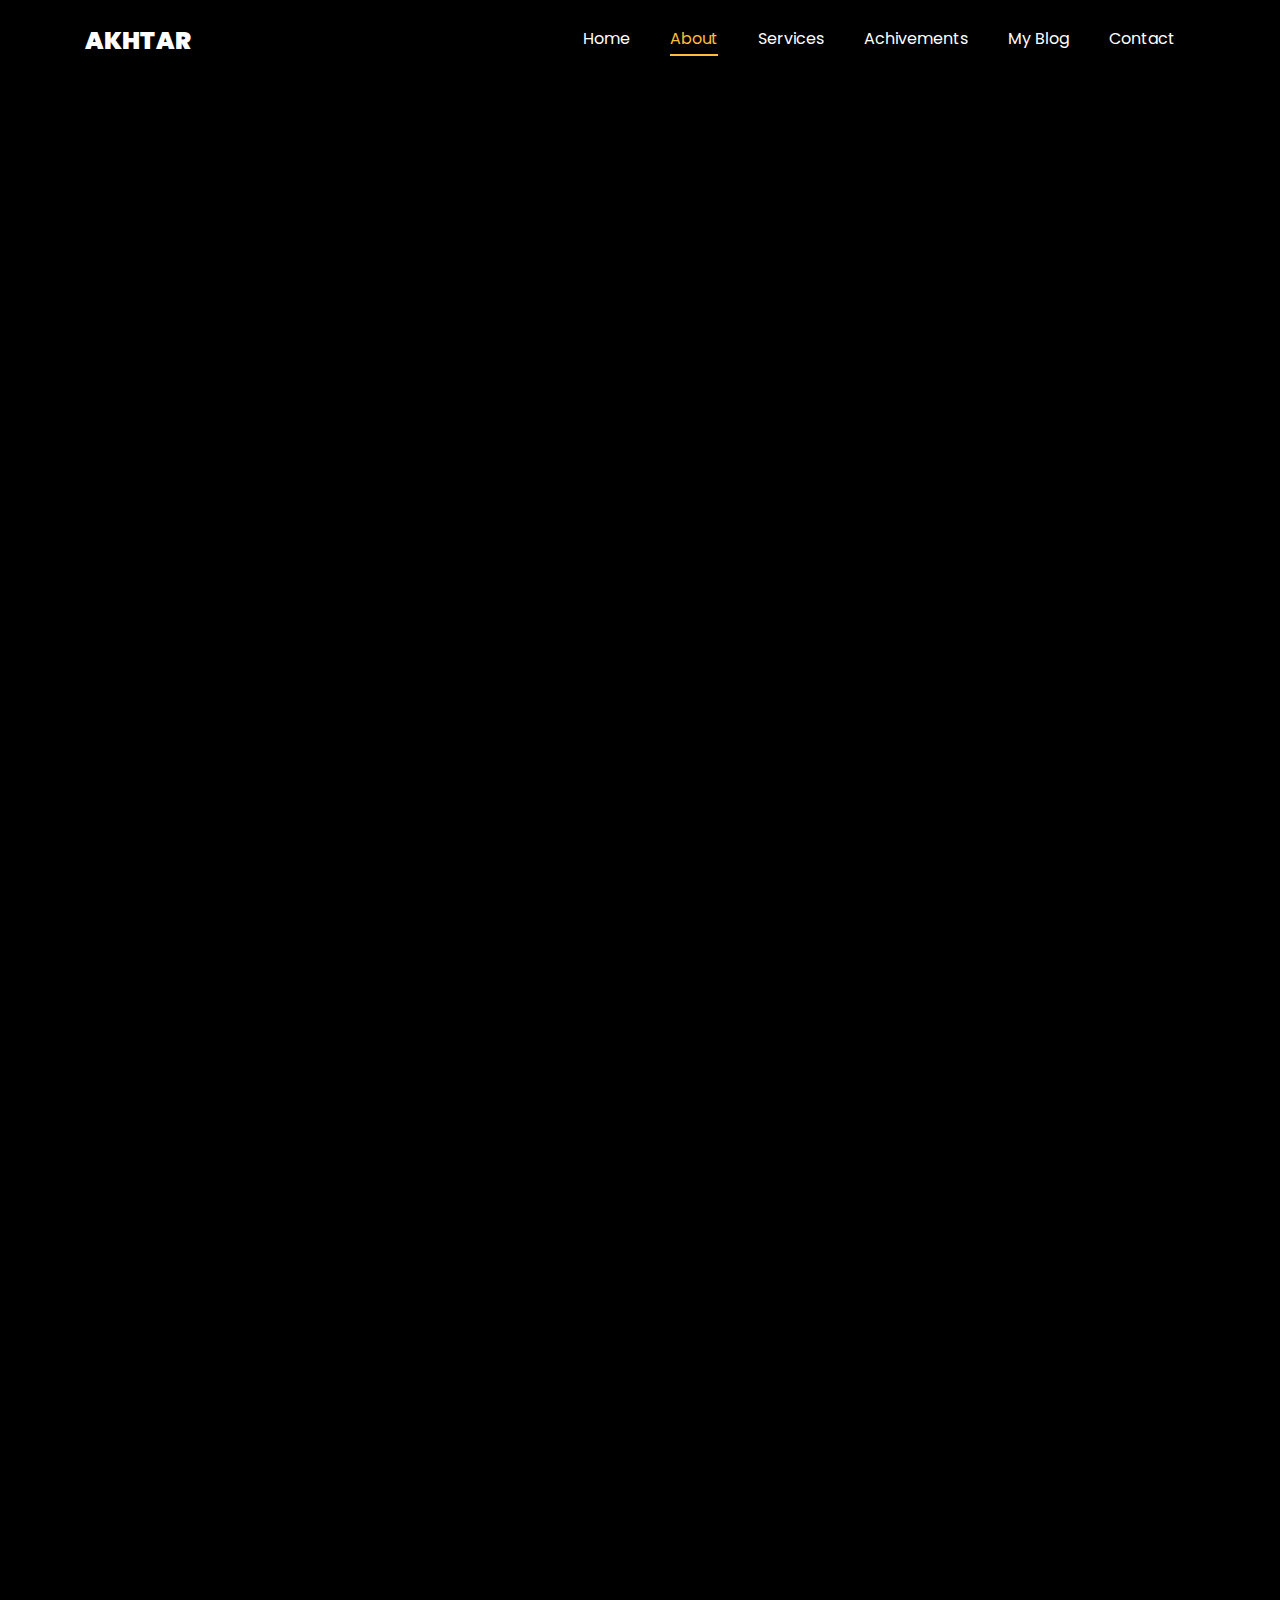
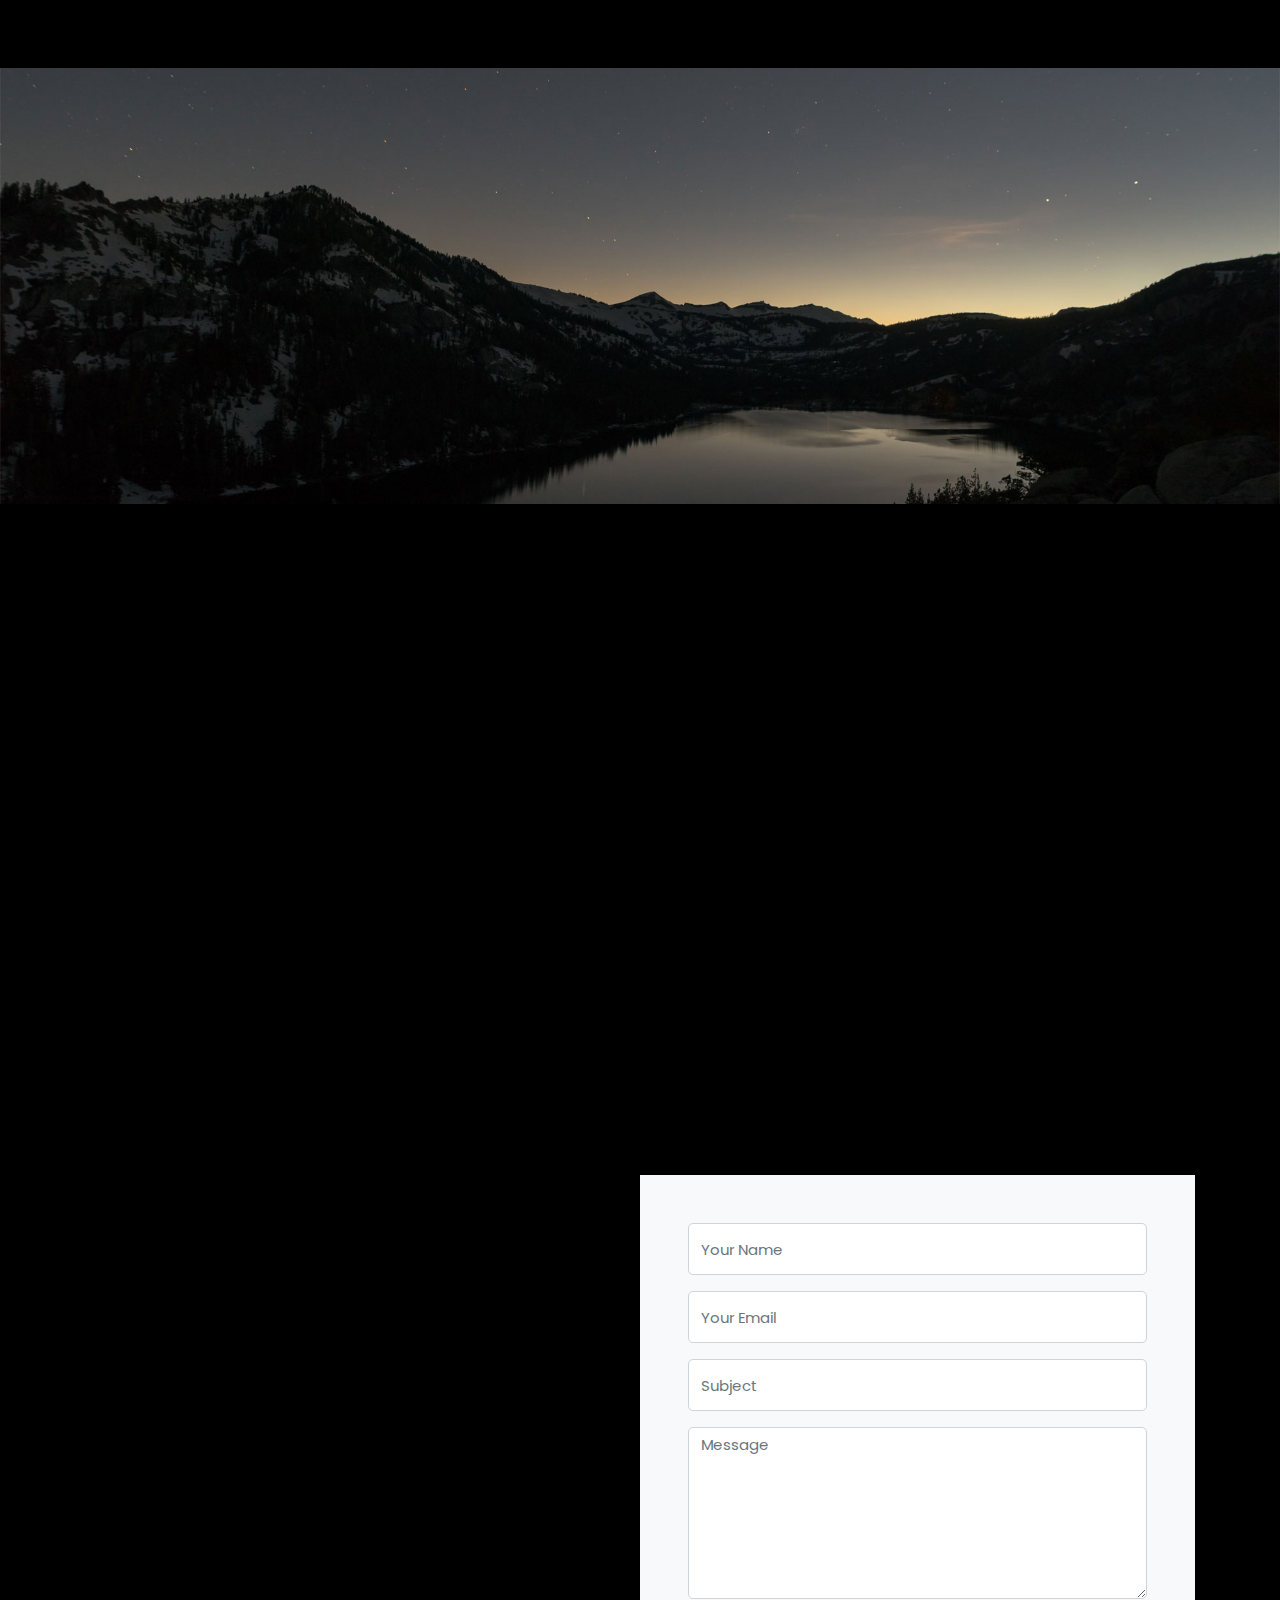
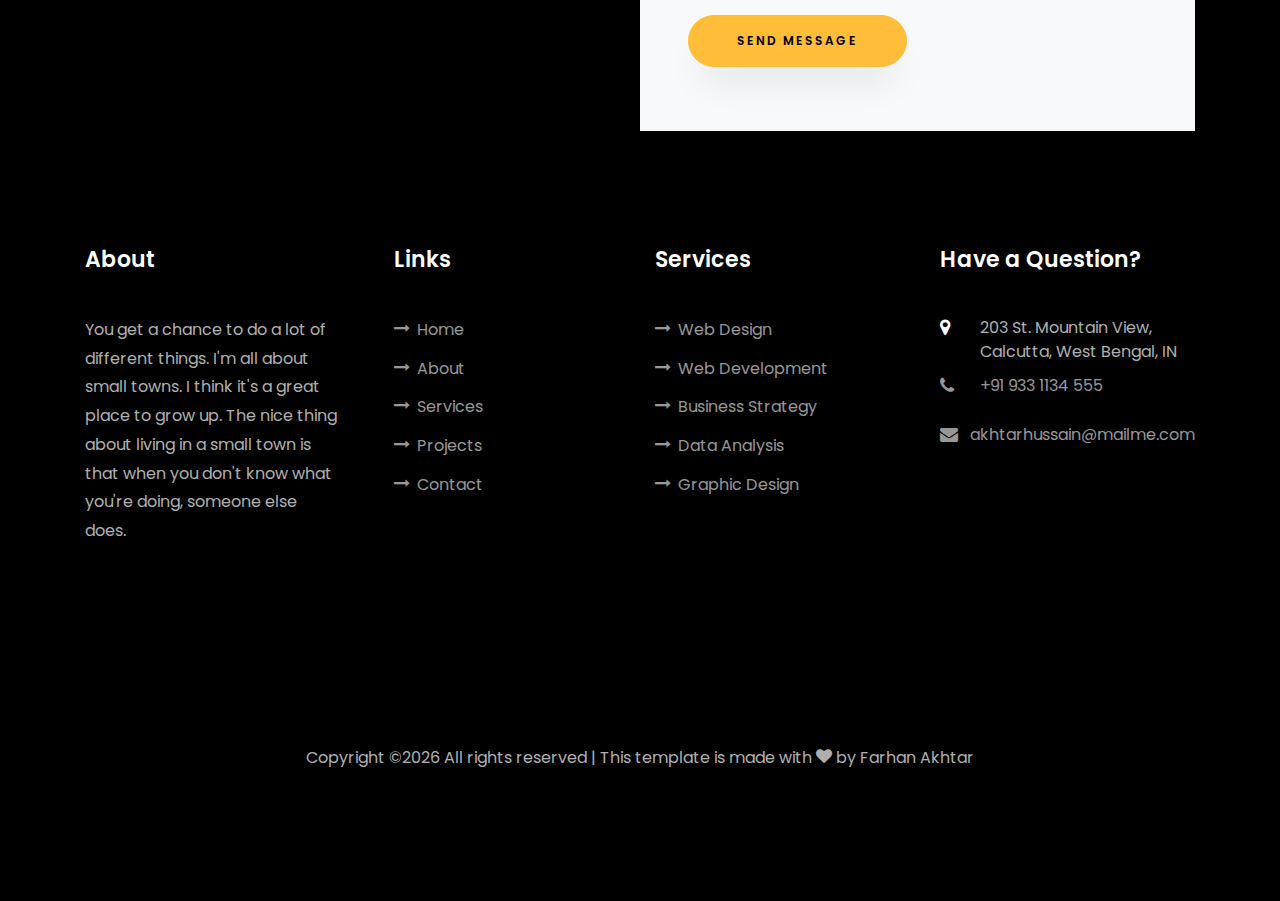
==== mobile.html @ 5d3485f4 "added mobile site" ====
<!DOCTYPE html>
<html lang="en">
  <head>
  	<script language="javascript">
  <!--
  if(!window.location.search.substring(1) == "full=true") { // do not redirect if querystring is ?full=true
    if (navigator.userAgent.match(/iPhone/i) || navigator.userAgent.match(/iPad/i) || navigator.userAgent.match(/Android/i) || navigator.userAgent.match(/Blackberry/i) || navigator.userAgent.match(/WebOs/i)) { // detect mobile browser
      window.location.replace(mobile.html); // redirect if mobile browser detected
    }
  }
  -->
</script>
    <title>Akhtar Hussain</title>
    <meta charset="utf-8">
    <meta name="viewport" content="width=device-width, initial-scale=1, shrink-to-fit=no">
    
<link rel = "icon" href = images/favicon.ico
        type = "image/x-icon"> 

    <link href="https://fonts.googleapis.com/css?family=Poppins:100,200,300,400,500,600,700,800,900" rel="stylesheet">

    <link rel="stylesheet" href="css/open-iconic-bootstrap.min.css">
    <link rel="stylesheet" href="css/animate.css">
    
    <link rel="stylesheet" href="css/owl.carousel.min.css">
    <link rel="stylesheet" href="css/owl.theme.default.min.css">
    <link rel="stylesheet" href="css/magnific-popup.css">

    <link rel="stylesheet" href="css/aos.css">

    <link rel="stylesheet" href="css/ionicons.min.css">
    
    <link rel="stylesheet" href="css/flaticon.css">
    <link rel="stylesheet" href="css/icomoon.css">
    <link rel="stylesheet" href="css/style.css">
  </head>
  <body data-spy="scroll" data-target=".site-navbar-target" data-offset="300">
	  
	  
    <nav class="navbar navbar-expand-lg navbar-dark ftco_navbar ftco-navbar-light site-navbar-target" id="ftco-navbar">
	    <div class="container">
	      <a class="navbar-brand" href="index.html">Akhtar</a>
	      <button class="navbar-toggler js-fh5co-nav-toggle fh5co-nav-toggle" type="button" data-toggle="collapse" data-target="#ftco-nav" aria-controls="ftco-nav" aria-expanded="false" aria-label="Toggle navigation">
	        <span class="oi oi-menu"></span> Menu
	      </button>

	      <div class="collapse navbar-collapse" id="ftco-nav">
	        <ul class="navbar-nav nav ml-auto">
	          <li class="nav-item"><a href="#home-section" class="nav-link"><span>Home</span></a></li>
	          <li class="nav-item"><a href="#about-section" class="nav-link"><span>About</span></a></li>
	          <!--li class="nav-item"><a href="#resume-section" class="nav-link"><span>Resume</span></a></li-->
	          <li class="nav-item"><a href="#services-section" class="nav-link"><span>Services</span></a></li>
	          <!--li class="nav-item"><a href="#skills-section" class="nav-link"><span>Skills</span></a></li-->
	          <li class="nav-item"><a href="#projects-section" class="nav-link"><span>Achivements</span></a></li>
	          <li class="nav-item"><a href="#blog-section" class="nav-link"><span>My Blog</span></a></li>
	          <li class="nav-item"><a href="#contact-section" class="nav-link"><span>Contact</span></a></li>
	        </ul>
	      </div>
	    </div>
	  </nav>
	  <section id="home-section" class="hero">
		          <div class="one-forth d-flex  align-items-center ftco-animate" data-scrollax=" properties: { translateY: '70%' }">
		          	<div class="text">
		          		<span class="subheading">Hello!</span>
			            <h1 class="mb-4 mt-3">I'm <span>Akhtar Hussain</span></h1>
			            <h2 class="mb-4">An Entrepreneur and also a Motivational Speaker</h2>
			            <p><a href="#" class="btn btn-primary py-3 px-4">Contact me</a> <a href="#" class="btn btn-white btn-outline-white py-3 px-4">My works</a></p>
		            </div>

		          </div>
		          <div class="overlay"></div>
	          	</div>

    </section>

    <section class="ftco-about img ftco-section ftco-no-pb" id="about-section">
    	<div class="container">
    		<div class="row d-flex">
    			<div class="col-md-6 col-lg-5 d-flex">
    				<div class="img-about img d-flex align-items-stretch">
    					<div class="overlay"></div>
	    				<div class="img d-flex align-self-stretch align-items-center" style="background-image:url(images/bg_1.png);">
	    				</div>
    				</div>
    			</div>
    			<div class="col-md-6 col-lg-7 pl-lg-5 pb-5">
    				<div class="row justify-content-start pb-3">
		          <div class="col-md-12 heading-section ftco-animate">
		          	<h1 class="big">About</h1>
		            <h2 class="mb-4">About Me</h2>
		            <p>Moved to a Metropolition city from a small town in India to achieve my dreams and am now helping others to achieve their's so they can live a life of financial freedom.</p>
		            <ul class="about-info mt-4 px-md-0 px-2">
		            	<li class="d-flex"><span>Name:</span> <span>Akhtar Hussain</li>
		            	<li class="d-flex"><span>Date of birth:</span> <span>November 21, 1975</span></li>
		            	<li class="d-flex"><span>Address:</span> <span>Calcutta WB, IN</span></li>
		            	<li class="d-flex"><span>Zip code:</span> <span>700023</span></li>
		            	<li class="d-flex"><span>Email:</span> <span>akhtarhussain@mail-me.com</span></li>
		            	<li class="d-flex"><span>Phone: </span> <span>+91-9433113980</span></li>
		            	<li class="d-flex"><span>Whatsapp: </span> <span>+91-9331134555</span></li>
		            </ul>
		          </div>
		        </div>
	          <div class="counter-wrap ftco-animate d-flex mt-md-3">
              <div class="text">
              	<p class="mb-4">
	                <span class="number" data-number="20"></span>
	                <span>Years Of Experience</span>
                </p>
                <p><a href="https://www.facebook.com/i.akhtarhussain" class="btn btn-primary py-3 px-3">Know More</a></p>
              </div>
	          </div>
	        </div>
        </div>
    	</div>
    </section>

    <!-- section class="ftco-section ftco-no-pb" id="resume-section">
    	<div class="container">
    		<div class="row justify-content-center pb-5">
          <div class="col-md-10 heading-section text-center ftco-animate">
          	<h1 class="big big-2">Resume</h1>
            <h2 class="mb-4">Resume</h2>
            <p>"Empty pockets never held anyone back."</p>
          </div>
        </div>
    		<div class="row">
    			<div class="col-md-6">
    				<div class="resume-wrap ftco-animate">
    					<span class="date">2014-2015</span>
    					<h2>Master Degree of Design</h2>
    					<span class="position">Cambridge University</span>
    					<p class="mt-4">A small river named Duden flows by their place and supplies it with the necessary regelialia. It is a paradisematic country, in which roasted parts of sentences fly into your mouth.</p>
    				</div>
    				<div class="resume-wrap ftco-animate">
    					<span class="date">2014-2015</span>
    					<h2>Bachelor's Degree of C.A</h2>
    					<span class="position">Cambridge University</span>
    					<p class="mt-4">A small river named Duden flows by their place and supplies it with the necessary regelialia. It is a paradisematic country, in which roasted parts of sentences fly into your mouth.</p>
    				</div>
    				<div class="resume-wrap ftco-animate">
    					<span class="date">2014-2015</span>
    					<h2>Diploma in Computer</h2>
    					<span class="position">Cambridge University</span>
    					<p class="mt-4">A small river named Duden flows by their place and supplies it with the necessary regelialia. It is a paradisematic country, in which roasted parts of sentences fly into your mouth.</p>
    				</div>
    			</div>

    			<div class="col-md-6">
    				<div class="resume-wrap ftco-animate">
    					<span class="date">2014-2015</span>
    					<h2>Art &amp; Creative Director</h2>
    					<span class="position">Cambridge University</span>
    					<p class="mt-4">A small river named Duden flows by their place and supplies it with the necessary regelialia. It is a paradisematic country, in which roasted parts of sentences fly into your mouth.</p>
    				</div>
    				<div class="resume-wrap ftco-animate">
    					<span class="date">2014-2015</span>
    					<h2>Wordpress Developer</h2>
    					<span class="position">Cambridge University</span>
    					<p class="mt-4">A small river named Duden flows by their place and supplies it with the necessary regelialia. It is a paradisematic country, in which roasted parts of sentences fly into your mouth.</p>
    				</div>
    				<div class="resume-wrap ftco-animate">
    					<span class="date">2017-2018</span>
    					<h2>UI/UX Designer</h2>
    					<span class="position">Cambridge University</span>
    					<p class="mt-4">A small river named Duden flows by their place and supplies it with the necessary regelialia. It is a paradisematic country, in which roasted parts of sentences fly into your mouth.</p>
    				</div>
    			</div>
    		</div>
    		<div class="row justify-content-center mt-5">
    			<div class="col-md-6 text-center ftco-animate">
    				<p><a href="https://www.facebook.com/i.akhtarhussain" class="btn btn-primary py-4 px-5">Get to know me</a></p>
    			</div>
    		</div>
    	</div>
    </section -->

    <section class="ftco-section" id="services-section">
    	<div class="container">
    		<div class="row justify-content-center py-5 mt-5">
          <div class="col-md-12 heading-section text-center ftco-animate">
          	<h1 class="big big-2">Services</h1>
            <h2 class="mb-4">Services</h2>
            <p>Far far away, behind the word mountains, far from the countries Vokalia and Consonantia</p>
          </div>
        </div>
    		<div class="row">
					<div class="col-md-4 text-center d-flex ftco-animate">
						<a href="#" class="services-1">
							<span class="icon">
								<i class="flaticon-analysis"></i>
							</span>
							<div class="desc">
								<h3 class="mb-5">Web Design</h3>
							</div>
						</a>
					</div>
					<div class="col-md-4 text-center d-flex ftco-animate">
						<a href="#" class="services-1">
							<span class="icon">
								<i class="flaticon-flasks"></i>
							</span>
							<div class="desc">
								<h3 class="mb-5">Phtography</h3>
							</div>
						</a>
					</div>
					<div class="col-md-4 text-center d-flex ftco-animate">
						<a href="#" class="services-1">
							<span class="icon">
								<i class="flaticon-ideas"></i>
							</span>
							<div class="desc">
								<h3 class="mb-5">Web Developer</h3>
							</div>
						</a>
					</div>

					<div class="col-md-4 text-center d-flex ftco-animate">
						<a href="#" class="services-1">
							<span class="icon">
								<i class="flaticon-analysis"></i>
							</span>
							<div class="desc">
								<h3 class="mb-5">App Developing</h3>
							</div>
						</a>
					</div>
					<div class="col-md-4 text-center d-flex ftco-animate">
						<a href="#" class="services-1">
							<span class="icon">
								<i class="flaticon-flasks"></i>
							</span>
							<div class="desc">
								<h3 class="mb-5">Branding</h3>
							</div>
						</a>
					</div>
					<div class="col-md-4 text-center d-flex ftco-animate">
						<a href="#" class="services-1">
							<span class="icon">
								<i class="flaticon-ideas"></i>
							</span>
							<div class="desc">
								<h3 class="mb-5">Product Strategy</h3>
							</div>
						</a>
					</div>
				</div>
    	</div>
    </section>

		
	<!--section class="ftco-section" id="skills-section">
			<div class="container">
				<div class="row justify-content-center pb-5">
          <div class="col-md-12 heading-section text-center ftco-animate">
          	<h1 class="big big-2">Skills</h1>
            <h2 class="mb-4">My Skills</h2>
            <p>Far far away, behind the word mountains, far from the countries Vokalia and Consonantia</p>
          </div>
        </div>
				<div class="row">
					<div class="col-md-6 animate-box">
						<div class="progress-wrap ftco-animate">
							<h3>Photoshop</h3>
							<div class="progress">
							 	<div class="progress-bar color-1" role="progressbar" aria-valuenow="90"
							  	aria-valuemin="0" aria-valuemax="100" style="width:90%">
							    <span>90%</span>
							  	</div>
							</div>
						</div>
					</div>
					<div class="col-md-6 animate-box">
						<div class="progress-wrap ftco-animate">
							<h3>jQuery</h3>
							<div class="progress">
							 	<div class="progress-bar color-2" role="progressbar" aria-valuenow="85"
							  	aria-valuemin="0" aria-valuemax="100" style="width:85%">
							    <span>85%</span>
							  	</div>
							</div>
						</div>
					</div>
					<div class="col-md-6 animate-box">
						<div class="progress-wrap ftco-animate">
							<h3>HTML5</h3>
							<div class="progress">
							 	<div class="progress-bar color-3" role="progressbar" aria-valuenow="95"
							  	aria-valuemin="0" aria-valuemax="100" style="width:95%">
							    <span>95%</span>
							  	</div>
							</div>
						</div>
					</div>
					<div class="col-md-6 animate-box">
						<div class="progress-wrap ftco-animate">
							<h3>CSS3</h3>
							<div class="progress">
							 	<div class="progress-bar color-4" role="progressbar" aria-valuenow="90"
							  	aria-valuemin="0" aria-valuemax="100" style="width:90%">
							    <span>90%</span>
							  	</div>
							</div>
						</div>
					</div>
					<div class="col-md-6 animate-box">
						<div class="progress-wrap ftco-animate">
							<h3>WordPress</h3>
							<div class="progress">
							 	<div class="progress-bar color-5" role="progressbar" aria-valuenow="70"
							  	aria-valuemin="0" aria-valuemax="100" style="width:70%">
							    <span>70%</span>
							  	</div>
							</div>
						</div>
					</div>
					<div class="col-md-6 animate-box">
						<div class="progress-wrap ftco-animate">
							<h3>SEO</h3>
							<div class="progress">
							 	<div class="progress-bar color-6" role="progressbar" aria-valuenow="80"
							  	aria-valuemin="0" aria-valuemax="100" style="width:80%">
							    <span>80%</span>
							  	</div>
							</div>
						</div>
					</div>
				</div>
			</div>
		</section-->
 

    <!--section class="ftco-section ftco-project" id="projects-section">
    	<div class="container">
    		<div class="row justify-content-center pb-5">
          <div class="col-md-12 heading-section text-center ftco-animate">
          	<h1 class="big big-2">Achivements</h1>
            <h2 class="mb-4">Our Achivements</h2>
            <p>Happiness is that state of consciousness which proceeds from the achievement of one's values.</p>
          </div>
        </div>
    		<div class="row">
    			<div class="col-md-4">
    				<div class="project img ftco-animate d-flex justify-content-center align-items-center" style="background-image: url(images/project-4.jpg);">
    					<div class="overlay"></div>
	    				<div class="text text-center p-4">
	    					<h3><a href="#">Branding &amp; Illustration Design</a></h3>
	    					<span>Web Design</span>
	    				</div>
    				</div>
  				</div>
  				<div class="col-md-8">
    				<div class="project img ftco-animate d-flex justify-content-center align-items-center" style="background-image: url(images/project-5.jpg);">
    					<div class="overlay"></div>
	    				<div class="text text-center p-4">
	    					<h3><a href="#">Branding &amp; Illustration Design</a></h3>
	    					<span>Web Design</span>
	    				</div>
    				</div>
  				</div>

    			<div class="col-md-8">
    				<div class="project img ftco-animate d-flex justify-content-center align-items-center" style="background-image: url(images/project-1.jpg);">
    					<div class="overlay"></div>
	    				<div class="text text-center p-4">
	    					<h3><a href="#">Branding &amp; Illustration Design</a></h3>
	    					<span>Web Design</span>
	    				</div>
    				</div>

    				<div class="project img ftco-animate d-flex justify-content-center align-items-center" style="background-image: url(images/project-6.jpg);">
    					<div class="overlay"></div>
	    				<div class="text text-center p-4">
	    					<h3><a href="#">Branding &amp; Illustration Design</a></h3>
	    					<span>Web Design</span>
	    				</div>
    				</div>
    			</div>
    			<div class="col-md-4">
    				<div class="row">
    					<div class="col-md-12">
		    				<div class="project img ftco-animate d-flex justify-content-center align-items-center" style="background-image: url(images/project-2.jpg);">
		    					<div class="overlay"></div>
			    				<div class="text text-center p-4">
			    					<h3><a href="#">Branding &amp; Illustration Design</a></h3>
			    					<span>Web Design</span>
			    				</div>
		    				</div>
	    				</div>
	    				<div class="col-md-12">
		    				<div class="project img ftco-animate d-flex justify-content-center align-items-center" style="background-image: url(images/project-3.jpg);">
		    					<div class="overlay"></div>
			    				<div class="text text-center p-4">
			    					<h3><a href="#">Branding &amp; Illustration Design</a></h3>
			    					<span>Web Design</span>
			    				</div>
		    				</div>
	    				</div>
    				</div>
    			</div>
    		</div>
    	</div>
    </section-->


    <section class="ftco-section" id="blog-section">
      <div class="container">
        <div class="row justify-content-center mb-5 pb-5">
          <div class="col-md-7 heading-section text-center ftco-animate">
            <h1 class="big big-2">Blog</h1>
            <h2 class="mb-4">Our Blog</h2>
            <p>Just a simple Blog for my fellow asociates to learn from</p>
          </div>
        </div>
        <div class="row d-flex">
          <div class="col-md-4 d-flex ftco-animate">
          	<div class="blog-entry justify-content-end">
              <a href="single.html" class="block-20" style="background-image: url('images/image_1.jpg');">
              </a>
              <div class="text mt-3 float-right d-block">
              	<div class="d-flex align-items-center mb-3 meta">
	                <p class="mb-0">
	                	<span class="mr-2">June 21, 2019</span>
	                	<a href="#" class="mr-2">Admin</a>
	                	<a href="#" class="meta-chat"><span class="icon-chat"></span> 3</a>
	                </p>
                </div>
                <h3 class="heading"><a href="single.html">Why Lead Generation is Key for Business Growth</a></h3>
                <p>A small river named Duden flows by their place and supplies it with the necessary regelialia.</p>
              </div>
            </div>
          </div>
          <div class="col-md-4 d-flex ftco-animate">
          	<div class="blog-entry justify-content-end">
              <a href="single.html" class="block-20" style="background-image: url('images/image_2.jpg');">
              </a>
              <div class="text mt-3 float-right d-block">
              	<div class="d-flex align-items-center mb-3 meta">
	                <p class="mb-0">
	                	<span class="mr-2">June 21, 2019</span>
	                	<a href="#" class="mr-2">Admin</a>
	                	<a href="#" class="meta-chat"><span class="icon-chat"></span> 3</a>
	                </p>
                </div>
                <h3 class="heading"><a href="single.html">Helping people in achieving financial independence</a></h3>
                <p>A small river named Duden flows by their place and supplies it with the necessary regelialia.</p>
              </div>
            </div>
          </div>
          <div class="col-md-4 d-flex ftco-animate">
          	<div class="blog-entry">
              <a href="single.html" class="block-20" style="background-image: url('images/image_3.jpg');">
              </a>
              <div class="text mt-3 float-right d-block">
              	<div class="d-flex align-items-center mb-3 meta">
	                <p class="mb-0">
	                	<span class="mr-2">June 21, 2019</span>
	                	<a href="#" class="mr-2">Admin</a>
	                	<a href="#" class="meta-chat"><span class="icon-chat"></span> 3</a>
	                </p>
                </div>
                <h3 class="heading"><a href="single.html">How to communicate with people</a></h3>
                <p>A small river named Duden flows by their place and supplies it with the necessary regelialia.</p>
              </div>
            </div>
          </div>
        </div>
      </div>
    </section>

    <section class="ftco-section ftco-no-pt ftco-no-pb ftco-counter img" id="section-counter">
    	<div class="container">
				<div class="row d-md-flex align-items-center">
          <div class="col-md d-flex justify-content-center counter-wrap ftco-animate">
            <div class="block-18">
              <div class="text">
                <strong class="number" data-number="20">0</strong>
                <span>Awards</span>
              </div>
            </div>
          </div>
          <div class="col-md d-flex justify-content-center counter-wrap ftco-animate">
            <div class="block-18">
              <div class="text">
                <strong class="number" data-number="108">0</strong>
                <span>Proud Directors</span>
              </div>
            </div>
          </div>
          <div class="col-md d-flex justify-content-center counter-wrap ftco-animate">
            <div class="block-18">
              <div class="text">
                <strong class="number" data-number="1200">0</strong>
                <span>Happy Associates</span>
              </div>
            </div>
          </div>
          <div class="col-md d-flex justify-content-center counter-wrap ftco-animate">
            <div class="block-18">
              <div class="text">
                <strong class="number" data-number="15000">0</strong>
                <span>Cups of coffee</span>
              </div>
            </div>
          </div>
        </div>
      </div>
    </section>

    <section class="ftco-section ftco-hireme img margin-top" style="background-image: url(images/bg_1.jpg)">
			<div class="container">
				<div class="row justify-content-center">
					<div class="col-md-7 ftco-animate text-center">
						<h2>I'm <span>Here</span> At Your Service.</h2>
						<p>Get in touch now to join with me and start the journey that will change your life.</p>
						<p class="mb-0"><a href="#" class="btn btn-primary py-3 px-5">Look at or meetings on our yt channel</a></p>
					</div>
				</div>
			</div>
		</section>

    <section class="ftco-section contact-section ftco-no-pb" id="contact-section">
      <div class="container">
      	<div class="row justify-content-center mb-5 pb-3">
          <div class="col-md-7 heading-section text-center ftco-animate">
            <h1 class="big big-2">Contact</h1>
            <h2 class="mb-4">Contact Me</h2>
            <p>There is no key to open the heart of another - except curiosity.</p>
          </div>
        </div>

        <div class="row d-flex contact-info mb-5">
          <div class="col-md-6 col-lg-3 d-flex ftco-animate">
          	<div class="align-self-stretch box p-4 text-center">
          		<div class="icon d-flex align-items-center justify-content-center">
          			<span class="icon-map-signs"></span>
          		</div>
          		<h3 class="mb-4">Address</h3>
	            <p>CA, West Bengal, IN</p>
	          </div>
          </div>
          <div class="col-md-6 col-lg-3 d-flex ftco-animate">
          	<div class="align-self-stretch box p-4 text-center">
          		<div class="icon d-flex align-items-center justify-content-center">
          			<span class="icon-phone2"></span>
          		</div>
          		<h3 class="mb-4">Contact Number</h3>
	            <p><a href="tel://9433113980">+91 943 3113 980</a></p>
	          </div>
          </div>
          <div class="col-md-6 col-lg-3 d-flex ftco-animate">
          	<div class="align-self-stretch box p-4 text-center">
          		<div class="icon d-flex align-items-center justify-content-center">
          			<span class="icon-paper-plane"></span>
          		</div>
          		<h3 class="mb-4">Email Address</h3>
	            <p><a href="mailto:akhtarhussain@mail-me.com">akhtarhussain@mail-me.com</a></p>
	          </div>
          </div>
          <div class="col-md-6 col-lg-3 d-flex ftco-animate">
          	<div class="align-self-stretch box p-4 text-center">
          		<div class="icon d-flex align-items-center justify-content-center">
          			<span class="icon-globe"></span>
          		</div>
          		<h3 class="mb-4">Blog</h3>
	            <p><a href="https://akhtarhussain.blogspot.com">akhtarhussain.com</a></p>
	          </div>
          </div>
        </div>

        <div class="row no-gutters block-9">
          <div class="col-md-6 order-md-last d-flex">
            <form action="#" class="bg-light p-4 p-md-5 contact-form">
              <div class="form-group">
                <input type="text" class="form-control" placeholder="Your Name">
              </div>
              <div class="form-group">
                <input type="text" class="form-control" placeholder="Your Email">
              </div>
              <div class="form-group">
                <input type="text" class="form-control" placeholder="Subject">
              </div>
              <div class="form-group">
                <textarea name="" id="" cols="30" rows="7" class="form-control" placeholder="Message"></textarea>
              </div>
              <div class="form-group">
                <input type="submit" value="Send Message" class="btn btn-primary py-3 px-5">
              </div>
            </form>
          
          </div>

          <div class="col-md-6 d-flex">
          	<div class="img" style="background-image: url(images/about.png);"></div>
          </div>
        </div>
      </div>
    </section>
		

    <footer class="ftco-footer ftco-section">
      <div class="container">
        <div class="row mb-5">
          <div class="col-md">
            <div class="ftco-footer-widget mb-4">
              <h2 class="ftco-heading-2">About</h2>
              <p>You get a chance to do a lot of different things. I'm all about small towns. I think it's a great place to grow up. The nice thing about living in a small town is that when you don't know what you're doing, someone else does.</p>
              <ul class="ftco-footer-social list-unstyled float-md-left float-lft mt-5">
                <li class="ftco-animate"><a href="#"><span class="icon-twitter"></span></a></li>
                <li class="ftco-animate"><a href="https://www.facebook.com/i.akhtarhussain" target="_blank"><span class="icon-facebook"></span></a></li>
                <li class="ftco-animate"><a href="https://www.instagram.com/iakhtarhussain"><span class="icon-instagram"></span></a></li>
              </ul>
            </div>
          </div>
          <div class="col-md">
            <div class="ftco-footer-widget mb-4 ml-md-4">
              <h2 class="ftco-heading-2">Links</h2>
              <ul class="list-unstyled">
                <li><a href="#"><span class="icon-long-arrow-right mr-2"></span>Home</a></li>
                <li><a href="#"><span class="icon-long-arrow-right mr-2"></span>About</a></li>
                <li><a href="#"><span class="icon-long-arrow-right mr-2"></span>Services</a></li>
                <li><a href="#"><span class="icon-long-arrow-right mr-2"></span>Projects</a></li>
                <li><a href="#"><span class="icon-long-arrow-right mr-2"></span>Contact</a></li>
              </ul>
            </div>
          </div>
          <div class="col-md">
             <div class="ftco-footer-widget mb-4">
              <h2 class="ftco-heading-2">Services</h2>
              <ul class="list-unstyled">
                <li><a href="#"><span class="icon-long-arrow-right mr-2"></span>Web Design</a></li>
                <li><a href="#"><span class="icon-long-arrow-right mr-2"></span>Web Development</a></li>
                <li><a href="#"><span class="icon-long-arrow-right mr-2"></span>Business Strategy</a></li>
                <li><a href="#"><span class="icon-long-arrow-right mr-2"></span>Data Analysis</a></li>
                <li><a href="#"><span class="icon-long-arrow-right mr-2"></span>Graphic Design</a></li>
              </ul>
            </div>
          </div>
          <div class="col-md">
            <div class="ftco-footer-widget mb-4">
            	<h2 class="ftco-heading-2">Have a Question?</h2>
            	<div class="block-23 mb-3">
	              <ul>
	                <li><span class="icon icon-map-marker"></span><span class="text">203 St. Mountain View, Calcutta, West Bengal, IN</span></li>
	                <li><a href="#"><span class="icon icon-phone"></span><span class="text">+91 933 1134 555</span></a></li>
	                <li><a href="#"><span class="icon icon-envelope"></span><span class="text">akhtarhussain@mailme.com</span></a></li>
	              </ul>
	            </div>
            </div>
          </div>
        </div>
        <div class="row">
          <div class="col-md-12 text-center">

            <p>
  Copyright &copy;<script>document.write(new Date().getFullYear());</script> All rights reserved | This template is made with <i class="icon-heart color-danger" aria-hidden="true"></i> by <a href="https://farhancode.github.io" target="_blank">Farhan Akhtar</a>
  <!-</p>
          </div>
        </div>
      </div>
    </footer>
    
  

  <!-- loader -->
  <div id="ftco-loader" class="show fullscreen"><svg class="circular" width="48px" height="48px"><circle class="path-bg" cx="24" cy="24" r="22" fill="none" stroke-width="4" stroke="#eeeeee"/><circle class="path" cx="24" cy="24" r="22" fill="none" stroke-width="4" stroke-miterlimit="10" stroke="#F96D00"/></svg></div>


  <script src="js/jquery.min.js"></script>
  <script src="js/jquery-migrate-3.0.1.min.js"></script>
  <script src="js/popper.min.js"></script>
  <script src="js/bootstrap.min.js"></script>
  <script src="js/jquery.easing.1.3.js"></script>
  <script src="js/jquery.waypoints.min.js"></script>
  <script src="js/jquery.stellar.min.js"></script>
  <script src="js/owl.carousel.min.js"></script>
  <script src="js/jquery.magnific-popup.min.js"></script>
  <script src="js/aos.js"></script>
  <script src="js/jquery.animateNumber.min.js"></script>
  <script src="js/scrollax.min.js"></script>
  
  <script src="js/main.js"></script>
    
  </body>
</html>
---- css/flaticon.css ----
/*
  	Flaticon icon font: Flaticon
  	Creation date: 04/01/2019 13:45
  	*/


@font-face {
  font-family: "Flaticon";
  src: url("../fonts/flaticon/font/Flaticon.eot");
  src: url("../fonts/flaticon/font/Flaticon.eot?#iefix") format("embedded-opentype"),
       url("../fonts/flaticon/font/Flaticon.woff") format("woff"),
       url("../fonts/flaticon/font/Flaticon.ttf") format("truetype"),
       url("../fonts/flaticon/font/Flaticon.svg#Flaticon") format("svg");
  font-weight: normal;
  font-style: normal;
}

@media screen and (-webkit-min-device-pixel-ratio:0) {
  @font-face {
    font-family: "Flaticon";
    src: url("../fonts/flaticon/font/Flaticon.svg#Flaticon") format("svg");
  }
}

[class^="flaticon-"]:before, [class*=" flaticon-"]:before,
[class^="flaticon-"]:after, [class*=" flaticon-"]:after {   
  font-family: Flaticon;
  font-style: normal;
  font-weight: normal;
  font-variant: normal;
  text-transform: none;
  line-height: 1;

  /* Better Font Rendering =========== */
  -webkit-font-smoothing: antialiased;
  -moz-osx-font-smoothing: grayscale;
}

.flaticon-ideas:before { content: "\f100"; }
.flaticon-flasks:before { content: "\f101"; }
.flaticon-analysis:before { content: "\f102"; }
.flaticon-ux-design:before { content: "\f103"; }
.flaticon-web-design:before { content: "\f104"; }
.flaticon-idea:before { content: "\f105"; }
.flaticon-innovation:before { content: "\f106"; }
---- css/icomoon.css ----
@font-face {
  font-family: 'icomoon';
  src:  url('../fonts/icomoon/icomoon.eot?6tt51o');
  src:  url('../fonts/icomoon/icomoon.eot?6tt51o#iefix') format('embedded-opentype'),
    url('../fonts/icomoon/icomoon.ttf?6tt51o') format('truetype'),
    url('../fonts/icomoon/icomoon.woff?6tt51o') format('woff'),
    url('../fonts/icomoon/icomoon.svg?6tt51o#icomoon') format('svg');
  font-weight: normal;
  font-style: normal;
}

[class^="icon-"], [class*=" icon-"] {
  /* use !important to prevent issues with browser extensions that change fonts */
  font-family: 'icomoon' !important;
  speak: none;
  font-style: normal;
  font-weight: normal;
  font-variant: normal;
  text-transform: none;
  line-height: 1;

  /* Better Font Rendering =========== */
  -webkit-font-smoothing: antialiased;
  -moz-osx-font-smoothing: grayscale;
}

.icon-asterisk:before {
  content: "\f069";
}
.icon-plus:before {
  content: "\f067";
}
.icon-question:before {
  content: "\f128";
}
.icon-minus:before {
  content: "\f068";
}
.icon-glass:before {
  content: "\f000";
}
.icon-music:before {
  content: "\f001";
}
.icon-search:before {
  content: "\f002";
}
.icon-envelope-o:before {
  content: "\f003";
}
.icon-heart:before {
  content: "\f004";
}
.icon-star:before {
  content: "\f005";
}
.icon-star-o:before {
  content: "\f006";
}
.icon-user:before {
  content: "\f007";
}
.icon-film:before {
  content: "\f008";
}
.icon-th-large:before {
  content: "\f009";
}
.icon-th:before {
  content: "\f00a";
}
.icon-th-list:before {
  content: "\f00b";
}
.icon-check:before {
  content: "\f00c";
}
.icon-close:before {
  content: "\f00d";
}
.icon-remove:before {
  content: "\f00d";
}
.icon-times:before {
  content: "\f00d";
}
.icon-search-plus:before {
  content: "\f00e";
}
.icon-search-minus:before {
  content: "\f010";
}
.icon-power-off:before {
  content: "\f011";
}
.icon-signal:before {
  content: "\f012";
}
.icon-cog:before {
  content: "\f013";
}
.icon-gear:before {
  content: "\f013";
}
.icon-trash-o:before {
  content: "\f014";
}
.icon-home:before {
  content: "\f015";
}
.icon-file-o:before {
  content: "\f016";
}
.icon-clock-o:before {
  content: "\f017";
}
.icon-road:before {
  content: "\f018";
}
.icon-download:before {
  content: "\f019";
}
.icon-arrow-circle-o-down:before {
  content: "\f01a";
}
.icon-arrow-circle-o-up:before {
  content: "\f01b";
}
.icon-inbox:before {
  content: "\f01c";
}
.icon-play-circle-o:before {
  content: "\f01d";
}
.icon-repeat:before {
  content: "\f01e";
}
.icon-rotate-right:before {
  content: "\f01e";
}
.icon-refresh:before {
  content: "\f021";
}
.icon-list-alt:before {
  content: "\f022";
}
.icon-lock:before {
  content: "\f023";
}
.icon-flag:before {
  content: "\f024";
}
.icon-headphones:before {
  content: "\f025";
}
.icon-volume-off:before {
  content: "\f026";
}
.icon-volume-down:before {
  content: "\f027";
}
.icon-volume-up:before {
  content: "\f028";
}
.icon-qrcode:before {
  content: "\f029";
}
.icon-barcode:before {
  content: "\f02a";
}
.icon-tag:before {
  content: "\f02b";
}
.icon-tags:before {
  content: "\f02c";
}
.icon-book:before {
  content: "\f02d";
}
.icon-bookmark:before {
  content: "\f02e";
}
.icon-print:before {
  content: "\f02f";
}
.icon-camera:before {
  content: "\f030";
}
.icon-font:before {
  content: "\f031";
}
.icon-bold:before {
  content: "\f032";
}
.icon-italic:before {
  content: "\f033";
}
.icon-text-height:before {
  content: "\f034";
}
.icon-text-width:before {
  content: "\f035";
}
.icon-align-left:before {
  content: "\f036";
}
.icon-align-center:before {
  content: "\f037";
}
.icon-align-right:before {
  content: "\f038";
}
.icon-align-justify:before {
  content: "\f039";
}
.icon-list:before {
  content: "\f03a";
}
.icon-dedent:before {
  content: "\f03b";
}
.icon-outdent:before {
  content: "\f03b";
}
.icon-indent:before {
  content: "\f03c";
}
.icon-video-camera:before {
  content: "\f03d";
}
.icon-image:before {
  content: "\f03e";
}
.icon-photo:before {
  content: "\f03e";
}
.icon-picture-o:before {
  content: "\f03e";
}
.icon-pencil:before {
  content: "\f040";
}
.icon-map-marker:before {
  content: "\f041";
}
.icon-adjust:before {
  content: "\f042";
}
.icon-tint:before {
  content: "\f043";
}
.icon-edit:before {
  content: "\f044";
}
.icon-pencil-square-o:before {
  content: "\f044";
}
.icon-share-square-o:before {
  content: "\f045";
}
.icon-check-square-o:before {
  content: "\f046";
}
.icon-arrows:before {
  content: "\f047";
}
.icon-step-backward:before {
  content: "\f048";
}
.icon-fast-backward:before {
  content: "\f049";
}
.icon-backward:before {
  content: "\f04a";
}
.icon-play:before {
  content: "\f04b";
}
.icon-pause:before {
  content: "\f04c";
}
.icon-stop:before {
  content: "\f04d";
}
.icon-forward:before {
  content: "\f04e";
}
.icon-fast-forward:before {
  content: "\f050";
}
.icon-step-forward:before {
  content: "\f051";
}
.icon-eject:before {
  content: "\f052";
}
.icon-chevron-left:before {
  content: "\f053";
}
.icon-chevron-right:before {
  content: "\f054";
}
.icon-plus-circle:before {
  content: "\f055";
}
.icon-minus-circle:before {
  content: "\f056";
}
.icon-times-circle:before {
  content: "\f057";
}
.icon-check-circle:before {
  content: "\f058";
}
.icon-question-circle:before {
  content: "\f059";
}
.icon-info-circle:before {
  content: "\f05a";
}
.icon-crosshairs:before {
  content: "\f05b";
}
.icon-times-circle-o:before {
  content: "\f05c";
}
.icon-check-circle-o:before {
  content: "\f05d";
}
.icon-ban:before {
  content: "\f05e";
}
.icon-arrow-left:before {
  content: "\f060";
}
.icon-arrow-right:before {
  content: "\f061";
}
.icon-arrow-up:before {
  content: "\f062";
}
.icon-arrow-down:before {
  content: "\f063";
}
.icon-mail-forward:before {
  content: "\f064";
}
.icon-share:before {
  content: "\f064";
}
.icon-expand:before {
  content: "\f065";
}
.icon-compress:before {
  content: "\f066";
}
.icon-exclamation-circle:before {
  content: "\f06a";
}
.icon-gift:before {
  content: "\f06b";
}
.icon-leaf:before {
  content: "\f06c";
}
.icon-fire:before {
  content: "\f06d";
}
.icon-eye:before {
  content: "\f06e";
}
.icon-eye-slash:before {
  content: "\f070";
}
.icon-exclamation-triangle:before {
  content: "\f071";
}
.icon-warning:before {
  content: "\f071";
}
.icon-plane:before {
  content: "\f072";
}
.icon-calendar:before {
  content: "\f073";
}
.icon-random:before {
  content: "\f074";
}
.icon-comment:before {
  content: "\f075";
}
.icon-magnet:before {
  content: "\f076";
}
.icon-chevron-up:before {
  content: "\f077";
}
.icon-chevron-down:before {
  content: "\f078";
}
.icon-retweet:before {
  content: "\f079";
}
.icon-shopping-cart:before {
  content: "\f07a";
}
.icon-folder:before {
  content: "\f07b";
}
.icon-folder-open:before {
  content: "\f07c";
}
.icon-arrows-v:before {
  content: "\f07d";
}
.icon-arrows-h:before {
  content: "\f07e";
}
.icon-bar-chart:before {
  content: "\f080";
}
.icon-bar-chart-o:before {
  content: "\f080";
}
.icon-twitter-square:before {
  content: "\f081";
}
.icon-facebook-square:before {
  content: "\f082";
}
.icon-camera-retro:before {
  content: "\f083";
}
.icon-key:before {
  content: "\f084";
}
.icon-cogs:before {
  content: "\f085";
}
.icon-gears:before {
  content: "\f085";
}
.icon-comments:before {
  content: "\f086";
}
.icon-thumbs-o-up:before {
  content: "\f087";
}
.icon-thumbs-o-down:before {
  content: "\f088";
}
.icon-star-half:before {
  content: "\f089";
}
.icon-heart-o:before {
  content: "\f08a";
}
.icon-sign-out:before {
  content: "\f08b";
}
.icon-linkedin-square:before {
  content: "\f08c";
}
.icon-thumb-tack:before {
  content: "\f08d";
}
.icon-external-link:before {
  content: "\f08e";
}
.icon-sign-in:before {
  content: "\f090";
}
.icon-trophy:before {
  content: "\f091";
}
.icon-github-square:before {
  content: "\f092";
}
.icon-upload:before {
  content: "\f093";
}
.icon-lemon-o:before {
  content: "\f094";
}
.icon-phone:before {
  content: "\f095";
}
.icon-square-o:before {
  content: "\f096";
}
.icon-bookmark-o:before {
  content: "\f097";
}
.icon-phone-square:before {
  content: "\f098";
}
.icon-twitter:before {
  content: "\f099";
}
.icon-facebook:before {
  content: "\f09a";
}
.icon-facebook-f:before {
  content: "\f09a";
}
.icon-github:before {
  content: "\f09b";
}
.icon-unlock:before {
  content: "\f09c";
}
.icon-credit-card:before {
  content: "\f09d";
}
.icon-feed:before {
  content: "\f09e";
}
.icon-rss:before {
  content: "\f09e";
}
.icon-hdd-o:before {
  content: "\f0a0";
}
.icon-bullhorn:before {
  content: "\f0a1";
}
.icon-bell-o:before {
  content: "\f0a2";
}
.icon-certificate:before {
  content: "\f0a3";
}
.icon-hand-o-right:before {
  content: "\f0a4";
}
.icon-hand-o-left:before {
  content: "\f0a5";
}
.icon-hand-o-up:before {
  content: "\f0a6";
}
.icon-hand-o-down:before {
  content: "\f0a7";
}
.icon-arrow-circle-left:before {
  content: "\f0a8";
}
.icon-arrow-circle-right:before {
  content: "\f0a9";
}
.icon-arrow-circle-up:before {
  content: "\f0aa";
}
.icon-arrow-circle-down:before {
  content: "\f0ab";
}
.icon-globe:before {
  content: "\f0ac";
}
.icon-wrench:before {
  content: "\f0ad";
}
.icon-tasks:before {
  content: "\f0ae";
}
.icon-filter:before {
  content: "\f0b0";
}
.icon-briefcase:before {
  content: "\f0b1";
}
.icon-arrows-alt:before {
  content: "\f0b2";
}
.icon-group:before {
  content: "\f0c0";
}
.icon-users:before {
  content: "\f0c0";
}
.icon-chain:before {
  content: "\f0c1";
}
.icon-link:before {
  content: "\f0c1";
}
.icon-cloud:before {
  content: "\f0c2";
}
.icon-flask:before {
  content: "\f0c3";
}
.icon-cut:before {
  content: "\f0c4";
}
.icon-scissors:before {
  content: "\f0c4";
}
.icon-copy:before {
  content: "\f0c5";
}
.icon-files-o:before {
  content: "\f0c5";
}
.icon-paperclip:before {
  content: "\f0c6";
}
.icon-floppy-o:before {
  content: "\f0c7";
}
.icon-save:before {
  content: "\f0c7";
}
.icon-square:before {
  content: "\f0c8";
}
.icon-bars:before {
  content: "\f0c9";
}
.icon-navicon:before {
  content: "\f0c9";
}
.icon-reorder:before {
  content: "\f0c9";
}
.icon-list-ul:before {
  content: "\f0ca";
}
.icon-list-ol:before {
  content: "\f0cb";
}
.icon-strikethrough:before {
  content: "\f0cc";
}
.icon-underline:before {
  content: "\f0cd";
}
.icon-table:before {
  content: "\f0ce";
}
.icon-magic:before {
  content: "\f0d0";
}
.icon-truck:before {
  content: "\f0d1";
}
.icon-pinterest:before {
  content: "\f0d2";
}
.icon-pinterest-square:before {
  content: "\f0d3";
}
.icon-google-plus-square:before {
  content: "\f0d4";
}
.icon-google-plus:before {
  content: "\f0d5";
}
.icon-money:before {
  content: "\f0d6";
}
.icon-caret-down:before {
  content: "\f0d7";
}
.icon-caret-up:before {
  content: "\f0d8";
}
.icon-caret-left:before {
  content: "\f0d9";
}
.icon-caret-right:before {
  content: "\f0da";
}
.icon-columns:before {
  content: "\f0db";
}
.icon-sort:before {
  content: "\f0dc";
}
.icon-unsorted:before {
  content: "\f0dc";
}
.icon-sort-desc:before {
  content: "\f0dd";
}
.icon-sort-down:before {
  content: "\f0dd";
}
.icon-sort-asc:before {
  content: "\f0de";
}
.icon-sort-up:before {
  content: "\f0de";
}
.icon-envelope:before {
  content: "\f0e0";
}
.icon-linkedin:before {
  content: "\f0e1";
}
.icon-rotate-left:before {
  content: "\f0e2";
}
.icon-undo:before {
  content: "\f0e2";
}
.icon-gavel:before {
  content: "\f0e3";
}
.icon-legal:before {
  content: "\f0e3";
}
.icon-dashboard:before {
  content: "\f0e4";
}
.icon-tachometer:before {
  content: "\f0e4";
}
.icon-comment-o:before {
  content: "\f0e5";
}
.icon-comments-o:before {
  content: "\f0e6";
}
.icon-bolt:before {
  content: "\f0e7";
}
.icon-flash:before {
  content: "\f0e7";
}
.icon-sitemap:before {
  content: "\f0e8";
}
.icon-umbrella:before {
  content: "\f0e9";
}
.icon-clipboard:before {
  content: "\f0ea";
}
.icon-paste:before {
  content: "\f0ea";
}
.icon-lightbulb-o:before {
  content: "\f0eb";
}
.icon-exchange:before {
  content: "\f0ec";
}
.icon-cloud-download:before {
  content: "\f0ed";
}
.icon-cloud-upload:before {
  content: "\f0ee";
}
.icon-user-md:before {
  content: "\f0f0";
}
.icon-stethoscope:before {
  content: "\f0f1";
}
.icon-suitcase:before {
  content: "\f0f2";
}
.icon-bell:before {
  content: "\f0f3";
}
.icon-coffee:before {
  content: "\f0f4";
}
.icon-cutlery:before {
  content: "\f0f5";
}
.icon-file-text-o:before {
  content: "\f0f6";
}
.icon-building-o:before {
  content: "\f0f7";
}
.icon-hospital-o:before {
  content: "\f0f8";
}
.icon-ambulance:before {
  content: "\f0f9";
}
.icon-medkit:before {
  content: "\f0fa";
}
.icon-fighter-jet:before {
  content: "\f0fb";
}
.icon-beer:before {
  content: "\f0fc";
}
.icon-h-square:before {
  content: "\f0fd";
}
.icon-plus-square:before {
  content: "\f0fe";
}
.icon-angle-double-left:before {
  content: "\f100";
}
.icon-angle-double-right:before {
  content: "\f101";
}
.icon-angle-double-up:before {
  content: "\f102";
}
.icon-angle-double-down:before {
  content: "\f103";
}
.icon-angle-left:before {
  content: "\f104";
}
.icon-angle-right:before {
  content: "\f105";
}
.icon-angle-up:before {
  content: "\f106";
}
.icon-angle-down:before {
  content: "\f107";
}
.icon-desktop:before {
  content: "\f108";
}
.icon-laptop:before {
  content: "\f109";
}
.icon-tablet:before {
  content: "\f10a";
}
.icon-mobile:before {
  content: "\f10b";
}
.icon-mobile-phone:before {
  content: "\f10b";
}
.icon-circle-o:before {
  content: "\f10c";
}
.icon-quote-left:before {
  content: "\f10d";
}
.icon-quote-right:before {
  content: "\f10e";
}
.icon-spinner:before {
  content: "\f110";
}
.icon-circle:before {
  content: "\f111";
}
.icon-mail-reply:before {
  content: "\f112";
}
.icon-reply:before {
  content: "\f112";
}
.icon-github-alt:before {
  content: "\f113";
}
.icon-folder-o:before {
  content: "\f114";
}
.icon-folder-open-o:before {
  content: "\f115";
}
.icon-smile-o:before {
  content: "\f118";
}
.icon-frown-o:before {
  content: "\f119";
}
.icon-meh-o:before {
  content: "\f11a";
}
.icon-gamepad:before {
  content: "\f11b";
}
.icon-keyboard-o:before {
  content: "\f11c";
}
.icon-flag-o:before {
  content: "\f11d";
}
.icon-flag-checkered:before {
  content: "\f11e";
}
.icon-terminal:before {
  content: "\f120";
}
.icon-code:before {
  content: "\f121";
}
.icon-mail-reply-all:before {
  content: "\f122";
}
.icon-reply-all:before {
  content: "\f122";
}
.icon-star-half-empty:before {
  content: "\f123";
}
.icon-star-half-full:before {
  content: "\f123";
}
.icon-star-half-o:before {
  content: "\f123";
}
.icon-location-arrow:before {
  content: "\f124";
}
.icon-crop:before {
  content: "\f125";
}
.icon-code-fork:before {
  content: "\f126";
}
.icon-chain-broken:before {
  content: "\f127";
}
.icon-unlink:before {
  content: "\f127";
}
.icon-info:before {
  content: "\f129";
}
.icon-exclamation:before {
  content: "\f12a";
}
.icon-superscript:before {
  content: "\f12b";
}
.icon-subscript:before {
  content: "\f12c";
}
.icon-eraser:before {
  content: "\f12d";
}
.icon-puzzle-piece:before {
  content: "\f12e";
}
.icon-microphone:before {
  content: "\f130";
}
.icon-microphone-slash:before {
  content: "\f131";
}
.icon-shield:before {
  content: "\f132";
}
.icon-calendar-o:before {
  content: "\f133";
}
.icon-fire-extinguisher:before {
  content: "\f134";
}
.icon-rocket:before {
  content: "\f135";
}
.icon-maxcdn:before {
  content: "\f136";
}
.icon-chevron-circle-left:before {
  content: "\f137";
}
.icon-chevron-circle-right:before {
  content: "\f138";
}
.icon-chevron-circle-up:before {
  content: "\f139";
}
.icon-chevron-circle-down:before {
  content: "\f13a";
}
.icon-html5:before {
  content: "\f13b";
}
.icon-css3:before {
  content: "\f13c";
}
.icon-anchor:before {
  content: "\f13d";
}
.icon-unlock-alt:before {
  content: "\f13e";
}
.icon-bullseye:before {
  content: "\f140";
}
.icon-ellipsis-h:before {
  content: "\f141";
}
.icon-ellipsis-v:before {
  content: "\f142";
}
.icon-rss-square:before {
  content: "\f143";
}
.icon-play-circle:before {
  content: "\f144";
}
.icon-ticket:before {
  content: "\f145";
}
.icon-minus-square:before {
  content: "\f146";
}
.icon-minus-square-o:before {
  content: "\f147";
}
.icon-level-up:before {
  content: "\f148";
}
.icon-level-down:before {
  content: "\f149";
}
.icon-check-square:before {
  content: "\f14a";
}
.icon-pencil-square:before {
  content: "\f14b";
}
.icon-external-link-square:before {
  content: "\f14c";
}
.icon-share-square:before {
  content: "\f14d";
}
.icon-compass:before {
  content: "\f14e";
}
.icon-caret-square-o-down:before {
  content: "\f150";
}
.icon-toggle-down:before {
  content: "\f150";
}
.icon-caret-square-o-up:before {
  content: "\f151";
}
.icon-toggle-up:before {
  content: "\f151";
}
.icon-caret-square-o-right:before {
  content: "\f152";
}
.icon-toggle-right:before {
  content: "\f152";
}
.icon-eur:before {
  content: "\f153";
}
.icon-euro:before {
  content: "\f153";
}
.icon-gbp:before {
  content: "\f154";
}
.icon-dollar:before {
  content: "\f155";
}
.icon-usd:before {
  content: "\f155";
}
.icon-inr:before {
  content: "\f156";
}
.icon-rupee:before {
  content: "\f156";
}
.icon-cny:before {
  content: "\f157";
}
.icon-jpy:before {
  content: "\f157";
}
.icon-rmb:before {
  content: "\f157";
}
.icon-yen:before {
  content: "\f157";
}
.icon-rouble:before {
  content: "\f158";
}
.icon-rub:before {
  content: "\f158";
}
.icon-ruble:before {
  content: "\f158";
}
.icon-krw:before {
  content: "\f159";
}
.icon-won:before {
  content: "\f159";
}
.icon-bitcoin:before {
  content: "\f15a";
}
.icon-btc:before {
  content: "\f15a";
}
.icon-file:before {
  content: "\f15b";
}
.icon-file-text:before {
  content: "\f15c";
}
.icon-sort-alpha-asc:before {
  content: "\f15d";
}
.icon-sort-alpha-desc:before {
  content: "\f15e";
}
.icon-sort-amount-asc:before {
  content: "\f160";
}
.icon-sort-amount-desc:before {
  content: "\f161";
}
.icon-sort-numeric-asc:before {
  content: "\f162";
}
.icon-sort-numeric-desc:before {
  content: "\f163";
}
.icon-thumbs-up:before {
  content: "\f164";
}
.icon-thumbs-down:before {
  content: "\f165";
}
.icon-youtube-square:before {
  content: "\f166";
}
.icon-youtube:before {
  content: "\f167";
}
.icon-xing:before {
  content: "\f168";
}
.icon-xing-square:before {
  content: "\f169";
}
.icon-youtube-play:before {
  content: "\f16a";
}
.icon-dropbox:before {
  content: "\f16b";
}
.icon-stack-overflow:before {
  content: "\f16c";
}
.icon-instagram:before {
  content: "\f16d";
}
.icon-flickr:before {
  content: "\f16e";
}
.icon-adn:before {
  content: "\f170";
}
.icon-bitbucket:before {
  content: "\f171";
}
.icon-bitbucket-square:before {
  content: "\f172";
}
.icon-tumblr:before {
  content: "\f173";
}
.icon-tumblr-square:before {
  content: "\f174";
}
.icon-long-arrow-down:before {
  content: "\f175";
}
.icon-long-arrow-up:before {
  content: "\f176";
}
.icon-long-arrow-left:before {
  content: "\f177";
}
.icon-long-arrow-right:before {
  content: "\f178";
}
.icon-apple:before {
  content: "\f179";
}
.icon-windows:before {
  content: "\f17a";
}
.icon-android:before {
  content: "\f17b";
}
.icon-linux:before {
  content: "\f17c";
}
.icon-dribbble:before {
  content: "\f17d";
}
.icon-skype:before {
  content: "\f17e";
}
.icon-foursquare:before {
  content: "\f180";
}
.icon-trello:before {
  content: "\f181";
}
.icon-female:before {
  content: "\f182";
}
.icon-male:before {
  content: "\f183";
}
.icon-gittip:before {
  content: "\f184";
}
.icon-gratipay:before {
  content: "\f184";
}
.icon-sun-o:before {
  content: "\f185";
}
.icon-moon-o:before {
  content: "\f186";
}
.icon-archive:before {
  content: "\f187";
}
.icon-bug:before {
  content: "\f188";
}
.icon-vk:before {
  content: "\f189";
}
.icon-weibo:before {
  content: "\f18a";
}
.icon-renren:before {
  content: "\f18b";
}
.icon-pagelines:before {
  content: "\f18c";
}
.icon-stack-exchange:before {
  content: "\f18d";
}
.icon-arrow-circle-o-right:before {
  content: "\f18e";
}
.icon-arrow-circle-o-left:before {
  content: "\f190";
}
.icon-caret-square-o-left:before {
  content: "\f191";
}
.icon-toggle-left:before {
  content: "\f191";
}
.icon-dot-circle-o:before {
  content: "\f192";
}
.icon-wheelchair:before {
  content: "\f193";
}
.icon-vimeo-square:before {
  content: "\f194";
}
.icon-try:before {
  content: "\f195";
}
.icon-turkish-lira:before {
  content: "\f195";
}
.icon-plus-square-o:before {
  content: "\f196";
}
.icon-space-shuttle:before {
  content: "\f197";
}
.icon-slack:before {
  content: "\f198";
}
.icon-envelope-square:before {
  content: "\f199";
}
.icon-wordpress:before {
  content: "\f19a";
}
.icon-openid:before {
  content: "\f19b";
}
.icon-bank:before {
  content: "\f19c";
}
.icon-institution:before {
  content: "\f19c";
}
.icon-university:before {
  content: "\f19c";
}
.icon-graduation-cap:before {
  content: "\f19d";
}
.icon-mortar-board:before {
  content: "\f19d";
}
.icon-yahoo:before {
  content: "\f19e";
}
.icon-google:before {
  content: "\f1a0";
}
.icon-reddit:before {
  content: "\f1a1";
}
.icon-reddit-square:before {
  content: "\f1a2";
}
.icon-stumbleupon-circle:before {
  content: "\f1a3";
}
.icon-stumbleupon:before {
  content: "\f1a4";
}
.icon-delicious:before {
  content: "\f1a5";
}
.icon-digg:before {
  content: "\f1a6";
}
.icon-pied-piper-pp:before {
  content: "\f1a7";
}
.icon-pied-piper-alt:before {
  content: "\f1a8";
}
.icon-drupal:before {
  content: "\f1a9";
}
.icon-joomla:before {
  content: "\f1aa";
}
.icon-language:before {
  content: "\f1ab";
}
.icon-fax:before {
  content: "\f1ac";
}
.icon-building:before {
  content: "\f1ad";
}
.icon-child:before {
  content: "\f1ae";
}
.icon-paw:before {
  content: "\f1b0";
}
.icon-spoon:before {
  content: "\f1b1";
}
.icon-cube:before {
  content: "\f1b2";
}
.icon-cubes:before {
  content: "\f1b3";
}
.icon-behance:before {
  content: "\f1b4";
}
.icon-behance-square:before {
  content: "\f1b5";
}
.icon-steam:before {
  content: "\f1b6";
}
.icon-steam-square:before {
  content: "\f1b7";
}
.icon-recycle:before {
  content: "\f1b8";
}
.icon-automobile:before {
  content: "\f1b9";
}
.icon-car:before {
  content: "\f1b9";
}
.icon-cab:before {
  content: "\f1ba";
}
.icon-taxi:before {
  content: "\f1ba";
}
.icon-tree:before {
  content: "\f1bb";
}
.icon-spotify:before {
  content: "\f1bc";
}
.icon-deviantart:before {
  content: "\f1bd";
}
.icon-soundcloud:before {
  content: "\f1be";
}
.icon-database:before {
  content: "\f1c0";
}
.icon-file-pdf-o:before {
  content: "\f1c1";
}
.icon-file-word-o:before {
  content: "\f1c2";
}
.icon-file-excel-o:before {
  content: "\f1c3";
}
.icon-file-powerpoint-o:before {
  content: "\f1c4";
}
.icon-file-image-o:before {
  content: "\f1c5";
}
.icon-file-photo-o:before {
  content: "\f1c5";
}
.icon-file-picture-o:before {
  content: "\f1c5";
}
.icon-file-archive-o:before {
  content: "\f1c6";
}
.icon-file-zip-o:before {
  content: "\f1c6";
}
.icon-file-audio-o:before {
  content: "\f1c7";
}
.icon-file-sound-o:before {
  content: "\f1c7";
}
.icon-file-movie-o:before {
  content: "\f1c8";
}
.icon-file-video-o:before {
  content: "\f1c8";
}
.icon-file-code-o:before {
  content: "\f1c9";
}
.icon-vine:before {
  content: "\f1ca";
}
.icon-codepen:before {
  content: "\f1cb";
}
.icon-jsfiddle:before {
  content: "\f1cc";
}
.icon-life-bouy:before {
  content: "\f1cd";
}
.icon-life-buoy:before {
  content: "\f1cd";
}
.icon-life-ring:before {
  content: "\f1cd";
}
.icon-life-saver:before {
  content: "\f1cd";
}
.icon-support:before {
  content: "\f1cd";
}
.icon-circle-o-notch:before {
  content: "\f1ce";
}
.icon-ra:before {
  content: "\f1d0";
}
.icon-rebel:before {
  content: "\f1d0";
}
.icon-resistance:before {
  content: "\f1d0";
}
.icon-empire:before {
  content: "\f1d1";
}
.icon-ge:before {
  content: "\f1d1";
}
.icon-git-square:before {
  content: "\f1d2";
}
.icon-git:before {
  content: "\f1d3";
}
.icon-hacker-news:before {
  content: "\f1d4";
}
.icon-y-combinator-square:before {
  content: "\f1d4";
}
.icon-yc-square:before {
  content: "\f1d4";
}
.icon-tencent-weibo:before {
  content: "\f1d5";
}
.icon-qq:before {
  content: "\f1d6";
}
.icon-wechat:before {
  content: "\f1d7";
}
.icon-weixin:before {
  content: "\f1d7";
}
.icon-paper-plane:before {
  content: "\f1d8";
}
.icon-send:before {
  content: "\f1d8";
}
.icon-paper-plane-o:before {
  content: "\f1d9";
}
.icon-send-o:before {
  content: "\f1d9";
}
.icon-history:before {
  content: "\f1da";
}
.icon-circle-thin:before {
  content: "\f1db";
}
.icon-header:before {
  content: "\f1dc";
}
.icon-paragraph:before {
  content: "\f1dd";
}
.icon-sliders:before {
  content: "\f1de";
}
.icon-share-alt:before {
  content: "\f1e0";
}
.icon-share-alt-square:before {
  content: "\f1e1";
}
.icon-bomb:before {
  content: "\f1e2";
}
.icon-futbol-o:before {
  content: "\f1e3";
}
.icon-soccer-ball-o:before {
  content: "\f1e3";
}
.icon-tty:before {
  content: "\f1e4";
}
.icon-binoculars:before {
  content: "\f1e5";
}
.icon-plug:before {
  content: "\f1e6";
}
.icon-slideshare:before {
  content: "\f1e7";
}
.icon-twitch:before {
  content: "\f1e8";
}
.icon-yelp:before {
  content: "\f1e9";
}
.icon-newspaper-o:before {
  content: "\f1ea";
}
.icon-wifi:before {
  content: "\f1eb";
}
.icon-calculator:before {
  content: "\f1ec";
}
.icon-paypal:before {
  content: "\f1ed";
}
.icon-google-wallet:before {
  content: "\f1ee";
}
.icon-cc-visa:before {
  content: "\f1f0";
}
.icon-cc-mastercard:before {
  content: "\f1f1";
}
.icon-cc-discover:before {
  content: "\f1f2";
}
.icon-cc-amex:before {
  content: "\f1f3";
}
.icon-cc-paypal:before {
  content: "\f1f4";
}
.icon-cc-stripe:before {
  content: "\f1f5";
}
.icon-bell-slash:before {
  content: "\f1f6";
}
.icon-bell-slash-o:before {
  content: "\f1f7";
}
.icon-trash:before {
  content: "\f1f8";
}
.icon-copyright:before {
  content: "\f1f9";
}
.icon-at:before {
  content: "\f1fa";
}
.icon-eyedropper:before {
  content: "\f1fb";
}
.icon-paint-brush:before {
  content: "\f1fc";
}
.icon-birthday-cake:before {
  content: "\f1fd";
}
.icon-area-chart:before {
  content: "\f1fe";
}
.icon-pie-chart:before {
  content: "\f200";
}
.icon-line-chart:before {
  content: "\f201";
}
.icon-lastfm:before {
  content: "\f202";
}
.icon-lastfm-square:before {
  content: "\f203";
}
.icon-toggle-off:before {
  content: "\f204";
}
.icon-toggle-on:before {
  content: "\f205";
}
.icon-bicycle:before {
  content: "\f206";
}
.icon-bus:before {
  content: "\f207";
}
.icon-ioxhost:before {
  content: "\f208";
}
.icon-angellist:before {
  content: "\f209";
}
.icon-cc:before {
  content: "\f20a";
}
.icon-ils:before {
  content: "\f20b";
}
.icon-shekel:before {
  content: "\f20b";
}
.icon-sheqel:before {
  content: "\f20b";
}
.icon-meanpath:before {
  content: "\f20c";
}
.icon-buysellads:before {
  content: "\f20d";
}
.icon-connectdevelop:before {
  content: "\f20e";
}
.icon-dashcube:before {
  content: "\f210";
}
.icon-forumbee:before {
  content: "\f211";
}
.icon-leanpub:before {
  content: "\f212";
}
.icon-sellsy:before {
  content: "\f213";
}
.icon-shirtsinbulk:before {
  content: "\f214";
}
.icon-simplybuilt:before {
  content: "\f215";
}
.icon-skyatlas:before {
  content: "\f216";
}
.icon-cart-plus:before {
  content: "\f217";
}
.icon-cart-arrow-down:before {
  content: "\f218";
}
.icon-diamond:before {
  content: "\f219";
}
.icon-ship:before {
  content: "\f21a";
}
.icon-user-secret:before {
  content: "\f21b";
}
.icon-motorcycle:before {
  content: "\f21c";
}
.icon-street-view:before {
  content: "\f21d";
}
.icon-heartbeat:before {
  content: "\f21e";
}
.icon-venus:before {
  content: "\f221";
}
.icon-mars:before {
  content: "\f222";
}
.icon-mercury:before {
  content: "\f223";
}
.icon-intersex:before {
  content: "\f224";
}
.icon-transgender:before {
  content: "\f224";
}
.icon-transgender-alt:before {
  content: "\f225";
}
.icon-venus-double:before {
  content: "\f226";
}
.icon-mars-double:before {
  content: "\f227";
}
.icon-venus-mars:before {
  content: "\f228";
}
.icon-mars-stroke:before {
  content: "\f229";
}
.icon-mars-stroke-v:before {
  content: "\f22a";
}
.icon-mars-stroke-h:before {
  content: "\f22b";
}
.icon-neuter:before {
  content: "\f22c";
}
.icon-genderless:before {
  content: "\f22d";
}
.icon-facebook-official:before {
  content: "\f230";
}
.icon-pinterest-p:before {
  content: "\f231";
}
.icon-whatsapp:before {
  content: "\f232";
}
.icon-server:before {
  content: "\f233";
}
.icon-user-plus:before {
  content: "\f234";
}
.icon-user-times:before {
  content: "\f235";
}
.icon-bed:before {
  content: "\f236";
}
.icon-hotel:before {
  content: "\f236";
}
.icon-viacoin:before {
  content: "\f237";
}
.icon-train:before {
  content: "\f238";
}
.icon-subway:before {
  content: "\f239";
}
.icon-medium:before {
  content: "\f23a";
}
.icon-y-combinator:before {
  content: "\f23b";
}
.icon-yc:before {
  content: "\f23b";
}
.icon-optin-monster:before {
  content: "\f23c";
}
.icon-opencart:before {
  content: "\f23d";
}
.icon-expeditedssl:before {
  content: "\f23e";
}
.icon-battery:before {
  content: "\f240";
}
.icon-battery-4:before {
  content: "\f240";
}
.icon-battery-full:before {
  content: "\f240";
}
.icon-battery-3:before {
  content: "\f241";
}
.icon-battery-three-quarters:before {
  content: "\f241";
}
.icon-battery-2:before {
  content: "\f242";
}
.icon-battery-half:before {
  content: "\f242";
}
.icon-battery-1:before {
  content: "\f243";
}
.icon-battery-quarter:before {
  content: "\f243";
}
.icon-battery-0:before {
  content: "\f244";
}
.icon-battery-empty:before {
  content: "\f244";
}
.icon-mouse-pointer:before {
  content: "\f245";
}
.icon-i-cursor:before {
  content: "\f246";
}
.icon-object-group:before {
  content: "\f247";
}
.icon-object-ungroup:before {
  content: "\f248";
}
.icon-sticky-note:before {
  content: "\f249";
}
.icon-sticky-note-o:before {
  content: "\f24a";
}
.icon-cc-jcb:before {
  content: "\f24b";
}
.icon-cc-diners-club:before {
  content: "\f24c";
}
.icon-clone:before {
  content: "\f24d";
}
.icon-balance-scale:before {
  content: "\f24e";
}
.icon-hourglass-o:before {
  content: "\f250";
}
.icon-hourglass-1:before {
  content: "\f251";
}
.icon-hourglass-start:before {
  content: "\f251";
}
.icon-hourglass-2:before {
  content: "\f252";
}
.icon-hourglass-half:before {
  content: "\f252";
}
.icon-hourglass-3:before {
  content: "\f253";
}
.icon-hourglass-end:before {
  content: "\f253";
}
.icon-hourglass:before {
  content: "\f254";
}
.icon-hand-grab-o:before {
  content: "\f255";
}
.icon-hand-rock-o:before {
  content: "\f255";
}
.icon-hand-paper-o:before {
  content: "\f256";
}
.icon-hand-stop-o:before {
  content: "\f256";
}
.icon-hand-scissors-o:before {
  content: "\f257";
}
.icon-hand-lizard-o:before {
  content: "\f258";
}
.icon-hand-spock-o:before {
  content: "\f259";
}
.icon-hand-pointer-o:before {
  content: "\f25a";
}
.icon-hand-peace-o:before {
  content: "\f25b";
}
.icon-trademark:before {
  content: "\f25c";
}
.icon-registered:before {
  content: "\f25d";
}
.icon-creative-commons:before {
  content: "\f25e";
}
.icon-gg:before {
  content: "\f260";
}
.icon-gg-circle:before {
  content: "\f261";
}
.icon-tripadvisor:before {
  content: "\f262";
}
.icon-odnoklassniki:before {
  content: "\f263";
}
.icon-odnoklassniki-square:before {
  content: "\f264";
}
.icon-get-pocket:before {
  content: "\f265";
}
.icon-wikipedia-w:before {
  content: "\f266";
}
.icon-safari:before {
  content: "\f267";
}
.icon-chrome:before {
  content: "\f268";
}
.icon-firefox:before {
  content: "\f269";
}
.icon-opera:before {
  content: "\f26a";
}
.icon-internet-explorer:before {
  content: "\f26b";
}
.icon-television:before {
  content: "\f26c";
}
.icon-tv:before {
  content: "\f26c";
}
.icon-contao:before {
  content: "\f26d";
}
.icon-500px:before {
  content: "\f26e";
}
.icon-amazon:before {
  content: "\f270";
}
.icon-calendar-plus-o:before {
  content: "\f271";
}
.icon-calendar-minus-o:before {
  content: "\f272";
}
.icon-calendar-times-o:before {
  content: "\f273";
}
.icon-calendar-check-o:before {
  content: "\f274";
}
.icon-industry:before {
  content: "\f275";
}
.icon-map-pin:before {
  content: "\f276";
}
.icon-map-signs:before {
  content: "\f277";
}
.icon-map-o:before {
  content: "\f278";
}
.icon-map:before {
  content: "\f279";
}
.icon-commenting:before {
  content: "\f27a";
}
.icon-commenting-o:before {
  content: "\f27b";
}
.icon-houzz:before {
  content: "\f27c";
}
.icon-vimeo:before {
  content: "\f27d";
}
.icon-black-tie:before {
  content: "\f27e";
}
.icon-fonticons:before {
  content: "\f280";
}
.icon-reddit-alien:before {
  content: "\f281";
}
.icon-edge:before {
  content: "\f282";
}
.icon-credit-card-alt:before {
  content: "\f283";
}
.icon-codiepie:before {
  content: "\f284";
}
.icon-modx:before {
  content: "\f285";
}
.icon-fort-awesome:before {
  content: "\f286";
}
.icon-usb:before {
  content: "\f287";
}
.icon-product-hunt:before {
  content: "\f288";
}
.icon-mixcloud:before {
  content: "\f289";
}
.icon-scribd:before {
  content: "\f28a";
}
.icon-pause-circle:before {
  content: "\f28b";
}
.icon-pause-circle-o:before {
  content: "\f28c";
}
.icon-stop-circle:before {
  content: "\f28d";
}
.icon-stop-circle-o:before {
  content: "\f28e";
}
.icon-shopping-bag:before {
  content: "\f290";
}
.icon-shopping-basket:before {
  content: "\f291";
}
.icon-hashtag:before {
  content: "\f292";
}
.icon-bluetooth:before {
  content: "\f293";
}
.icon-bluetooth-b:before {
  content: "\f294";
}
.icon-percent:before {
  content: "\f295";
}
.icon-gitlab:before {
  content: "\f296";
}
.icon-wpbeginner:before {
  content: "\f297";
}
.icon-wpforms:before {
  content: "\f298";
}
.icon-envira:before {
  content: "\f299";
}
.icon-universal-access:before {
  content: "\f29a";
}
.icon-wheelchair-alt:before {
  content: "\f29b";
}
.icon-question-circle-o:before {
  content: "\f29c";
}
.icon-blind:before {
  content: "\f29d";
}
.icon-audio-description:before {
  content: "\f29e";
}
.icon-volume-control-phone:before {
  content: "\f2a0";
}
.icon-braille:before {
  content: "\f2a1";
}
.icon-assistive-listening-systems:before {
  content: "\f2a2";
}
.icon-american-sign-language-interpreting:before {
  content: "\f2a3";
}
.icon-asl-interpreting:before {
  content: "\f2a3";
}
.icon-deaf:before {
  content: "\f2a4";
}
.icon-deafness:before {
  content: "\f2a4";
}
.icon-hard-of-hearing:before {
  content: "\f2a4";
}
.icon-glide:before {
  content: "\f2a5";
}
.icon-glide-g:before {
  content: "\f2a6";
}
.icon-sign-language:before {
  content: "\f2a7";
}
.icon-signing:before {
  content: "\f2a7";
}
.icon-low-vision:before {
  content: "\f2a8";
}
.icon-viadeo:before {
  content: "\f2a9";
}
.icon-viadeo-square:before {
  content: "\f2aa";
}
.icon-snapchat:before {
  content: "\f2ab";
}
.icon-snapchat-ghost:before {
  content: "\f2ac";
}
.icon-snapchat-square:before {
  content: "\f2ad";
}
.icon-pied-piper:before {
  content: "\f2ae";
}
.icon-first-order:before {
  content: "\f2b0";
}
.icon-yoast:before {
  content: "\f2b1";
}
.icon-themeisle:before {
  content: "\f2b2";
}
.icon-google-plus-circle:before {
  content: "\f2b3";
}
.icon-google-plus-official:before {
  content: "\f2b3";
}
.icon-fa:before {
  content: "\f2b4";
}
.icon-font-awesome:before {
  content: "\f2b4";
}
.icon-handshake-o:before {
  content: "\f2b5";
}
.icon-envelope-open:before {
  content: "\f2b6";
}
.icon-envelope-open-o:before {
  content: "\f2b7";
}
.icon-linode:before {
  content: "\f2b8";
}
.icon-address-book:before {
  content: "\f2b9";
}
.icon-address-book-o:before {
  content: "\f2ba";
}
.icon-address-card:before {
  content: "\f2bb";
}
.icon-vcard:before {
  content: "\f2bb";
}
.icon-address-card-o:before {
  content: "\f2bc";
}
.icon-vcard-o:before {
  content: "\f2bc";
}
.icon-user-circle:before {
  content: "\f2bd";
}
.icon-user-circle-o:before {
  content: "\f2be";
}
.icon-user-o:before {
  content: "\f2c0";
}
.icon-id-badge:before {
  content: "\f2c1";
}
.icon-drivers-license:before {
  content: "\f2c2";
}
.icon-id-card:before {
  content: "\f2c2";
}
.icon-drivers-license-o:before {
  content: "\f2c3";
}
.icon-id-card-o:before {
  content: "\f2c3";
}
.icon-quora:before {
  content: "\f2c4";
}
.icon-free-code-camp:before {
  content: "\f2c5";
}
.icon-telegram:before {
  content: "\f2c6";
}
.icon-thermometer:before {
  content: "\f2c7";
}
.icon-thermometer-4:before {
  content: "\f2c7";
}
.icon-thermometer-full:before {
  content: "\f2c7";
}
.icon-thermometer-3:before {
  content: "\f2c8";
}
.icon-thermometer-three-quarters:before {
  content: "\f2c8";
}
.icon-thermometer-2:before {
  content: "\f2c9";
}
.icon-thermometer-half:before {
  content: "\f2c9";
}
.icon-thermometer-1:before {
  content: "\f2ca";
}
.icon-thermometer-quarter:before {
  content: "\f2ca";
}
.icon-thermometer-0:before {
  content: "\f2cb";
}
.icon-thermometer-empty:before {
  content: "\f2cb";
}
.icon-shower:before {
  content: "\f2cc";
}
.icon-bath:before {
  content: "\f2cd";
}
.icon-bathtub:before {
  content: "\f2cd";
}
.icon-s15:before {
  content: "\f2cd";
}
.icon-podcast:before {
  content: "\f2ce";
}
.icon-window-maximize:before {
  content: "\f2d0";
}
.icon-window-minimize:before {
  content: "\f2d1";
}
.icon-window-restore:before {
  content: "\f2d2";
}
.icon-times-rectangle:before {
  content: "\f2d3";
}
.icon-window-close:before {
  content: "\f2d3";
}
.icon-times-rectangle-o:before {
  content: "\f2d4";
}
.icon-window-close-o:before {
  content: "\f2d4";
}
.icon-bandcamp:before {
  content: "\f2d5";
}
.icon-grav:before {
  content: "\f2d6";
}
.icon-etsy:before {
  content: "\f2d7";
}
.icon-imdb:before {
  content: "\f2d8";
}
.icon-ravelry:before {
  content: "\f2d9";
}
.icon-eercast:before {
  content: "\f2da";
}
.icon-microchip:before {
  content: "\f2db";
}
.icon-snowflake-o:before {
  content: "\f2dc";
}
.icon-superpowers:before {
  content: "\f2dd";
}
.icon-wpexplorer:before {
  content: "\f2de";
}
.icon-meetup:before {
  content: "\f2e0";
}
.icon-3d_rotation:before {
  content: "\e84d";
}
.icon-ac_unit:before {
  content: "\eb3b";
}
.icon-alarm:before {
  content: "\e855";
}
.icon-access_alarms:before {
  content: "\e191";
}
.icon-schedule:before {
  content: "\e8b5";
}
.icon-accessibility:before {
  content: "\e84e";
}
.icon-accessible:before {
  content: "\e914";
}
.icon-account_balance:before {
  content: "\e84f";
}
.icon-account_balance_wallet:before {
  content: "\e850";
}
.icon-account_box:before {
  content: "\e851";
}
.icon-account_circle:before {
  content: "\e853";
}
.icon-adb:before {
  content: "\e60e";
}
.icon-add:before {
  content: "\e145";
}
.icon-add_a_photo:before {
  content: "\e439";
}
.icon-alarm_add:before {
  content: "\e856";
}
.icon-add_alert:before {
  content: "\e003";
}
.icon-add_box:before {
  content: "\e146";
}
.icon-add_circle:before {
  content: "\e147";
}
.icon-control_point:before {
  content: "\e3ba";
}
.icon-add_location:before {
  content: "\e567";
}
.icon-add_shopping_cart:before {
  content: "\e854";
}
.icon-queue:before {
  content: "\e03c";
}
.icon-add_to_queue:before {
  content: "\e05c";
}
.icon-adjust2:before {
  content: "\e39e";
}
.icon-airline_seat_flat:before {
  content: "\e630";
}
.icon-airline_seat_flat_angled:before {
  content: "\e631";
}
.icon-airline_seat_individual_suite:before {
  content: "\e632";
}
.icon-airline_seat_legroom_extra:before {
  content: "\e633";
}
.icon-airline_seat_legroom_normal:before {
  content: "\e634";
}
.icon-airline_seat_legroom_reduced:before {
  content: "\e635";
}
.icon-airline_seat_recline_extra:before {
  content: "\e636";
}
.icon-airline_seat_recline_normal:before {
  content: "\e637";
}
.icon-flight:before {
  content: "\e539";
}
.icon-airplanemode_inactive:before {
  content: "\e194";
}
.icon-airplay:before {
  content: "\e055";
}
.icon-airport_shuttle:before {
  content: "\eb3c";
}
.icon-alarm_off:before {
  content: "\e857";
}
.icon-alarm_on:before {
  content: "\e858";
}
.icon-album:before {
  content: "\e019";
}
.icon-all_inclusive:before {
  content: "\eb3d";
}
.icon-all_out:before {
  content: "\e90b";
}
.icon-android2:before {
  content: "\e859";
}
.icon-announcement:before {
  content: "\e85a";
}
.icon-apps:before {
  content: "\e5c3";
}
.icon-archive2:before {
  content: "\e149";
}
.icon-arrow_back:before {
  content: "\e5c4";
}
.icon-arrow_downward:before {
  content: "\e5db";
}
.icon-arrow_drop_down:before {
  content: "\e5c5";
}
.icon-arrow_drop_down_circle:before {
  content: "\e5c6";
}
.icon-arrow_drop_up:before {
  content: "\e5c7";
}
.icon-arrow_forward:before {
  content: "\e5c8";
}
.icon-arrow_upward:before {
  content: "\e5d8";
}
.icon-art_track:before {
  content: "\e060";
}
.icon-aspect_ratio:before {
  content: "\e85b";
}
.icon-poll:before {
  content: "\e801";
}
.icon-assignment:before {
  content: "\e85d";
}
.icon-assignment_ind:before {
  content: "\e85e";
}
.icon-assignment_late:before {
  content: "\e85f";
}
.icon-assignment_return:before {
  content: "\e860";
}
.icon-assignment_returned:before {
  content: "\e861";
}
.icon-assignment_turned_in:before {
  content: "\e862";
}
.icon-assistant:before {
  content: "\e39f";
}
.icon-flag2:before {
  content: "\e153";
}
.icon-attach_file:before {
  content: "\e226";
}
.icon-attach_money:before {
  content: "\e227";
}
.icon-attachment:before {
  content: "\e2bc";
}
.icon-audiotrack:before {
  content: "\e3a1";
}
.icon-autorenew:before {
  content: "\e863";
}
.icon-av_timer:before {
  content: "\e01b";
}
.icon-backspace:before {
  content: "\e14a";
}
.icon-cloud_upload:before {
  content: "\e2c3";
}
.icon-battery_alert:before {
  content: "\e19c";
}
.icon-battery_charging_full:before {
  content: "\e1a3";
}
.icon-battery_std:before {
  content: "\e1a5";
}
.icon-battery_unknown:before {
  content: "\e1a6";
}
.icon-beach_access:before {
  content: "\eb3e";
}
.icon-beenhere:before {
  content: "\e52d";
}
.icon-block:before {
  content: "\e14b";
}
.icon-bluetooth2:before {
  content: "\e1a7";
}
.icon-bluetooth_searching:before {
  content: "\e1aa";
}
.icon-bluetooth_connected:before {
  content: "\e1a8";
}
.icon-bluetooth_disabled:before {
  content: "\e1a9";
}
.icon-blur_circular:before {
  content: "\e3a2";
}
.icon-blur_linear:before {
  content: "\e3a3";
}
.icon-blur_off:before {
  content: "\e3a4";
}
.icon-blur_on:before {
  content: "\e3a5";
}
.icon-class:before {
  content: "\e86e";
}
.icon-turned_in:before {
  content: "\e8e6";
}
.icon-turned_in_not:before {
  content: "\e8e7";
}
.icon-border_all:before {
  content: "\e228";
}
.icon-border_bottom:before {
  content: "\e229";
}
.icon-border_clear:before {
  content: "\e22a";
}
.icon-border_color:before {
  content: "\e22b";
}
.icon-border_horizontal:before {
  content: "\e22c";
}
.icon-border_inner:before {
  content: "\e22d";
}
.icon-border_left:before {
  content: "\e22e";
}
.icon-border_outer:before {
  content: "\e22f";
}
.icon-border_right:before {
  content: "\e230";
}
.icon-border_style:before {
  content: "\e231";
}
.icon-border_top:before {
  content: "\e232";
}
.icon-border_vertical:before {
  content: "\e233";
}
.icon-branding_watermark:before {
  content: "\e06b";
}
.icon-brightness_1:before {
  content: "\e3a6";
}
.icon-brightness_2:before {
  content: "\e3a7";
}
.icon-brightness_3:before {
  content: "\e3a8";
}
.icon-brightness_4:before {
  content: "\e3a9";
}
.icon-brightness_low:before {
  content: "\e1ad";
}
.icon-brightness_medium:before {
  content: "\e1ae";
}
.icon-brightness_high:before {
  content: "\e1ac";
}
.icon-brightness_auto:before {
  content: "\e1ab";
}
.icon-broken_image:before {
  content: "\e3ad";
}
.icon-brush:before {
  content: "\e3ae";
}
.icon-bubble_chart:before {
  content: "\e6dd";
}
.icon-bug_report:before {
  content: "\e868";
}
.icon-build:before {
  content: "\e869";
}
.icon-burst_mode:before {
  content: "\e43c";
}
.icon-domain:before {
  content: "\e7ee";
}
.icon-business_center:before {
  content: "\eb3f";
}
.icon-cached:before {
  content: "\e86a";
}
.icon-cake:before {
  content: "\e7e9";
}
.icon-phone2:before {
  content: "\e0cd";
}
.icon-call_end:before {
  content: "\e0b1";
}
.icon-call_made:before {
  content: "\e0b2";
}
.icon-merge_type:before {
  content: "\e252";
}
.icon-call_missed:before {
  content: "\e0b4";
}
.icon-call_missed_outgoing:before {
  content: "\e0e4";
}
.icon-call_received:before {
  content: "\e0b5";
}
.icon-call_split:before {
  content: "\e0b6";
}
.icon-call_to_action:before {
  content: "\e06c";
}
.icon-camera2:before {
  content: "\e3af";
}
.icon-photo_camera:before {
  content: "\e412";
}
.icon-camera_enhance:before {
  content: "\e8fc";
}
.icon-camera_front:before {
  content: "\e3b1";
}
.icon-camera_rear:before {
  content: "\e3b2";
}
.icon-camera_roll:before {
  content: "\e3b3";
}
.icon-cancel:before {
  content: "\e5c9";
}
.icon-redeem:before {
  content: "\e8b1";
}
.icon-card_membership:before {
  content: "\e8f7";
}
.icon-card_travel:before {
  content: "\e8f8";
}
.icon-casino:before {
  content: "\eb40";
}
.icon-cast:before {
  content: "\e307";
}
.icon-cast_connected:before {
  content: "\e308";
}
.icon-center_focus_strong:before {
  content: "\e3b4";
}
.icon-center_focus_weak:before {
  content: "\e3b5";
}
.icon-change_history:before {
  content: "\e86b";
}
.icon-chat:before {
  content: "\e0b7";
}
.icon-chat_bubble:before {
  content: "\e0ca";
}
.icon-chat_bubble_outline:before {
  content: "\e0cb";
}
.icon-check2:before {
  content: "\e5ca";
}
.icon-check_box:before {
  content: "\e834";
}
.icon-check_box_outline_blank:before {
  content: "\e835";
}
.icon-check_circle:before {
  content: "\e86c";
}
.icon-navigate_before:before {
  content: "\e408";
}
.icon-navigate_next:before {
  content: "\e409";
}
.icon-child_care:before {
  content: "\eb41";
}
.icon-child_friendly:before {
  content: "\eb42";
}
.icon-chrome_reader_mode:before {
  content: "\e86d";
}
.icon-close2:before {
  content: "\e5cd";
}
.icon-clear_all:before {
  content: "\e0b8";
}
.icon-closed_caption:before {
  content: "\e01c";
}
.icon-wb_cloudy:before {
  content: "\e42d";
}
.icon-cloud_circle:before {
  content: "\e2be";
}
.icon-cloud_done:before {
  content: "\e2bf";
}
.icon-cloud_download:before {
  content: "\e2c0";
}
.icon-cloud_off:before {
  content: "\e2c1";
}
.icon-cloud_queue:before {
  content: "\e2c2";
}
.icon-code2:before {
  content: "\e86f";
}
.icon-photo_library:before {
  content: "\e413";
}
.icon-collections_bookmark:before {
  content: "\e431";
}
.icon-palette:before {
  content: "\e40a";
}
.icon-colorize:before {
  content: "\e3b8";
}
.icon-comment2:before {
  content: "\e0b9";
}
.icon-compare:before {
  content: "\e3b9";
}
.icon-compare_arrows:before {
  content: "\e915";
}
.icon-laptop2:before {
  content: "\e31e";
}
.icon-confirmation_number:before {
  content: "\e638";
}
.icon-contact_mail:before {
  content: "\e0d0";
}
.icon-contact_phone:before {
  content: "\e0cf";
}
.icon-contacts:before {
  content: "\e0ba";
}
.icon-content_copy:before {
  content: "\e14d";
}
.icon-content_cut:before {
  content: "\e14e";
}
.icon-content_paste:before {
  content: "\e14f";
}
.icon-control_point_duplicate:before {
  content: "\e3bb";
}
.icon-copyright2:before {
  content: "\e90c";
}
.icon-mode_edit:before {
  content: "\e254";
}
.icon-create_new_folder:before {
  content: "\e2cc";
}
.icon-payment:before {
  content: "\e8a1";
}
.icon-crop2:before {
  content: "\e3be";
}
.icon-crop_16_9:before {
  content: "\e3bc";
}
.icon-crop_3_2:before {
  content: "\e3bd";
}
.icon-crop_landscape:before {
  content: "\e3c3";
}
.icon-crop_7_5:before {
  content: "\e3c0";
}
.icon-crop_din:before {
  content: "\e3c1";
}
.icon-crop_free:before {
  content: "\e3c2";
}
.icon-crop_original:before {
  content: "\e3c4";
}
.icon-crop_portrait:before {
  content: "\e3c5";
}
.icon-crop_rotate:before {
  content: "\e437";
}
.icon-crop_square:before {
  content: "\e3c6";
}
.icon-dashboard2:before {
  content: "\e871";
}
.icon-data_usage:before {
  content: "\e1af";
}
.icon-date_range:before {
  content: "\e916";
}
.icon-dehaze:before {
  content: "\e3c7";
}
.icon-delete:before {
  content: "\e872";
}
.icon-delete_forever:before {
  content: "\e92b";
}
.icon-delete_sweep:before {
  content: "\e16c";
}
.icon-description:before {
  content: "\e873";
}
.icon-desktop_mac:before {
  content: "\e30b";
}
.icon-desktop_windows:before {
  content: "\e30c";
}
.icon-details:before {
  content: "\e3c8";
}
.icon-developer_board:before {
  content: "\e30d";
}
.icon-developer_mode:before {
  content: "\e1b0";
}
.icon-device_hub:before {
  content: "\e335";
}
.icon-phonelink:before {
  content: "\e326";
}
.icon-devices_other:before {
  content: "\e337";
}
.icon-dialer_sip:before {
  content: "\e0bb";
}
.icon-dialpad:before {
  content: "\e0bc";
}
.icon-directions:before {
  content: "\e52e";
}
.icon-directions_bike:before {
  content: "\e52f";
}
.icon-directions_boat:before {
  content: "\e532";
}
.icon-directions_bus:before {
  content: "\e530";
}
.icon-directions_car:before {
  content: "\e531";
}
.icon-directions_railway:before {
  content: "\e534";
}
.icon-directions_run:before {
  content: "\e566";
}
.icon-directions_transit:before {
  content: "\e535";
}
.icon-directions_walk:before {
  content: "\e536";
}
.icon-disc_full:before {
  content: "\e610";
}
.icon-dns:before {
  content: "\e875";
}
.icon-not_interested:before {
  content: "\e033";
}
.icon-do_not_disturb_alt:before {
  content: "\e611";
}
.icon-do_not_disturb_off:before {
  content: "\e643";
}
.icon-remove_circle:before {
  content: "\e15c";
}
.icon-dock:before {
  content: "\e30e";
}
.icon-done:before {
  content: "\e876";
}
.icon-done_all:before {
  content: "\e877";
}
.icon-donut_large:before {
  content: "\e917";
}
.icon-donut_small:before {
  content: "\e918";
}
.icon-drafts:before {
  content: "\e151";
}
.icon-drag_handle:before {
  content: "\e25d";
}
.icon-time_to_leave:before {
  content: "\e62c";
}
.icon-dvr:before {
  content: "\e1b2";
}
.icon-edit_location:before {
  content: "\e568";
}
.icon-eject2:before {
  content: "\e8fb";
}
.icon-markunread:before {
  content: "\e159";
}
.icon-enhanced_encryption:before {
  content: "\e63f";
}
.icon-equalizer:before {
  content: "\e01d";
}
.icon-error:before {
  content: "\e000";
}
.icon-error_outline:before {
  content: "\e001";
}
.icon-euro_symbol:before {
  content: "\e926";
}
.icon-ev_station:before {
  content: "\e56d";
}
.icon-insert_invitation:before {
  content: "\e24f";
}
.icon-event_available:before {
  content: "\e614";
}
.icon-event_busy:before {
  content: "\e615";
}
.icon-event_note:before {
  content: "\e616";
}
.icon-event_seat:before {
  content: "\e903";
}
.icon-exit_to_app:before {
  content: "\e879";
}
.icon-expand_less:before {
  content: "\e5ce";
}
.icon-expand_more:before {
  content: "\e5cf";
}
.icon-explicit:before {
  content: "\e01e";
}
.icon-explore:before {
  content: "\e87a";
}
.icon-exposure:before {
  content: "\e3ca";
}
.icon-exposure_neg_1:before {
  content: "\e3cb";
}
.icon-exposure_neg_2:before {
  content: "\e3cc";
}
.icon-exposure_plus_1:before {
  content: "\e3cd";
}
.icon-exposure_plus_2:before {
  content: "\e3ce";
}
.icon-exposure_zero:before {
  content: "\e3cf";
}
.icon-extension:before {
  content: "\e87b";
}
.icon-face:before {
  content: "\e87c";
}
.icon-fast_forward:before {
  content: "\e01f";
}
.icon-fast_rewind:before {
  content: "\e020";
}
.icon-favorite:before {
  content: "\e87d";
}
.icon-favorite_border:before {
  content: "\e87e";
}
.icon-featured_play_list:before {
  content: "\e06d";
}
.icon-featured_video:before {
  content: "\e06e";
}
.icon-sms_failed:before {
  content: "\e626";
}
.icon-fiber_dvr:before {
  content: "\e05d";
}
.icon-fiber_manual_record:before {
  content: "\e061";
}
.icon-fiber_new:before {
  content: "\e05e";
}
.icon-fiber_pin:before {
  content: "\e06a";
}
.icon-fiber_smart_record:before {
  content: "\e062";
}
.icon-get_app:before {
  content: "\e884";
}
.icon-file_upload:before {
  content: "\e2c6";
}
.icon-filter2:before {
  content: "\e3d3";
}
.icon-filter_1:before {
  content: "\e3d0";
}
.icon-filter_2:before {
  content: "\e3d1";
}
.icon-filter_3:before {
  content: "\e3d2";
}
.icon-filter_4:before {
  content: "\e3d4";
}
.icon-filter_5:before {
  content: "\e3d5";
}
.icon-filter_6:before {
  content: "\e3d6";
}
.icon-filter_7:before {
  content: "\e3d7";
}
.icon-filter_8:before {
  content: "\e3d8";
}
.icon-filter_9:before {
  content: "\e3d9";
}
.icon-filter_9_plus:before {
  content: "\e3da";
}
.icon-filter_b_and_w:before {
  content: "\e3db";
}
.icon-filter_center_focus:before {
  content: "\e3dc";
}
.icon-filter_drama:before {
  content: "\e3dd";
}
.icon-filter_frames:before {
  content: "\e3de";
}
.icon-terrain:before {
  content: "\e564";
}
.icon-filter_list:before {
  content: "\e152";
}
.icon-filter_none:before {
  content: "\e3e0";
}
.icon-filter_tilt_shift:before {
  content: "\e3e2";
}
.icon-filter_vintage:before {
  content: "\e3e3";
}
.icon-find_in_page:before {
  content: "\e880";
}
.icon-find_replace:before {
  content: "\e881";
}
.icon-fingerprint:before {
  content: "\e90d";
}
.icon-first_page:before {
  content: "\e5dc";
}
.icon-fitness_center:before {
  content: "\eb43";
}
.icon-flare:before {
  content: "\e3e4";
}
.icon-flash_auto:before {
  content: "\e3e5";
}
.icon-flash_off:before {
  content: "\e3e6";
}
.icon-flash_on:before {
  content: "\e3e7";
}
.icon-flight_land:before {
  content: "\e904";
}
.icon-flight_takeoff:before {
  content: "\e905";
}
.icon-flip:before {
  content: "\e3e8";
}
.icon-flip_to_back:before {
  content: "\e882";
}
.icon-flip_to_front:before {
  content: "\e883";
}
.icon-folder2:before {
  content: "\e2c7";
}
.icon-folder_open:before {
  content: "\e2c8";
}
.icon-folder_shared:before {
  content: "\e2c9";
}
.icon-folder_special:before {
  content: "\e617";
}
.icon-font_download:before {
  content: "\e167";
}
.icon-format_align_center:before {
  content: "\e234";
}
.icon-format_align_justify:before {
  content: "\e235";
}
.icon-format_align_left:before {
  content: "\e236";
}
.icon-format_align_right:before {
  content: "\e237";
}
.icon-format_bold:before {
  content: "\e238";
}
.icon-format_clear:before {
  content: "\e239";
}
.icon-format_color_fill:before {
  content: "\e23a";
}
.icon-format_color_reset:before {
  content: "\e23b";
}
.icon-format_color_text:before {
  content: "\e23c";
}
.icon-format_indent_decrease:before {
  content: "\e23d";
}
.icon-format_indent_increase:before {
  content: "\e23e";
}
.icon-format_italic:before {
  content: "\e23f";
}
.icon-format_line_spacing:before {
  content: "\e240";
}
.icon-format_list_bulleted:before {
  content: "\e241";
}
.icon-format_list_numbered:before {
  content: "\e242";
}
.icon-format_paint:before {
  content: "\e243";
}
.icon-format_quote:before {
  content: "\e244";
}
.icon-format_shapes:before {
  content: "\e25e";
}
.icon-format_size:before {
  content: "\e245";
}
.icon-format_strikethrough:before {
  content: "\e246";
}
.icon-format_textdirection_l_to_r:before {
  content: "\e247";
}
.icon-format_textdirection_r_to_l:before {
  content: "\e248";
}
.icon-format_underlined:before {
  content: "\e249";
}
.icon-question_answer:before {
  content: "\e8af";
}
.icon-forward2:before {
  content: "\e154";
}
.icon-forward_10:before {
  content: "\e056";
}
.icon-forward_30:before {
  content: "\e057";
}
.icon-forward_5:before {
  content: "\e058";
}
.icon-free_breakfast:before {
  content: "\eb44";
}
.icon-fullscreen:before {
  content: "\e5d0";
}
.icon-fullscreen_exit:before {
  content: "\e5d1";
}
.icon-functions:before {
  content: "\e24a";
}
.icon-g_translate:before {
  content: "\e927";
}
.icon-games:before {
  content: "\e021";
}
.icon-gavel2:before {
  content: "\e90e";
}
.icon-gesture:before {
  content: "\e155";
}
.icon-gif:before {
  content: "\e908";
}
.icon-goat:before {
  content: "\e900";
}
.icon-golf_course:before {
  content: "\eb45";
}
.icon-my_location:before {
  content: "\e55c";
}
.icon-location_searching:before {
  content: "\e1b7";
}
.icon-location_disabled:before {
  content: "\e1b6";
}
.icon-star2:before {
  content: "\e838";
}
.icon-gradient:before {
  content: "\e3e9";
}
.icon-grain:before {
  content: "\e3ea";
}
.icon-graphic_eq:before {
  content: "\e1b8";
}
.icon-grid_off:before {
  content: "\e3eb";
}
.icon-grid_on:before {
  content: "\e3ec";
}
.icon-people:before {
  content: "\e7fb";
}
.icon-group_add:before {
  content: "\e7f0";
}
.icon-group_work:before {
  content: "\e886";
}
.icon-hd:before {
  content: "\e052";
}
.icon-hdr_off:before {
  content: "\e3ed";
}
.icon-hdr_on:before {
  content: "\e3ee";
}
.icon-hdr_strong:before {
  content: "\e3f1";
}
.icon-hdr_weak:before {
  content: "\e3f2";
}
.icon-headset:before {
  content: "\e310";
}
.icon-headset_mic:before {
  content: "\e311";
}
.icon-healing:before {
  content: "\e3f3";
}
.icon-hearing:before {
  content: "\e023";
}
.icon-help:before {
  content: "\e887";
}
.icon-help_outline:before {
  content: "\e8fd";
}
.icon-high_quality:before {
  content: "\e024";
}
.icon-highlight:before {
  content: "\e25f";
}
.icon-highlight_off:before {
  content: "\e888";
}
.icon-restore:before {
  content: "\e8b3";
}
.icon-home2:before {
  content: "\e88a";
}
.icon-hot_tub:before {
  content: "\eb46";
}
.icon-local_hotel:before {
  content: "\e549";
}
.icon-hourglass_empty:before {
  content: "\e88b";
}
.icon-hourglass_full:before {
  content: "\e88c";
}
.icon-http:before {
  content: "\e902";
}
.icon-lock2:before {
  content: "\e897";
}
.icon-photo2:before {
  content: "\e410";
}
.icon-image_aspect_ratio:before {
  content: "\e3f5";
}
.icon-import_contacts:before {
  content: "\e0e0";
}
.icon-import_export:before {
  content: "\e0c3";
}
.icon-important_devices:before {
  content: "\e912";
}
.icon-inbox2:before {
  content: "\e156";
}
.icon-indeterminate_check_box:before {
  content: "\e909";
}
.icon-info2:before {
  content: "\e88e";
}
.icon-info_outline:before {
  content: "\e88f";
}
.icon-input:before {
  content: "\e890";
}
.icon-insert_comment:before {
  content: "\e24c";
}
.icon-insert_drive_file:before {
  content: "\e24d";
}
.icon-tag_faces:before {
  content: "\e420";
}
.icon-link2:before {
  content: "\e157";
}
.icon-invert_colors:before {
  content: "\e891";
}
.icon-invert_colors_off:before {
  content: "\e0c4";
}
.icon-iso:before {
  content: "\e3f6";
}
.icon-keyboard:before {
  content: "\e312";
}
.icon-keyboard_arrow_down:before {
  content: "\e313";
}
.icon-keyboard_arrow_left:before {
  content: "\e314";
}
.icon-keyboard_arrow_right:before {
  content: "\e315";
}
.icon-keyboard_arrow_up:before {
  content: "\e316";
}
.icon-keyboard_backspace:before {
  content: "\e317";
}
.icon-keyboard_capslock:before {
  content: "\e318";
}
.icon-keyboard_hide:before {
  content: "\e31a";
}
.icon-keyboard_return:before {
  content: "\e31b";
}
.icon-keyboard_tab:before {
  content: "\e31c";
}
.icon-keyboard_voice:before {
  content: "\e31d";
}
.icon-kitchen:before {
  content: "\eb47";
}
.icon-label:before {
  content: "\e892";
}
.icon-label_outline:before {
  content: "\e893";
}
.icon-language2:before {
  content: "\e894";
}
.icon-laptop_chromebook:before {
  content: "\e31f";
}
.icon-laptop_mac:before {
  content: "\e320";
}
.icon-laptop_windows:before {
  content: "\e321";
}
.icon-last_page:before {
  content: "\e5dd";
}
.icon-open_in_new:before {
  content: "\e89e";
}
.icon-layers:before {
  content: "\e53b";
}
.icon-layers_clear:before {
  content: "\e53c";
}
.icon-leak_add:before {
  content: "\e3f8";
}
.icon-leak_remove:before {
  content: "\e3f9";
}
.icon-lens:before {
  content: "\e3fa";
}
.icon-library_books:before {
  content: "\e02f";
}
.icon-library_music:before {
  content: "\e030";
}
.icon-lightbulb_outline:before {
  content: "\e90f";
}
.icon-line_style:before {
  content: "\e919";
}
.icon-line_weight:before {
  content: "\e91a";
}
.icon-linear_scale:before {
  content: "\e260";
}
.icon-linked_camera:before {
  content: "\e438";
}
.icon-list2:before {
  content: "\e896";
}
.icon-live_help:before {
  content: "\e0c6";
}
.icon-live_tv:before {
  content: "\e639";
}
.icon-local_play:before {
  content: "\e553";
}
.icon-local_airport:before {
  content: "\e53d";
}
.icon-local_atm:before {
  content: "\e53e";
}
.icon-local_bar:before {
  content: "\e540";
}
.icon-local_cafe:before {
  content: "\e541";
}
.icon-local_car_wash:before {
  content: "\e542";
}
.icon-local_convenience_store:before {
  content: "\e543";
}
.icon-restaurant_menu:before {
  content: "\e561";
}
.icon-local_drink:before {
  content: "\e544";
}
.icon-local_florist:before {
  content: "\e545";
}
.icon-local_gas_station:before {
  content: "\e546";
}
.icon-shopping_cart:before {
  content: "\e8cc";
}
.icon-local_hospital:before {
  content: "\e548";
}
.icon-local_laundry_service:before {
  content: "\e54a";
}
.icon-local_library:before {
  content: "\e54b";
}
.icon-local_mall:before {
  content: "\e54c";
}
.icon-theaters:before {
  content: "\e8da";
}
.icon-local_offer:before {
  content: "\e54e";
}
.icon-local_parking:before {
  content: "\e54f";
}
.icon-local_pharmacy:before {
  content: "\e550";
}
.icon-local_pizza:before {
  content: "\e552";
}
.icon-print2:before {
  content: "\e8ad";
}
.icon-local_shipping:before {
  content: "\e558";
}
.icon-local_taxi:before {
  content: "\e559";
}
.icon-location_city:before {
  content: "\e7f1";
}
.icon-location_off:before {
  content: "\e0c7";
}
.icon-room:before {
  content: "\e8b4";
}
.icon-lock_open:before {
  content: "\e898";
}
.icon-lock_outline:before {
  content: "\e899";
}
.icon-looks:before {
  content: "\e3fc";
}
.icon-looks_3:before {
  content: "\e3fb";
}
.icon-looks_4:before {
  content: "\e3fd";
}
.icon-looks_5:before {
  content: "\e3fe";
}
.icon-looks_6:before {
  content: "\e3ff";
}
.icon-looks_one:before {
  content: "\e400";
}
.icon-looks_two:before {
  content: "\e401";
}
.icon-sync:before {
  content: "\e627";
}
.icon-loupe:before {
  content: "\e402";
}
.icon-low_priority:before {
  content: "\e16d";
}
.icon-loyalty:before {
  content: "\e89a";
}
.icon-mail_outline:before {
  content: "\e0e1";
}
.icon-map2:before {
  content: "\e55b";
}
.icon-markunread_mailbox:before {
  content: "\e89b";
}
.icon-memory:before {
  content: "\e322";
}
.icon-menu:before {
  content: "\e5d2";
}
.icon-message:before {
  content: "\e0c9";
}
.icon-mic:before {
  content: "\e029";
}
.icon-mic_none:before {
  content: "\e02a";
}
.icon-mic_off:before {
  content: "\e02b";
}
.icon-mms:before {
  content: "\e618";
}
.icon-mode_comment:before {
  content: "\e253";
}
.icon-monetization_on:before {
  content: "\e263";
}
.icon-money_off:before {
  content: "\e25c";
}
.icon-monochrome_photos:before {
  content: "\e403";
}
.icon-mood_bad:before {
  content: "\e7f3";
}
.icon-more:before {
  content: "\e619";
}
.icon-more_horiz:before {
  content: "\e5d3";
}
.icon-more_vert:before {
  content: "\e5d4";
}
.icon-motorcycle2:before {
  content: "\e91b";
}
.icon-mouse:before {
  content: "\e323";
}
.icon-move_to_inbox:before {
  content: "\e168";
}
.icon-movie_creation:before {
  content: "\e404";
}
.icon-movie_filter:before {
  content: "\e43a";
}
.icon-multiline_chart:before {
  content: "\e6df";
}
.icon-music_note:before {
  content: "\e405";
}
.icon-music_video:before {
  content: "\e063";
}
.icon-nature:before {
  content: "\e406";
}
.icon-nature_people:before {
  content: "\e407";
}
.icon-navigation:before {
  content: "\e55d";
}
.icon-near_me:before {
  content: "\e569";
}
.icon-network_cell:before {
  content: "\e1b9";
}
.icon-network_check:before {
  content: "\e640";
}
.icon-network_locked:before {
  content: "\e61a";
}
.icon-network_wifi:before {
  content: "\e1ba";
}
.icon-new_releases:before {
  content: "\e031";
}
.icon-next_week:before {
  content: "\e16a";
}
.icon-nfc:before {
  content: "\e1bb";
}
.icon-no_encryption:before {
  content: "\e641";
}
.icon-signal_cellular_no_sim:before {
  content: "\e1ce";
}
.icon-note:before {
  content: "\e06f";
}
.icon-note_add:before {
  content: "\e89c";
}
.icon-notifications:before {
  content: "\e7f4";
}
.icon-notifications_active:before {
  content: "\e7f7";
}
.icon-notifications_none:before {
  content: "\e7f5";
}
.icon-notifications_off:before {
  content: "\e7f6";
}
.icon-notifications_paused:before {
  content: "\e7f8";
}
.icon-offline_pin:before {
  content: "\e90a";
}
.icon-ondemand_video:before {
  content: "\e63a";
}
.icon-opacity:before {
  content: "\e91c";
}
.icon-open_in_browser:before {
  content: "\e89d";
}
.icon-open_with:before {
  content: "\e89f";
}
.icon-pages:before {
  content: "\e7f9";
}
.icon-pageview:before {
  content: "\e8a0";
}
.icon-pan_tool:before {
  content: "\e925";
}
.icon-panorama:before {
  content: "\e40b";
}
.icon-radio_button_unchecked:before {
  content: "\e836";
}
.icon-panorama_horizontal:before {
  content: "\e40d";
}
.icon-panorama_vertical:before {
  content: "\e40e";
}
.icon-panorama_wide_angle:before {
  content: "\e40f";
}
.icon-party_mode:before {
  content: "\e7fa";
}
.icon-pause2:before {
  content: "\e034";
}
.icon-pause_circle_filled:before {
  content: "\e035";
}
.icon-pause_circle_outline:before {
  content: "\e036";
}
.icon-people_outline:before {
  content: "\e7fc";
}
.icon-perm_camera_mic:before {
  content: "\e8a2";
}
.icon-perm_contact_calendar:before {
  content: "\e8a3";
}
.icon-perm_data_setting:before {
  content: "\e8a4";
}
.icon-perm_device_information:before {
  content: "\e8a5";
}
.icon-person_outline:before {
  content: "\e7ff";
}
.icon-perm_media:before {
  content: "\e8a7";
}
.icon-perm_phone_msg:before {
  content: "\e8a8";
}
.icon-perm_scan_wifi:before {
  content: "\e8a9";
}
.icon-person:before {
  content: "\e7fd";
}
.icon-person_add:before {
  content: "\e7fe";
}
.icon-person_pin:before {
  content: "\e55a";
}
.icon-person_pin_circle:before {
  content: "\e56a";
}
.icon-personal_video:before {
  content: "\e63b";
}
.icon-pets:before {
  content: "\e91d";
}
.icon-phone_android:before {
  content: "\e324";
}
.icon-phone_bluetooth_speaker:before {
  content: "\e61b";
}
.icon-phone_forwarded:before {
  content: "\e61c";
}
.icon-phone_in_talk:before {
  content: "\e61d";
}
.icon-phone_iphone:before {
  content: "\e325";
}
.icon-phone_locked:before {
  content: "\e61e";
}
.icon-phone_missed:before {
  content: "\e61f";
}
.icon-phone_paused:before {
  content: "\e620";
}
.icon-phonelink_erase:before {
  content: "\e0db";
}
.icon-phonelink_lock:before {
  content: "\e0dc";
}
.icon-phonelink_off:before {
  content: "\e327";
}
.icon-phonelink_ring:before {
  content: "\e0dd";
}
.icon-phonelink_setup:before {
  content: "\e0de";
}
.icon-photo_album:before {
  content: "\e411";
}
.icon-photo_filter:before {
  content: "\e43b";
}
.icon-photo_size_select_actual:before {
  content: "\e432";
}
.icon-photo_size_select_large:before {
  content: "\e433";
}
.icon-photo_size_select_small:before {
  content: "\e434";
}
.icon-picture_as_pdf:before {
  content: "\e415";
}
.icon-picture_in_picture:before {
  content: "\e8aa";
}
.icon-picture_in_picture_alt:before {
  content: "\e911";
}
.icon-pie_chart:before {
  content: "\e6c4";
}
.icon-pie_chart_outlined:before {
  content: "\e6c5";
}
.icon-pin_drop:before {
  content: "\e55e";
}
.icon-play_arrow:before {
  content: "\e037";
}
.icon-play_circle_filled:before {
  content: "\e038";
}
.icon-play_circle_outline:before {
  content: "\e039";
}
.icon-play_for_work:before {
  content: "\e906";
}
.icon-playlist_add:before {
  content: "\e03b";
}
.icon-playlist_add_check:before {
  content: "\e065";
}
.icon-playlist_play:before {
  content: "\e05f";
}
.icon-plus_one:before {
  content: "\e800";
}
.icon-polymer:before {
  content: "\e8ab";
}
.icon-pool:before {
  content: "\eb48";
}
.icon-portable_wifi_off:before {
  content: "\e0ce";
}
.icon-portrait:before {
  content: "\e416";
}
.icon-power:before {
  content: "\e63c";
}
.icon-power_input:before {
  content: "\e336";
}
.icon-power_settings_new:before {
  content: "\e8ac";
}
.icon-pregnant_woman:before {
  content: "\e91e";
}
.icon-present_to_all:before {
  content: "\e0df";
}
.icon-priority_high:before {
  content: "\e645";
}
.icon-public:before {
  content: "\e80b";
}
.icon-publish:before {
  content: "\e255";
}
.icon-queue_music:before {
  content: "\e03d";
}
.icon-queue_play_next:before {
  content: "\e066";
}
.icon-radio:before {
  content: "\e03e";
}
.icon-radio_button_checked:before {
  content: "\e837";
}
.icon-rate_review:before {
  content: "\e560";
}
.icon-receipt:before {
  content: "\e8b0";
}
.icon-recent_actors:before {
  content: "\e03f";
}
.icon-record_voice_over:before {
  content: "\e91f";
}
.icon-redo:before {
  content: "\e15a";
}
.icon-refresh2:before {
  content: "\e5d5";
}
.icon-remove2:before {
  content: "\e15b";
}
.icon-remove_circle_outline:before {
  content: "\e15d";
}
.icon-remove_from_queue:before {
  content: "\e067";
}
.icon-visibility:before {
  content: "\e8f4";
}
.icon-remove_shopping_cart:before {
  content: "\e928";
}
.icon-reorder2:before {
  content: "\e8fe";
}
.icon-repeat2:before {
  content: "\e040";
}
.icon-repeat_one:before {
  content: "\e041";
}
.icon-replay:before {
  content: "\e042";
}
.icon-replay_10:before {
  content: "\e059";
}
.icon-replay_30:before {
  content: "\e05a";
}
.icon-replay_5:before {
  content: "\e05b";
}
.icon-reply2:before {
  content: "\e15e";
}
.icon-reply_all:before {
  content: "\e15f";
}
.icon-report:before {
  content: "\e160";
}
.icon-warning2:before {
  content: "\e002";
}
.icon-restaurant:before {
  content: "\e56c";
}
.icon-restore_page:before {
  content: "\e929";
}
.icon-ring_volume:before {
  content: "\e0d1";
}
.icon-room_service:before {
  content: "\eb49";
}
.icon-rotate_90_degrees_ccw:before {
  content: "\e418";
}
.icon-rotate_left:before {
  content: "\e419";
}
.icon-rotate_right:before {
  content: "\e41a";
}
.icon-rounded_corner:before {
  content: "\e920";
}
.icon-router:before {
  content: "\e328";
}
.icon-rowing:before {
  content: "\e921";
}
.icon-rss_feed:before {
  content: "\e0e5";
}
.icon-rv_hookup:before {
  content: "\e642";
}
.icon-satellite:before {
  content: "\e562";
}
.icon-save2:before {
  content: "\e161";
}
.icon-scanner:before {
  content: "\e329";
}
.icon-school:before {
  content: "\e80c";
}
.icon-screen_lock_landscape:before {
  content: "\e1be";
}
.icon-screen_lock_portrait:before {
  content: "\e1bf";
}
.icon-screen_lock_rotation:before {
  content: "\e1c0";
}
.icon-screen_rotation:before {
  content: "\e1c1";
}
.icon-screen_share:before {
  content: "\e0e2";
}
.icon-sd_storage:before {
  content: "\e1c2";
}
.icon-search2:before {
  content: "\e8b6";
}
.icon-security:before {
  content: "\e32a";
}
.icon-select_all:before {
  content: "\e162";
}
.icon-send2:before {
  content: "\e163";
}
.icon-sentiment_dissatisfied:before {
  content: "\e811";
}
.icon-sentiment_neutral:before {
  content: "\e812";
}
.icon-sentiment_satisfied:before {
  content: "\e813";
}
.icon-sentiment_very_dissatisfied:before {
  content: "\e814";
}
.icon-sentiment_very_satisfied:before {
  content: "\e815";
}
.icon-settings:before {
  content: "\e8b8";
}
.icon-settings_applications:before {
  content: "\e8b9";
}
.icon-settings_backup_restore:before {
  content: "\e8ba";
}
.icon-settings_bluetooth:before {
  content: "\e8bb";
}
.icon-settings_brightness:before {
  content: "\e8bd";
}
.icon-settings_cell:before {
  content: "\e8bc";
}
.icon-settings_ethernet:before {
  content: "\e8be";
}
.icon-settings_input_antenna:before {
  content: "\e8bf";
}
.icon-settings_input_composite:before {
  content: "\e8c1";
}
.icon-settings_input_hdmi:before {
  content: "\e8c2";
}
.icon-settings_input_svideo:before {
  content: "\e8c3";
}
.icon-settings_overscan:before {
  content: "\e8c4";
}
.icon-settings_phone:before {
  content: "\e8c5";
}
.icon-settings_power:before {
  content: "\e8c6";
}
.icon-settings_remote:before {
  content: "\e8c7";
}
.icon-settings_system_daydream:before {
  content: "\e1c3";
}
.icon-settings_voice:before {
  content: "\e8c8";
}
.icon-share2:before {
  content: "\e80d";
}
.icon-shop:before {
  content: "\e8c9";
}
.icon-shop_two:before {
  content: "\e8ca";
}
.icon-shopping_basket:before {
  content: "\e8cb";
}
.icon-short_text:before {
  content: "\e261";
}
.icon-show_chart:before {
  content: "\e6e1";
}
.icon-shuffle:before {
  content: "\e043";
}
.icon-signal_cellular_4_bar:before {
  content: "\e1c8";
}
.icon-signal_cellular_connected_no_internet_4_bar:before {
  content: "\e1cd";
}
.icon-signal_cellular_null:before {
  content: "\e1cf";
}
.icon-signal_cellular_off:before {
  content: "\e1d0";
}
.icon-signal_wifi_4_bar:before {
  content: "\e1d8";
}
.icon-signal_wifi_4_bar_lock:before {
  content: "\e1d9";
}
.icon-signal_wifi_off:before {
  content: "\e1da";
}
.icon-sim_card:before {
  content: "\e32b";
}
.icon-sim_card_alert:before {
  content: "\e624";
}
.icon-skip_next:before {
  content: "\e044";
}
.icon-skip_previous:before {
  content: "\e045";
}
.icon-slideshow:before {
  content: "\e41b";
}
.icon-slow_motion_video:before {
  content: "\e068";
}
.icon-stay_primary_portrait:before {
  content: "\e0d6";
}
.icon-smoke_free:before {
  content: "\eb4a";
}
.icon-smoking_rooms:before {
  content: "\eb4b";
}
.icon-textsms:before {
  content: "\e0d8";
}
.icon-snooze:before {
  content: "\e046";
}
.icon-sort2:before {
  content: "\e164";
}
.icon-sort_by_alpha:before {
  content: "\e053";
}
.icon-spa:before {
  content: "\eb4c";
}
.icon-space_bar:before {
  content: "\e256";
}
.icon-speaker:before {
  content: "\e32d";
}
.icon-speaker_group:before {
  content: "\e32e";
}
.icon-speaker_notes:before {
  content: "\e8cd";
}
.icon-speaker_notes_off:before {
  content: "\e92a";
}
.icon-speaker_phone:before {
  content: "\e0d2";
}
.icon-spellcheck:before {
  content: "\e8ce";
}
.icon-star_border:before {
  content: "\e83a";
}
.icon-star_half:before {
  content: "\e839";
}
.icon-stars:before {
  content: "\e8d0";
}
.icon-stay_primary_landscape:before {
  content: "\e0d5";
}
.icon-stop2:before {
  content: "\e047";
}
.icon-stop_screen_share:before {
  content: "\e0e3";
}
.icon-storage:before {
  content: "\e1db";
}
.icon-store_mall_directory:before {
  content: "\e563";
}
.icon-straighten:before {
  content: "\e41c";
}
.icon-streetview:before {
  content: "\e56e";
}
.icon-strikethrough_s:before {
  content: "\e257";
}
.icon-style:before {
  content: "\e41d";
}
.icon-subdirectory_arrow_left:before {
  content: "\e5d9";
}
.icon-subdirectory_arrow_right:before {
  content: "\e5da";
}
.icon-subject:before {
  content: "\e8d2";
}
.icon-subscriptions:before {
  content: "\e064";
}
.icon-subtitles:before {
  content: "\e048";
}
.icon-subway2:before {
  content: "\e56f";
}
.icon-supervisor_account:before {
  content: "\e8d3";
}
.icon-surround_sound:before {
  content: "\e049";
}
.icon-swap_calls:before {
  content: "\e0d7";
}
.icon-swap_horiz:before {
  content: "\e8d4";
}
.icon-swap_vert:before {
  content: "\e8d5";
}
.icon-swap_vertical_circle:before {
  content: "\e8d6";
}
.icon-switch_camera:before {
  content: "\e41e";
}
.icon-switch_video:before {
  content: "\e41f";
}
.icon-sync_disabled:before {
  content: "\e628";
}
.icon-sync_problem:before {
  content: "\e629";
}
.icon-system_update:before {
  content: "\e62a";
}
.icon-system_update_alt:before {
  content: "\e8d7";
}
.icon-tab:before {
  content: "\e8d8";
}
.icon-tab_unselected:before {
  content: "\e8d9";
}
.icon-tablet2:before {
  content: "\e32f";
}
.icon-tablet_android:before {
  content: "\e330";
}
.icon-tablet_mac:before {
  content: "\e331";
}
.icon-tap_and_play:before {
  content: "\e62b";
}
.icon-text_fields:before {
  content: "\e262";
}
.icon-text_format:before {
  content: "\e165";
}
.icon-texture:before {
  content: "\e421";
}
.icon-thumb_down:before {
  content: "\e8db";
}
.icon-thumb_up:before {
  content: "\e8dc";
}
.icon-thumbs_up_down:before {
  content: "\e8dd";
}
.icon-timelapse:before {
  content: "\e422";
}
.icon-timeline:before {
  content: "\e922";
}
.icon-timer:before {
  content: "\e425";
}
.icon-timer_10:before {
  content: "\e423";
}
.icon-timer_3:before {
  content: "\e424";
}
.icon-timer_off:before {
  content: "\e426";
}
.icon-title:before {
  content: "\e264";
}
.icon-toc:before {
  content: "\e8de";
}
.icon-today:before {
  content: "\e8df";
}
.icon-toll:before {
  content: "\e8e0";
}
.icon-tonality:before {
  content: "\e427";
}
.icon-touch_app:before {
  content: "\e913";
}
.icon-toys:before {
  content: "\e332";
}
.icon-track_changes:before {
  content: "\e8e1";
}
.icon-traffic:before {
  content: "\e565";
}
.icon-train2:before {
  content: "\e570";
}
.icon-tram:before {
  content: "\e571";
}
.icon-transfer_within_a_station:before {
  content: "\e572";
}
.icon-transform:before {
  content: "\e428";
}
.icon-translate:before {
  content: "\e8e2";
}
.icon-trending_down:before {
  content: "\e8e3";
}
.icon-trending_flat:before {
  content: "\e8e4";
}
.icon-trending_up:before {
  content: "\e8e5";
}
.icon-tune:before {
  content: "\e429";
}
.icon-tv2:before {
  content: "\e333";
}
.icon-unarchive:before {
  content: "\e169";
}
.icon-undo2:before {
  content: "\e166";
}
.icon-unfold_less:before {
  content: "\e5d6";
}
.icon-unfold_more:before {
  content: "\e5d7";
}
.icon-update:before {
  content: "\e923";
}
.icon-usb2:before {
  content: "\e1e0";
}
.icon-verified_user:before {
  content: "\e8e8";
}
.icon-vertical_align_bottom:before {
  content: "\e258";
}
.icon-vertical_align_center:before {
  content: "\e259";
}
.icon-vertical_align_top:before {
  content: "\e25a";
}
.icon-vibration:before {
  content: "\e62d";
}
.icon-video_call:before {
  content: "\e070";
}
.icon-video_label:before {
  content: "\e071";
}
.icon-video_library:before {
  content: "\e04a";
}
.icon-videocam:before {
  content: "\e04b";
}
.icon-videocam_off:before {
  content: "\e04c";
}
.icon-videogame_asset:before {
  content: "\e338";
}
.icon-view_agenda:before {
  content: "\e8e9";
}
.icon-view_array:before {
  content: "\e8ea";
}
.icon-view_carousel:before {
  content: "\e8eb";
}
.icon-view_column:before {
  content: "\e8ec";
}
.icon-view_comfy:before {
  content: "\e42a";
}
.icon-view_compact:before {
  content: "\e42b";
}
.icon-view_day:before {
  content: "\e8ed";
}
.icon-view_headline:before {
  content: "\e8ee";
}
.icon-view_list:before {
  content: "\e8ef";
}
.icon-view_module:before {
  content: "\e8f0";
}
.icon-view_quilt:before {
  content: "\e8f1";
}
.icon-view_stream:before {
  content: "\e8f2";
}
.icon-view_week:before {
  content: "\e8f3";
}
.icon-vignette:before {
  content: "\e435";
}
.icon-visibility_off:before {
  content: "\e8f5";
}
.icon-voice_chat:before {
  content: "\e62e";
}
.icon-voicemail:before {
  content: "\e0d9";
}
.icon-volume_down:before {
  content: "\e04d";
}
.icon-volume_mute:before {
  content: "\e04e";
}
.icon-volume_off:before {
  content: "\e04f";
}
.icon-volume_up:before {
  content: "\e050";
}
.icon-vpn_key:before {
  content: "\e0da";
}
.icon-vpn_lock:before {
  content: "\e62f";
}
.icon-wallpaper:before {
  content: "\e1bc";
}
.icon-watch:before {
  content: "\e334";
}
.icon-watch_later:before {
  content: "\e924";
}
.icon-wb_auto:before {
  content: "\e42c";
}
.icon-wb_incandescent:before {
  content: "\e42e";
}
.icon-wb_iridescent:before {
  content: "\e436";
}
.icon-wb_sunny:before {
  content: "\e430";
}
.icon-wc:before {
  content: "\e63d";
}
.icon-web:before {
  content: "\e051";
}
.icon-web_asset:before {
  content: "\e069";
}
.icon-weekend:before {
  content: "\e16b";
}
.icon-whatshot:before {
  content: "\e80e";
}
.icon-widgets:before {
  content: "\e1bd";
}
.icon-wifi2:before {
  content: "\e63e";
}
.icon-wifi_lock:before {
  content: "\e1e1";
}
.icon-wifi_tethering:before {
  content: "\e1e2";
}
.icon-work:before {
  content: "\e8f9";
}
.icon-wrap_text:before {
  content: "\e25b";
}
.icon-youtube_searched_for:before {
  content: "\e8fa";
}
.icon-zoom_in:before {
  content: "\e8ff";
}
.icon-zoom_out:before {
  content: "\e901";
}
.icon-zoom_out_map:before {
  content: "\e56b";
}
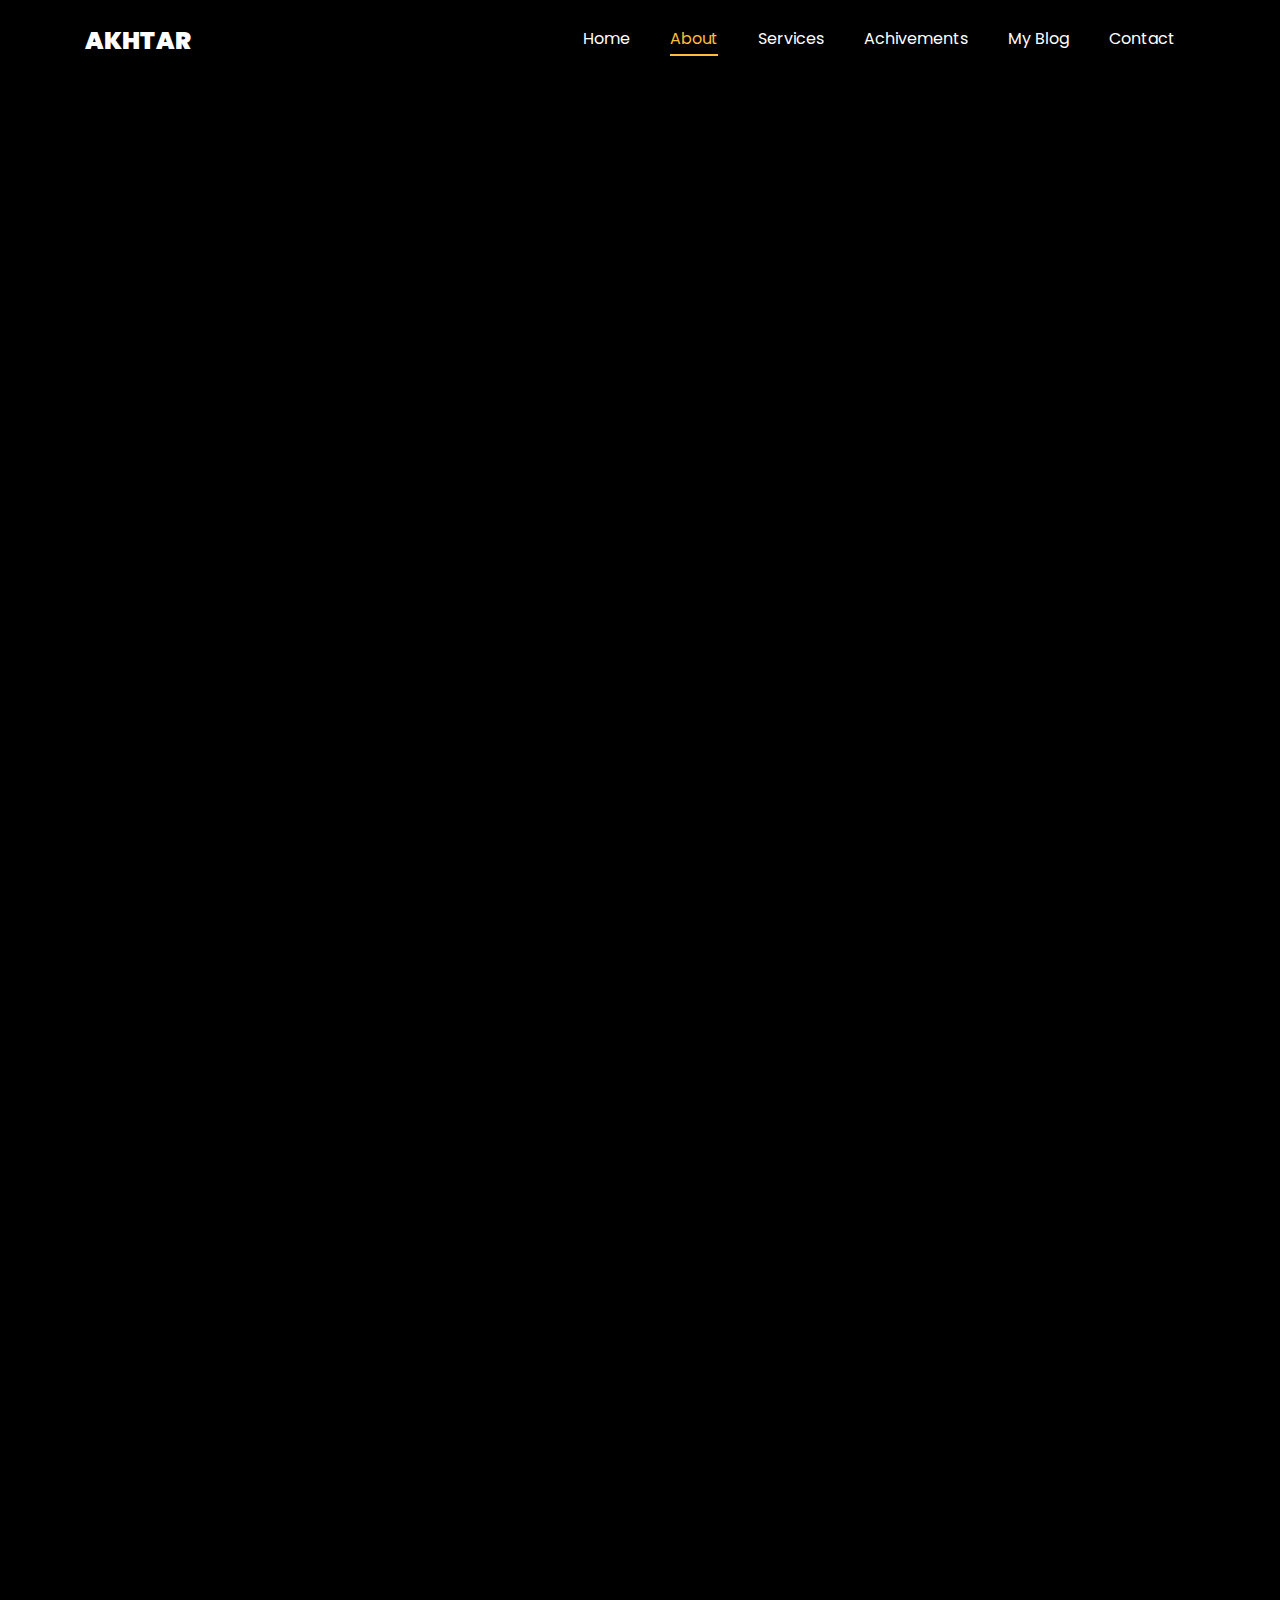
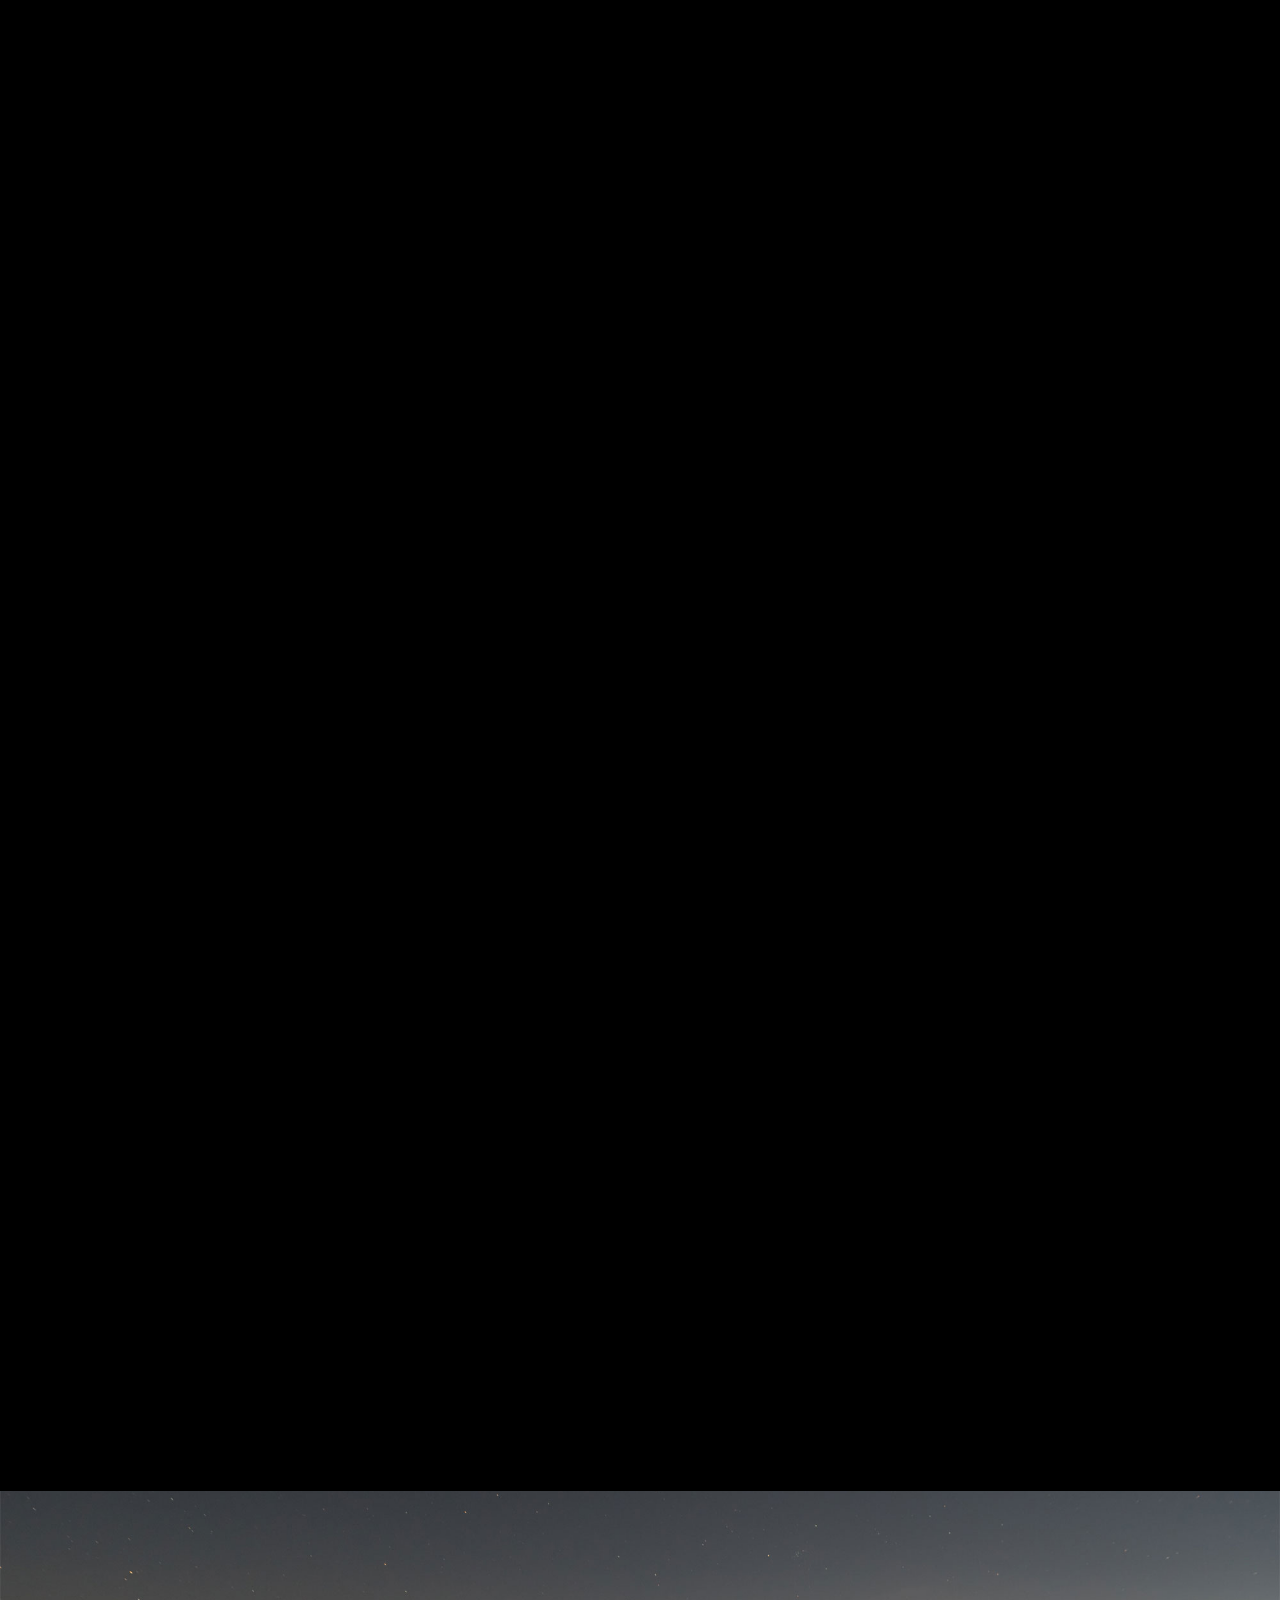
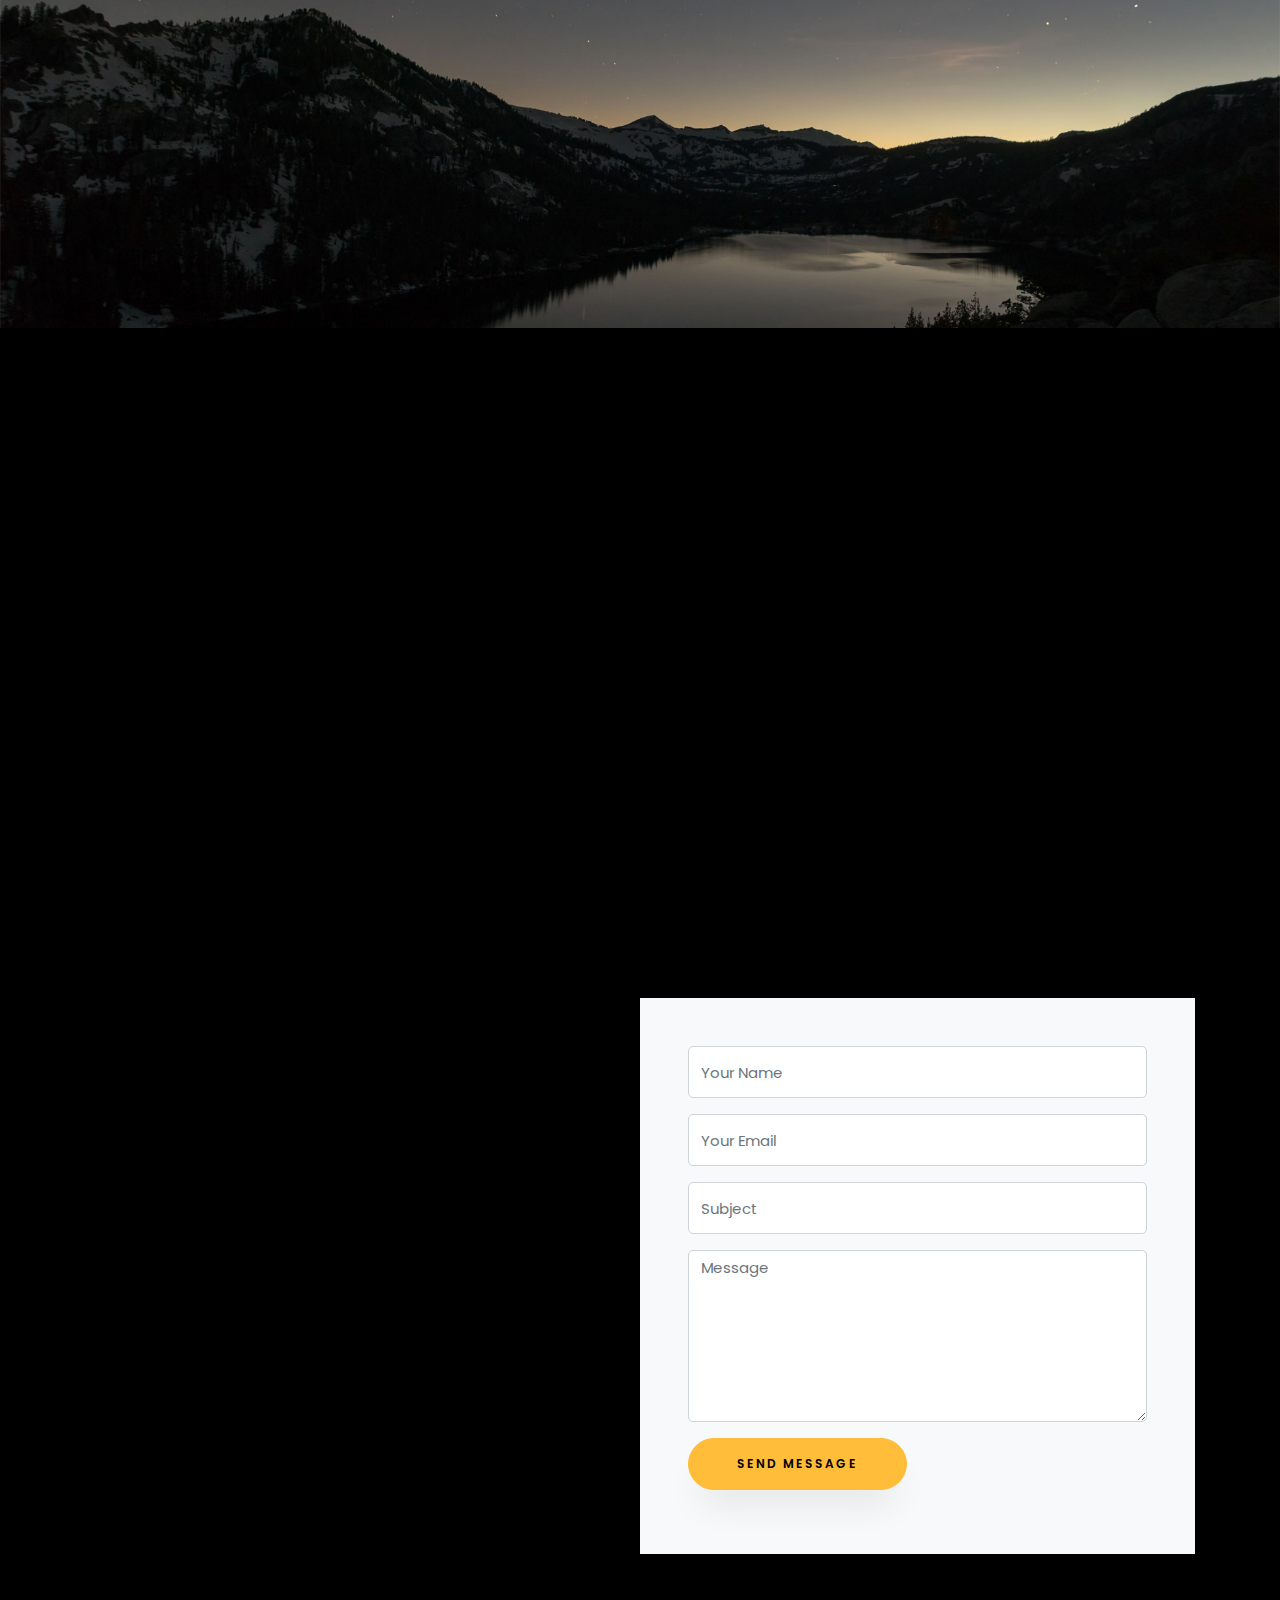
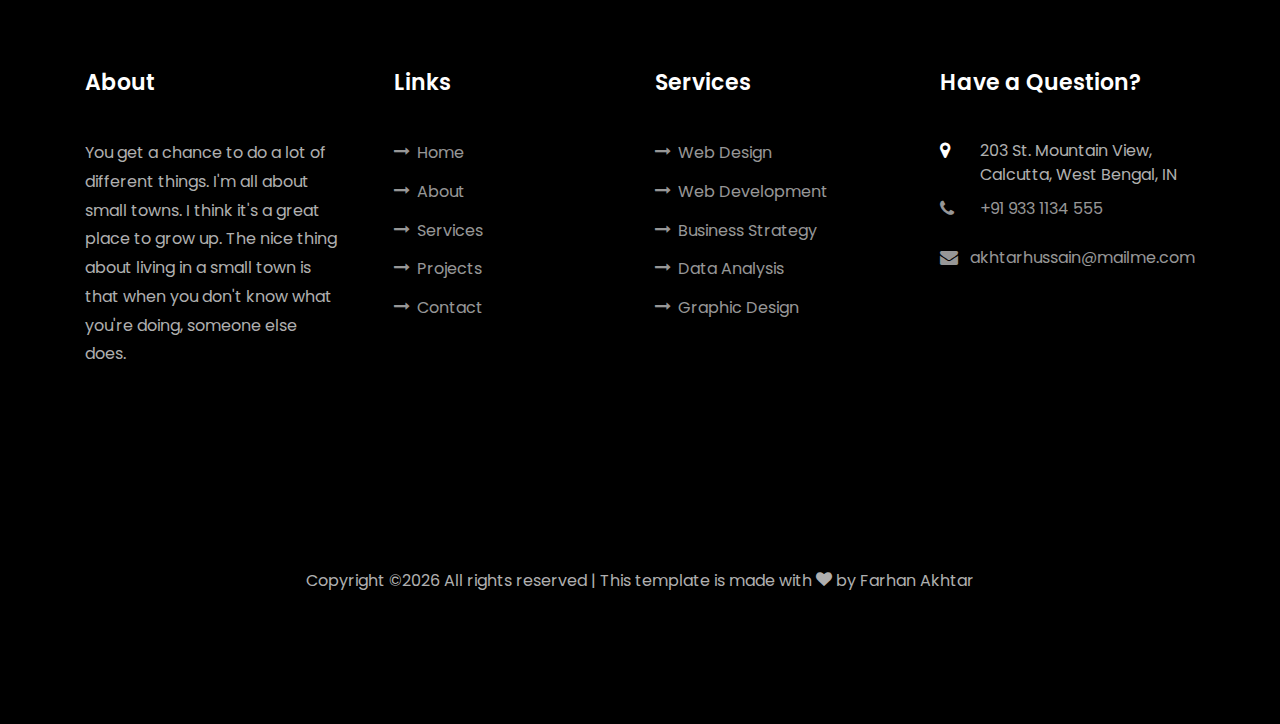
==== commit 45cfaf04: "Update mobile.html" ====
--- a/mobile.html
+++ b/mobile.html
@@ -5,7 +5,7 @@
   <!--
   if(!window.location.search.substring(1) == "full=true") { // do not redirect if querystring is ?full=true
     if (navigator.userAgent.match(/iPhone/i) || navigator.userAgent.match(/iPad/i) || navigator.userAgent.match(/Android/i) || navigator.userAgent.match(/Blackberry/i) || navigator.userAgent.match(/WebOs/i)) { // detect mobile browser
-      window.location.replace(mobile.html); // redirect if mobile browser detected
+      window.location.replace('https://iakhtarhussain.github.io/mobile'); // redirect if mobile browser detected
     }
   }
   -->
@@ -58,7 +58,7 @@
 	      </div>
 	    </div>
 	  </nav>
-	  <section id="home-section" class="hero">
+	  <!--section id="home-section" class="hero">
 		          <div class="one-forth d-flex  align-items-center ftco-animate" data-scrollax=" properties: { translateY: '70%' }">
 		          	<div class="text">
 		          		<span class="subheading">Hello!</span>
@@ -71,7 +71,7 @@
 		          <div class="overlay"></div>
 	          	</div>
 
-    </section>
+    </section-->
 
     <section class="ftco-about img ftco-section ftco-no-pb" id="about-section">
     	<div class="container">
@@ -88,6 +88,7 @@
 		          <div class="col-md-12 heading-section ftco-animate">
 		          	<h1 class="big">About</h1>
 		            <h2 class="mb-4">About Me</h2>
+		            <h3>I am Akhtar Hussain, an entrepreneur and a motivational speaker.</h3>
 		            <p>Moved to a Metropolition city from a small town in India to achieve my dreams and am now helping others to achieve their's so they can live a life of financial freedom.</p>
 		            <ul class="about-info mt-4 px-md-0 px-2">
 		            	<li class="d-flex"><span>Name:</span> <span>Akhtar Hussain</li>
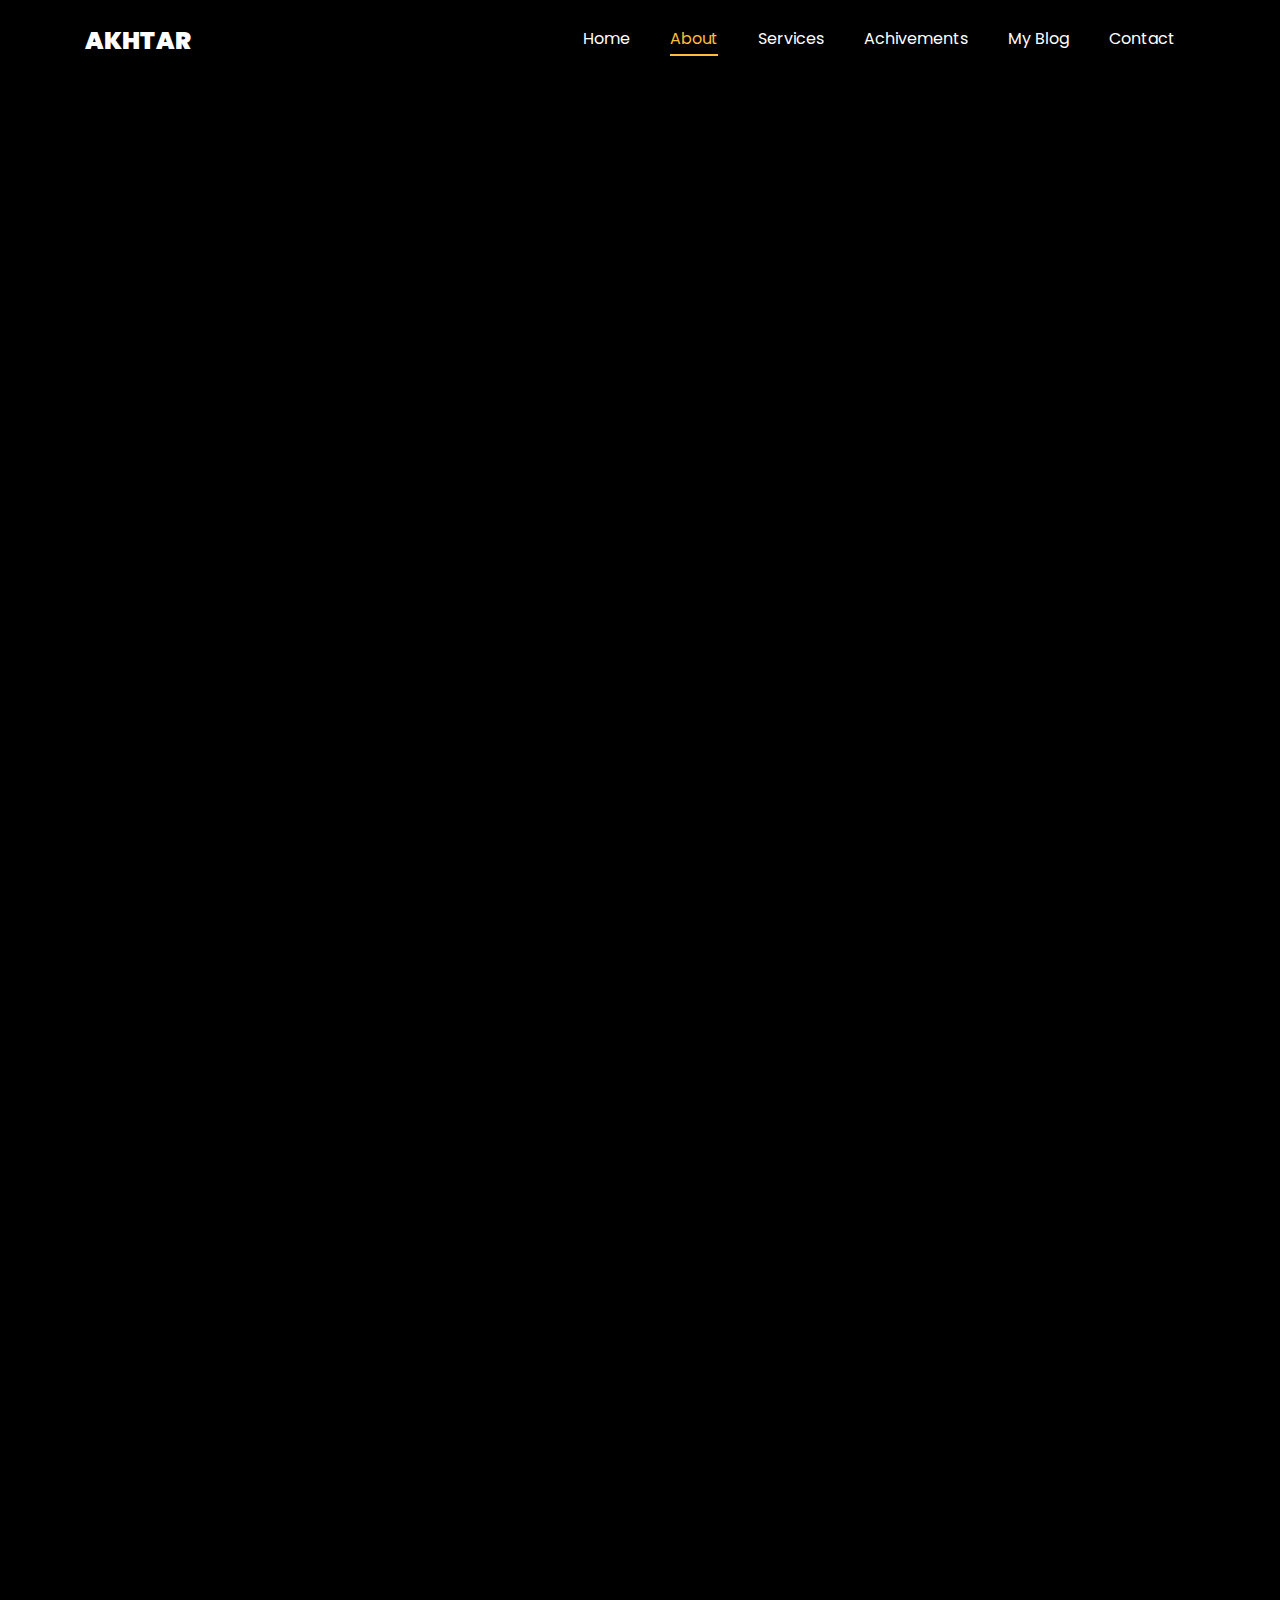
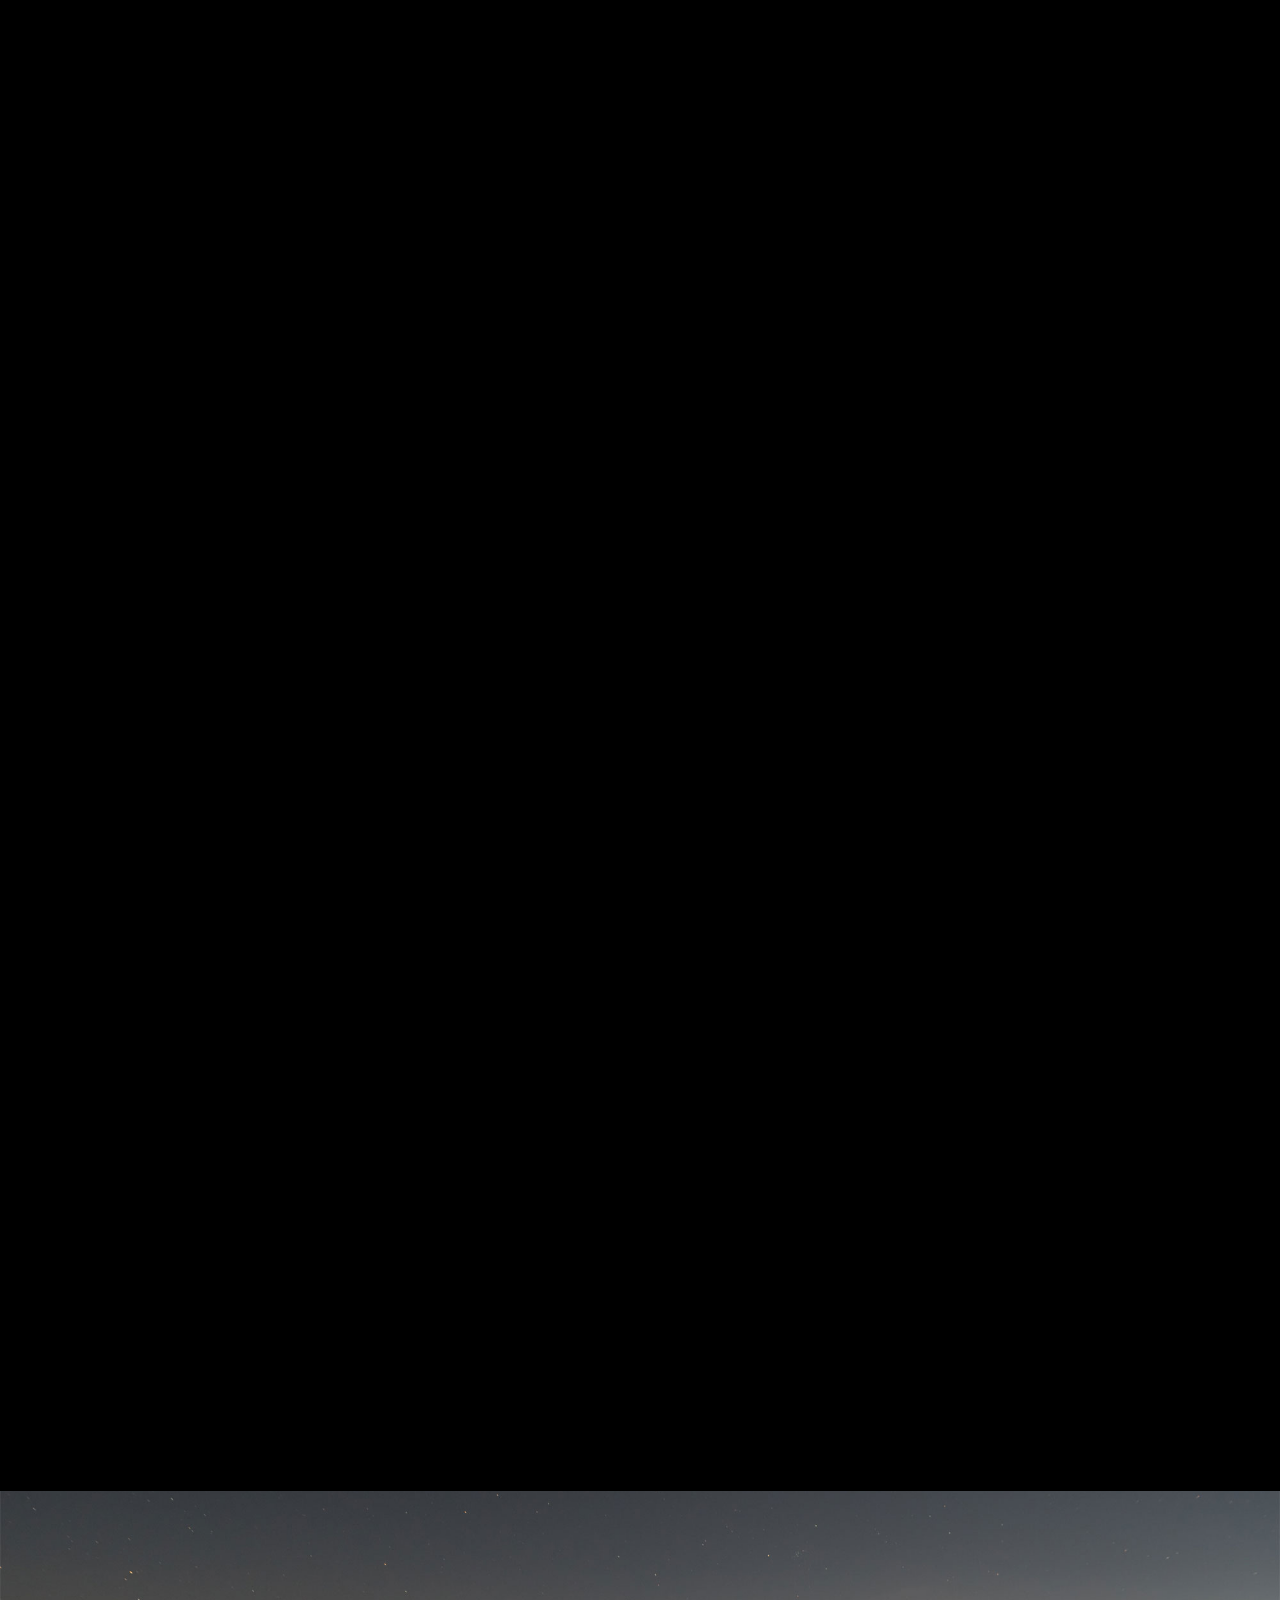
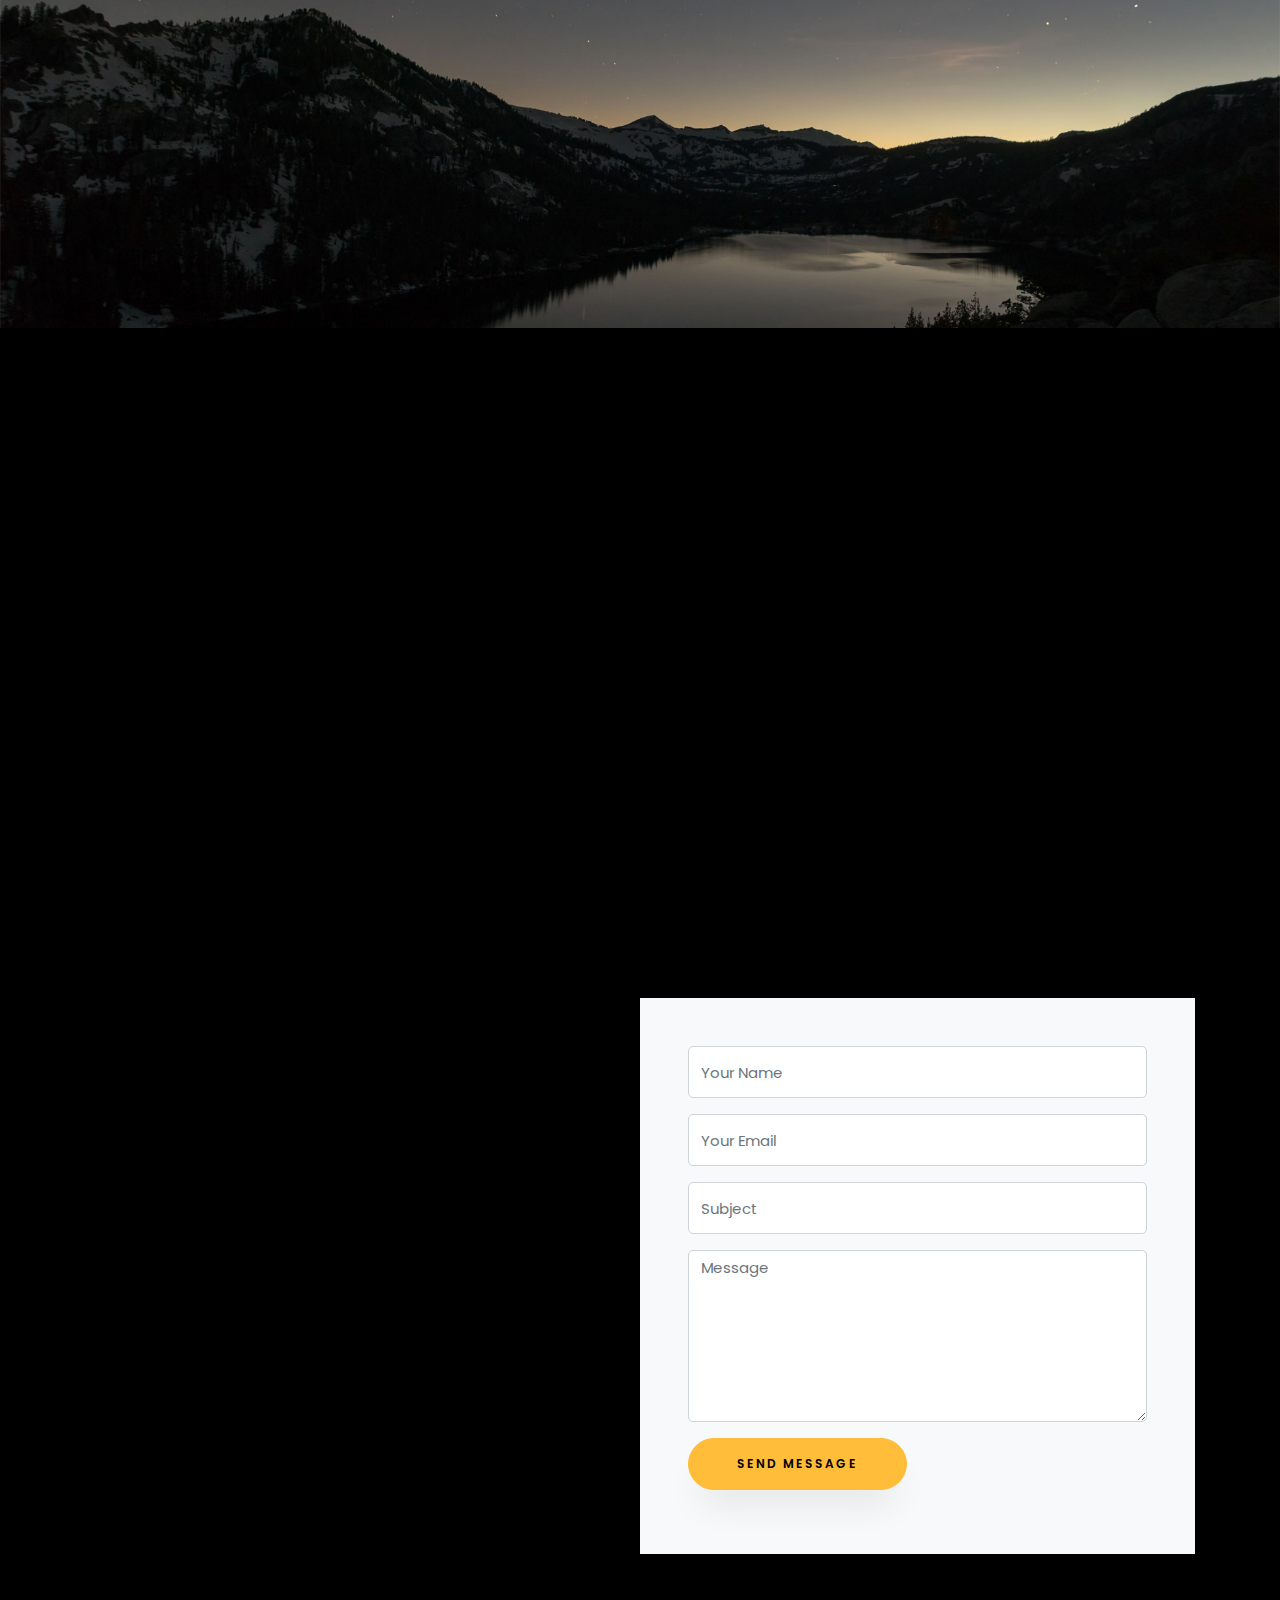
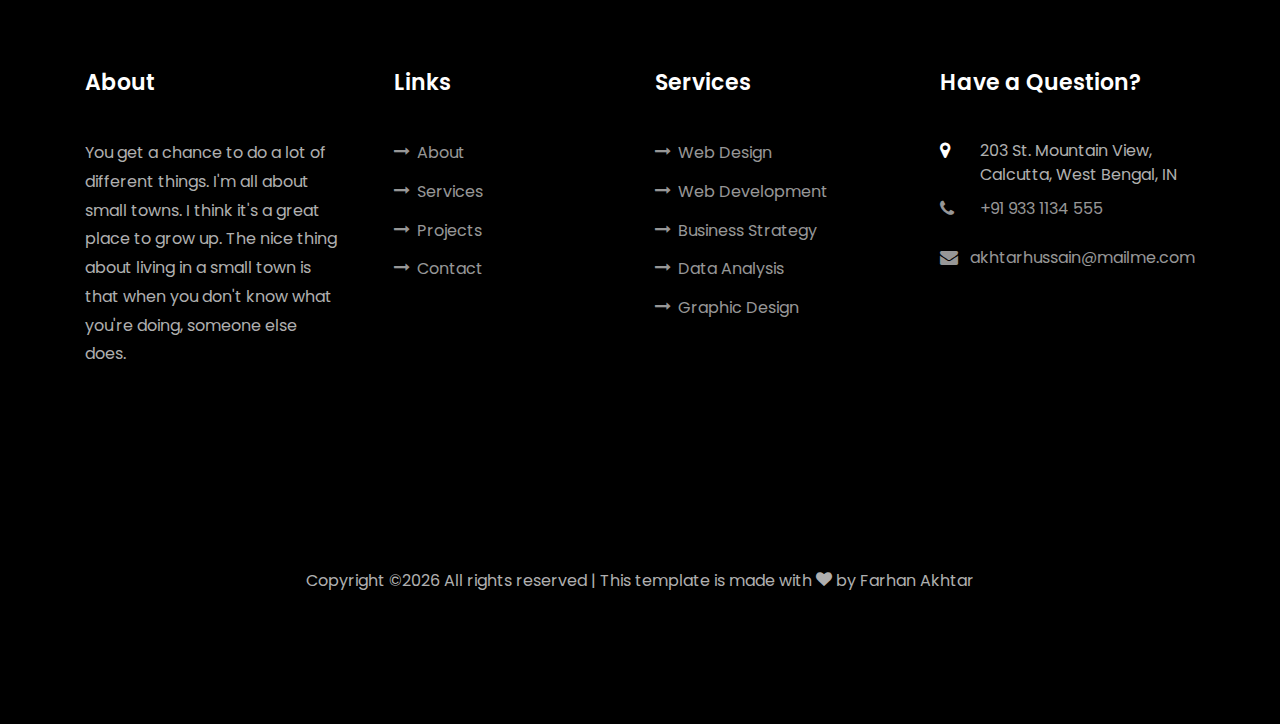
==== commit d4bfbf42: "change width javascript" ====
--- a/mobile.html
+++ b/mobile.html
@@ -618,7 +618,7 @@
             <div class="ftco-footer-widget mb-4 ml-md-4">
               <h2 class="ftco-heading-2">Links</h2>
               <ul class="list-unstyled">
-                <li><a href="#"><span class="icon-long-arrow-right mr-2"></span>Home</a></li>
+                <!--li><a href="#"><span class="icon-long-arrow-right mr-2"></span>Home</a></li-->
                 <li><a href="#"><span class="icon-long-arrow-right mr-2"></span>About</a></li>
                 <li><a href="#"><span class="icon-long-arrow-right mr-2"></span>Services</a></li>
                 <li><a href="#"><span class="icon-long-arrow-right mr-2"></span>Projects</a></li>
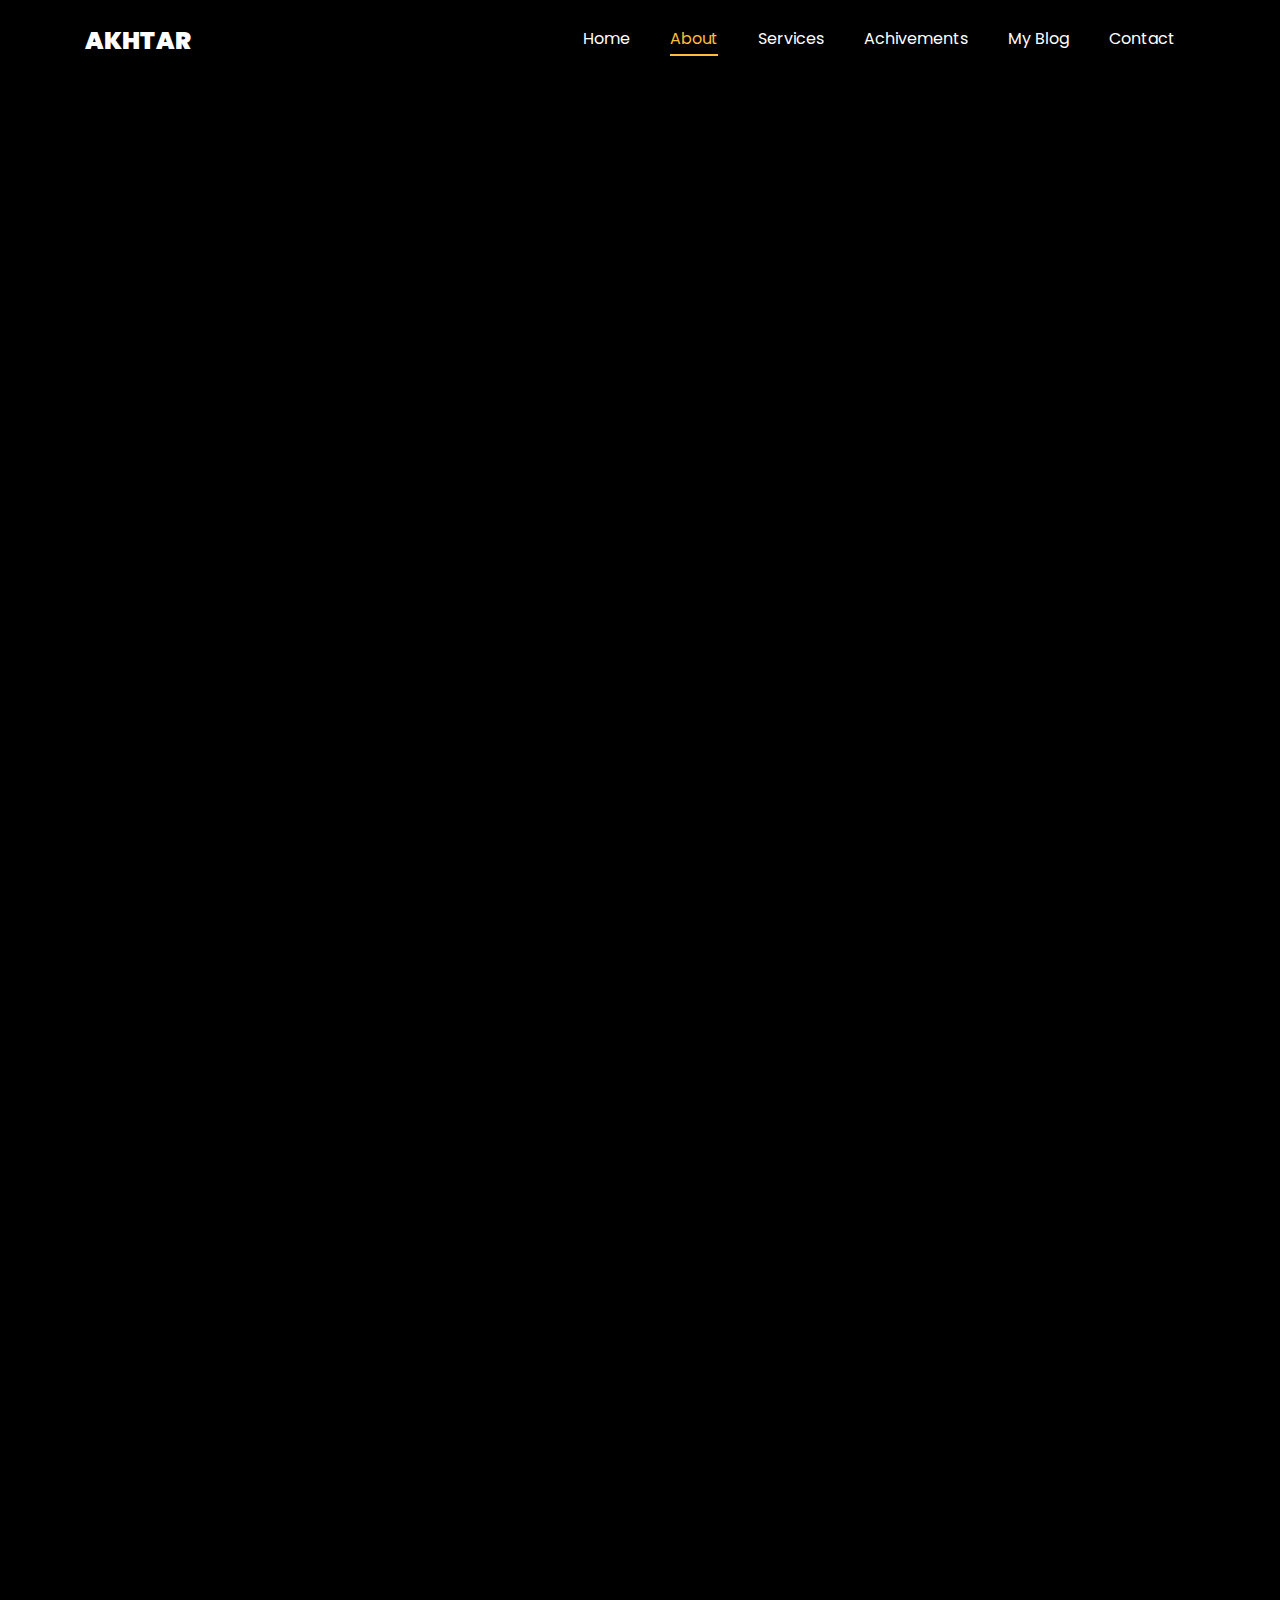
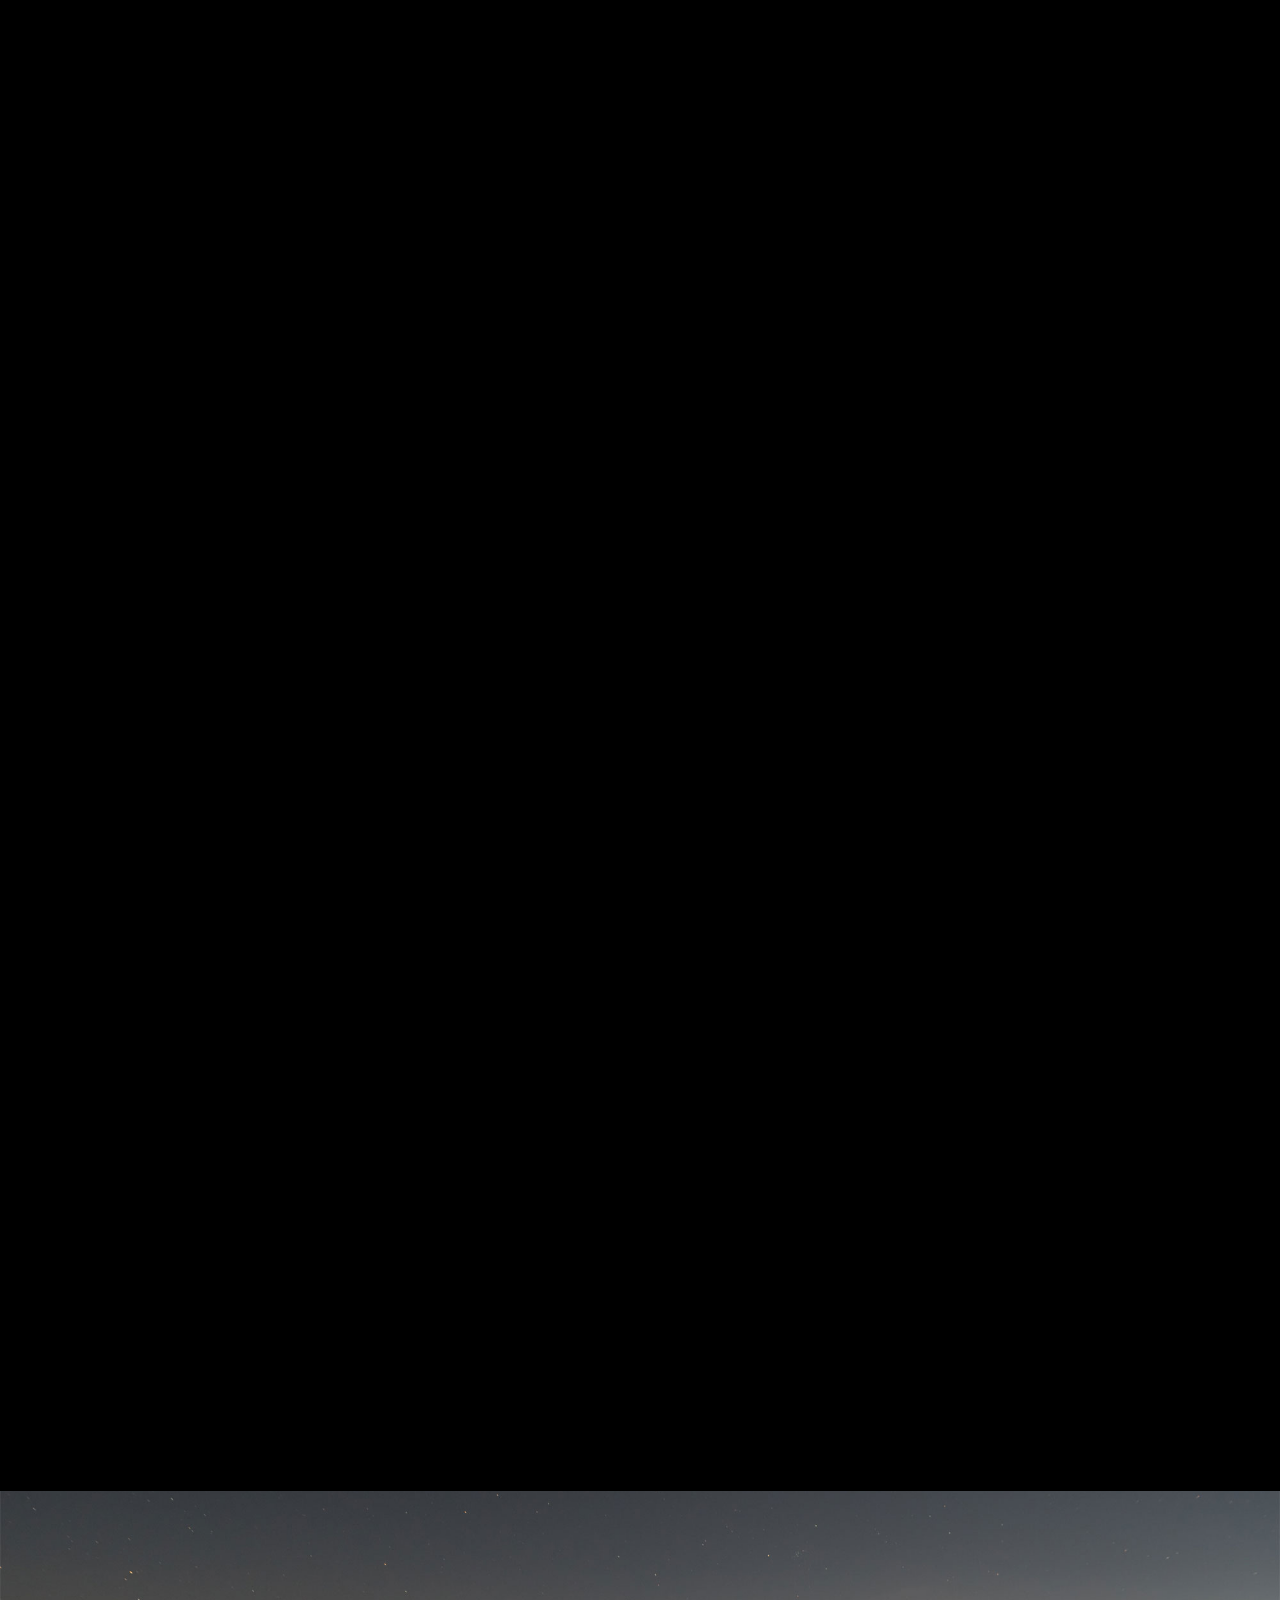
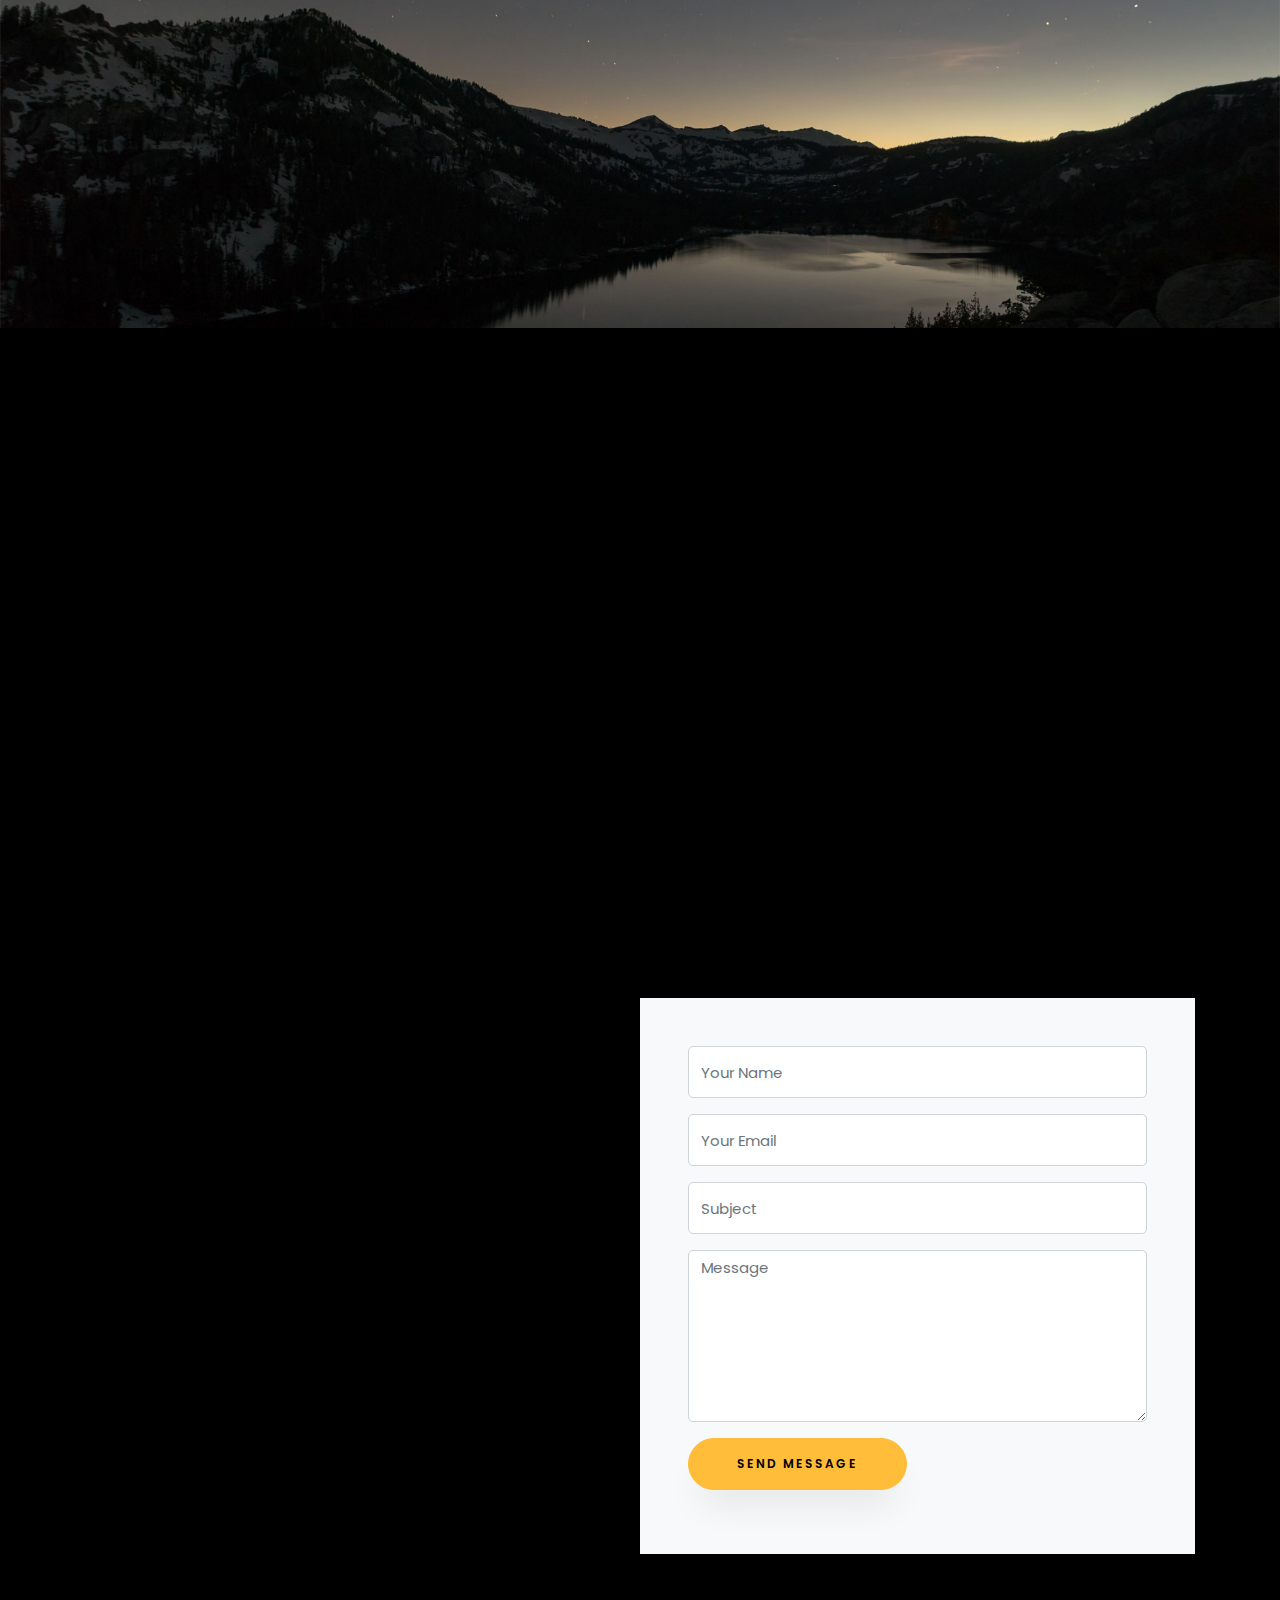
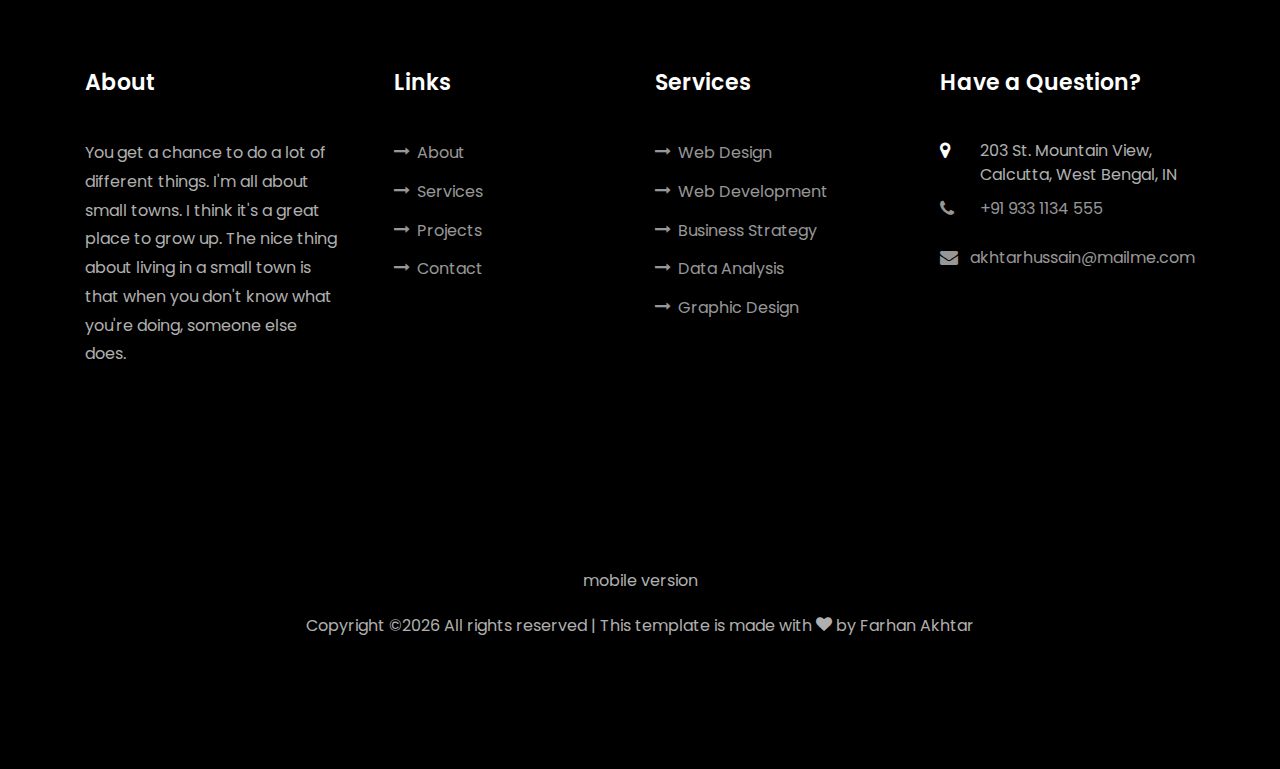
==== commit b18339ef: "added js to redirect to mobile version and added mobile version href at end" ====
--- a/mobile.html
+++ b/mobile.html
@@ -653,6 +653,7 @@
         </div>
         <div class="row">
           <div class="col-md-12 text-center">
+          	 <p><a href="iakhtarhussain.github.io/mobile">mobile version</a></p>
 
             <p>
   Copyright &copy;<script>document.write(new Date().getFullYear());</script> All rights reserved | This template is made with <i class="icon-heart color-danger" aria-hidden="true"></i> by <a href="https://farhancode.github.io" target="_blank">Farhan Akhtar</a>
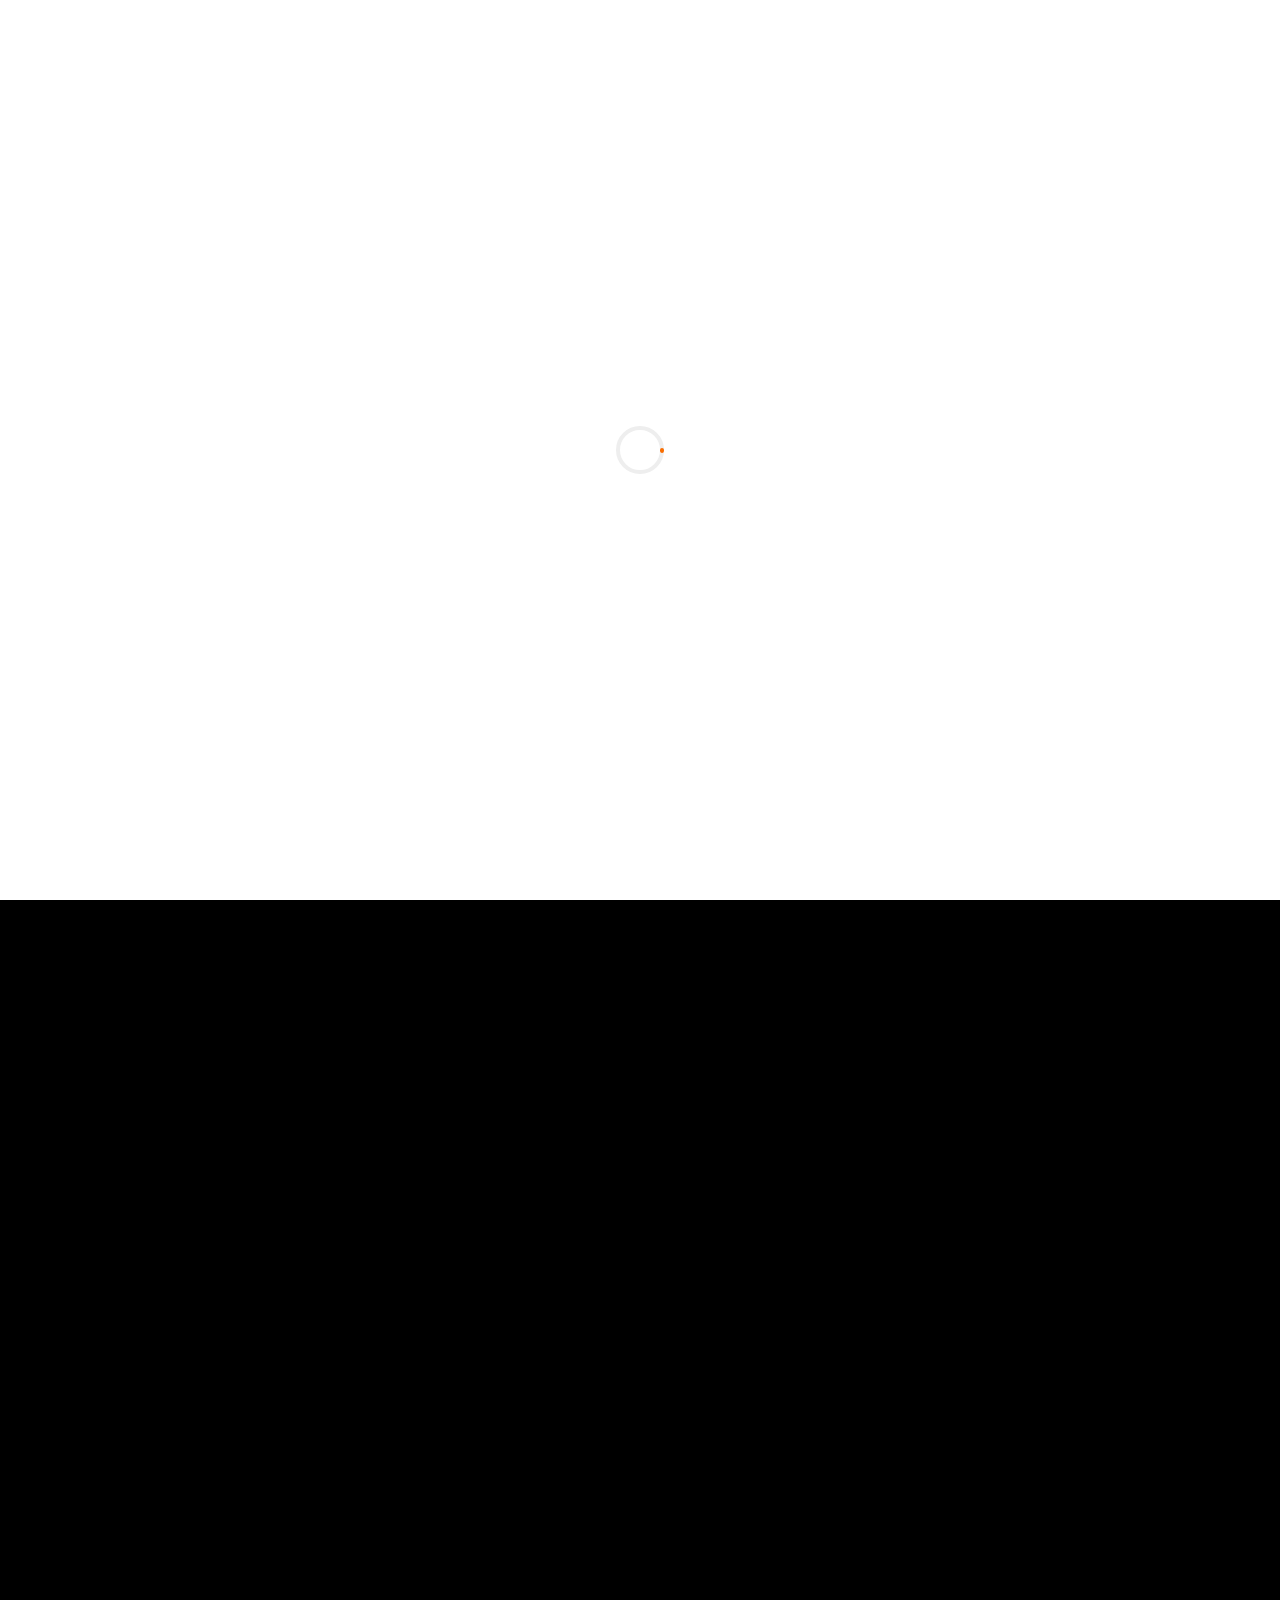
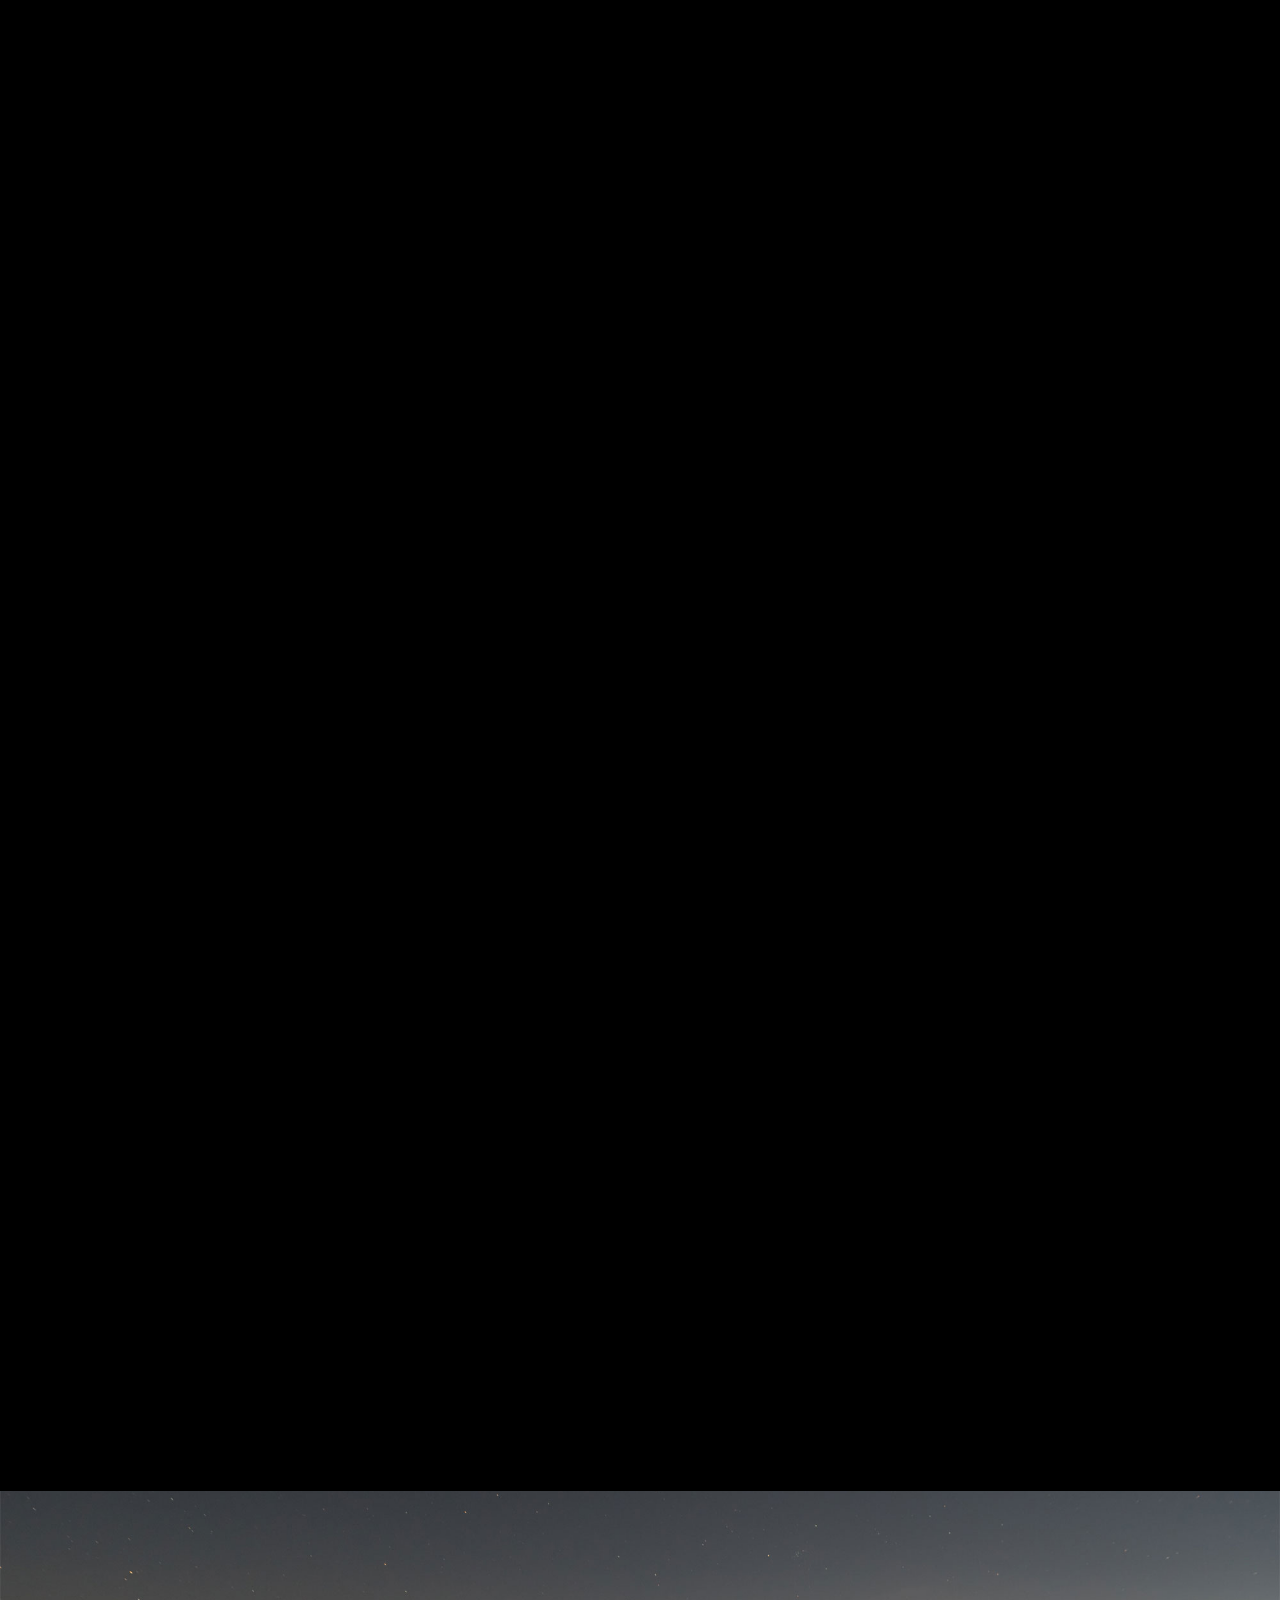
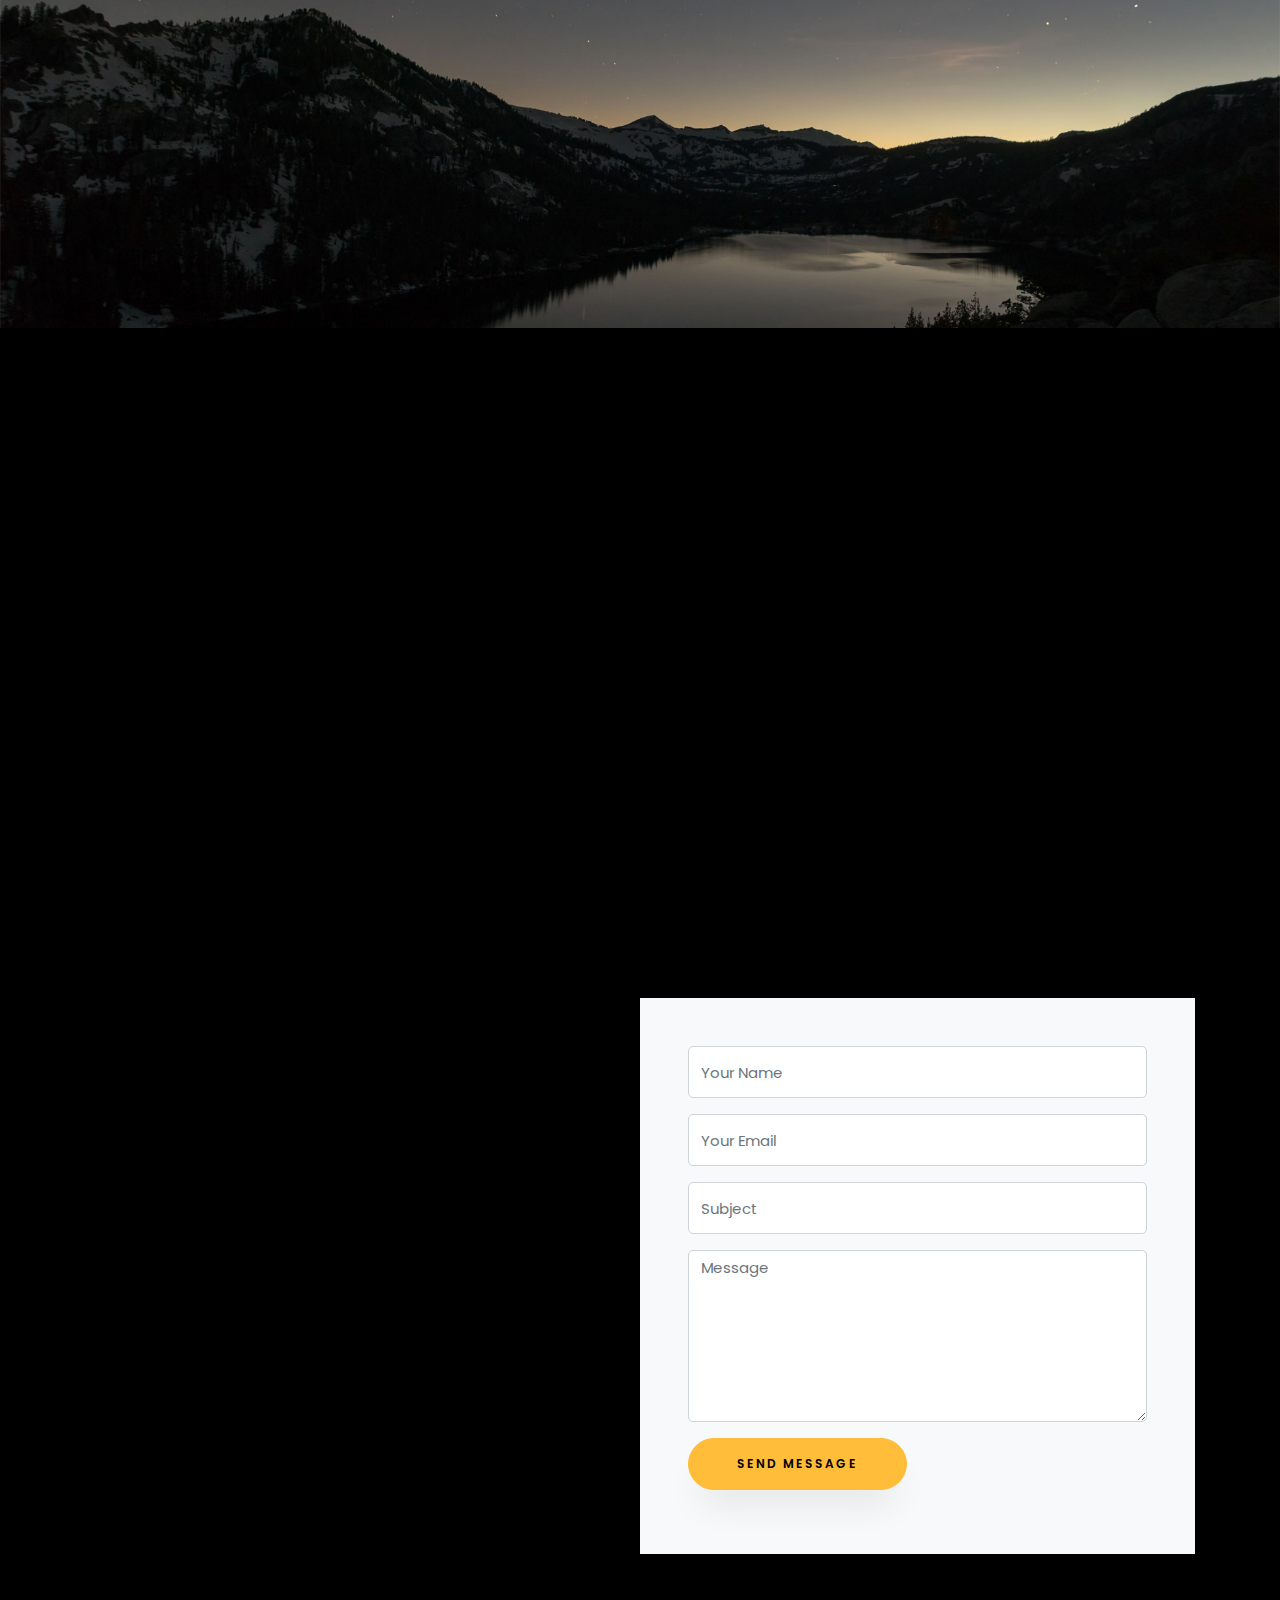
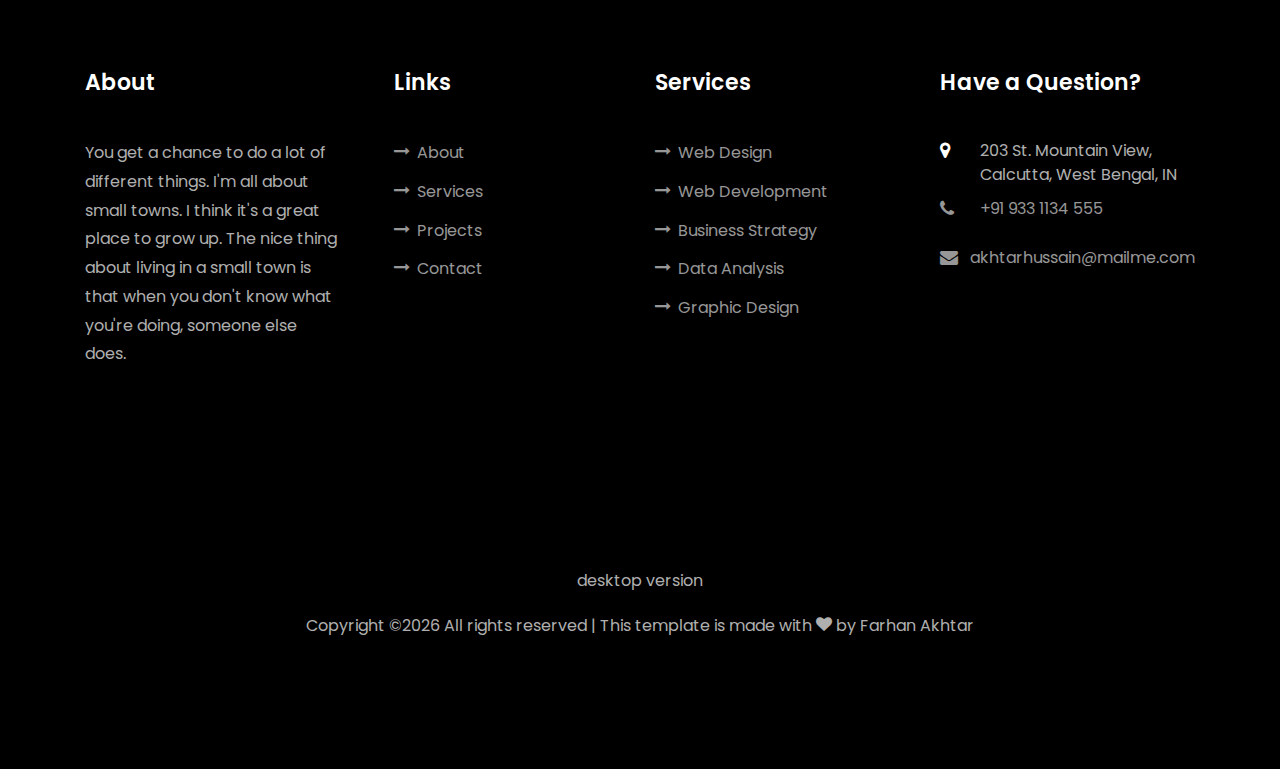
==== commit 773ead48: "add javascript to redirect to mobiles on mobile and on mobile.html to redirect to desktop if not mob" ====
--- a/mobile.html
+++ b/mobile.html
@@ -1,15 +1,6 @@
 <!DOCTYPE html>
 <html lang="en">
   <head>
-  	<script language="javascript">
-  <!--
-  if(!window.location.search.substring(1) == "full=true") { // do not redirect if querystring is ?full=true
-    if (navigator.userAgent.match(/iPhone/i) || navigator.userAgent.match(/iPad/i) || navigator.userAgent.match(/Android/i) || navigator.userAgent.match(/Blackberry/i) || navigator.userAgent.match(/WebOs/i)) { // detect mobile browser
-      window.location.replace('https://iakhtarhussain.github.io/mobile'); // redirect if mobile browser detected
-    }
-  }
-  -->
-</script>
     <title>Akhtar Hussain</title>
     <meta charset="utf-8">
     <meta name="viewport" content="width=device-width, initial-scale=1, shrink-to-fit=no">
@@ -653,7 +644,7 @@
         </div>
         <div class="row">
           <div class="col-md-12 text-center">
-          	 <p><a href="iakhtarhussain.github.io/mobile">mobile version</a></p>
+          	 <p><a href="iakhtarhussain.github.io/">desktop version</a></p>
 
             <p>
   Copyright &copy;<script>document.write(new Date().getFullYear());</script> All rights reserved | This template is made with <i class="icon-heart color-danger" aria-hidden="true"></i> by <a href="https://farhancode.github.io" target="_blank">Farhan Akhtar</a>
@@ -668,7 +659,10 @@
   <!-- loader -->
   <div id="ftco-loader" class="show fullscreen"><svg class="circular" width="48px" height="48px"><circle class="path-bg" cx="24" cy="24" r="22" fill="none" stroke-width="4" stroke="#eeeeee"/><circle class="path" cx="24" cy="24" r="22" fill="none" stroke-width="4" stroke-miterlimit="10" stroke="#F96D00"/></svg></div>
 
-
+  <script type="text/javascript">
+  if (!(navigator.userAgent.match(/iPhone/i)) || !(navigator.userAgent.match(/iPod/i) || !(navigator.userAgent.match(/android/i)))) {
+     location.replace("iakhtarhussain.github.io/mobile");
+  }
   <script src="js/jquery.min.js"></script>
   <script src="js/jquery-migrate-3.0.1.min.js"></script>
   <script src="js/popper.min.js"></script>
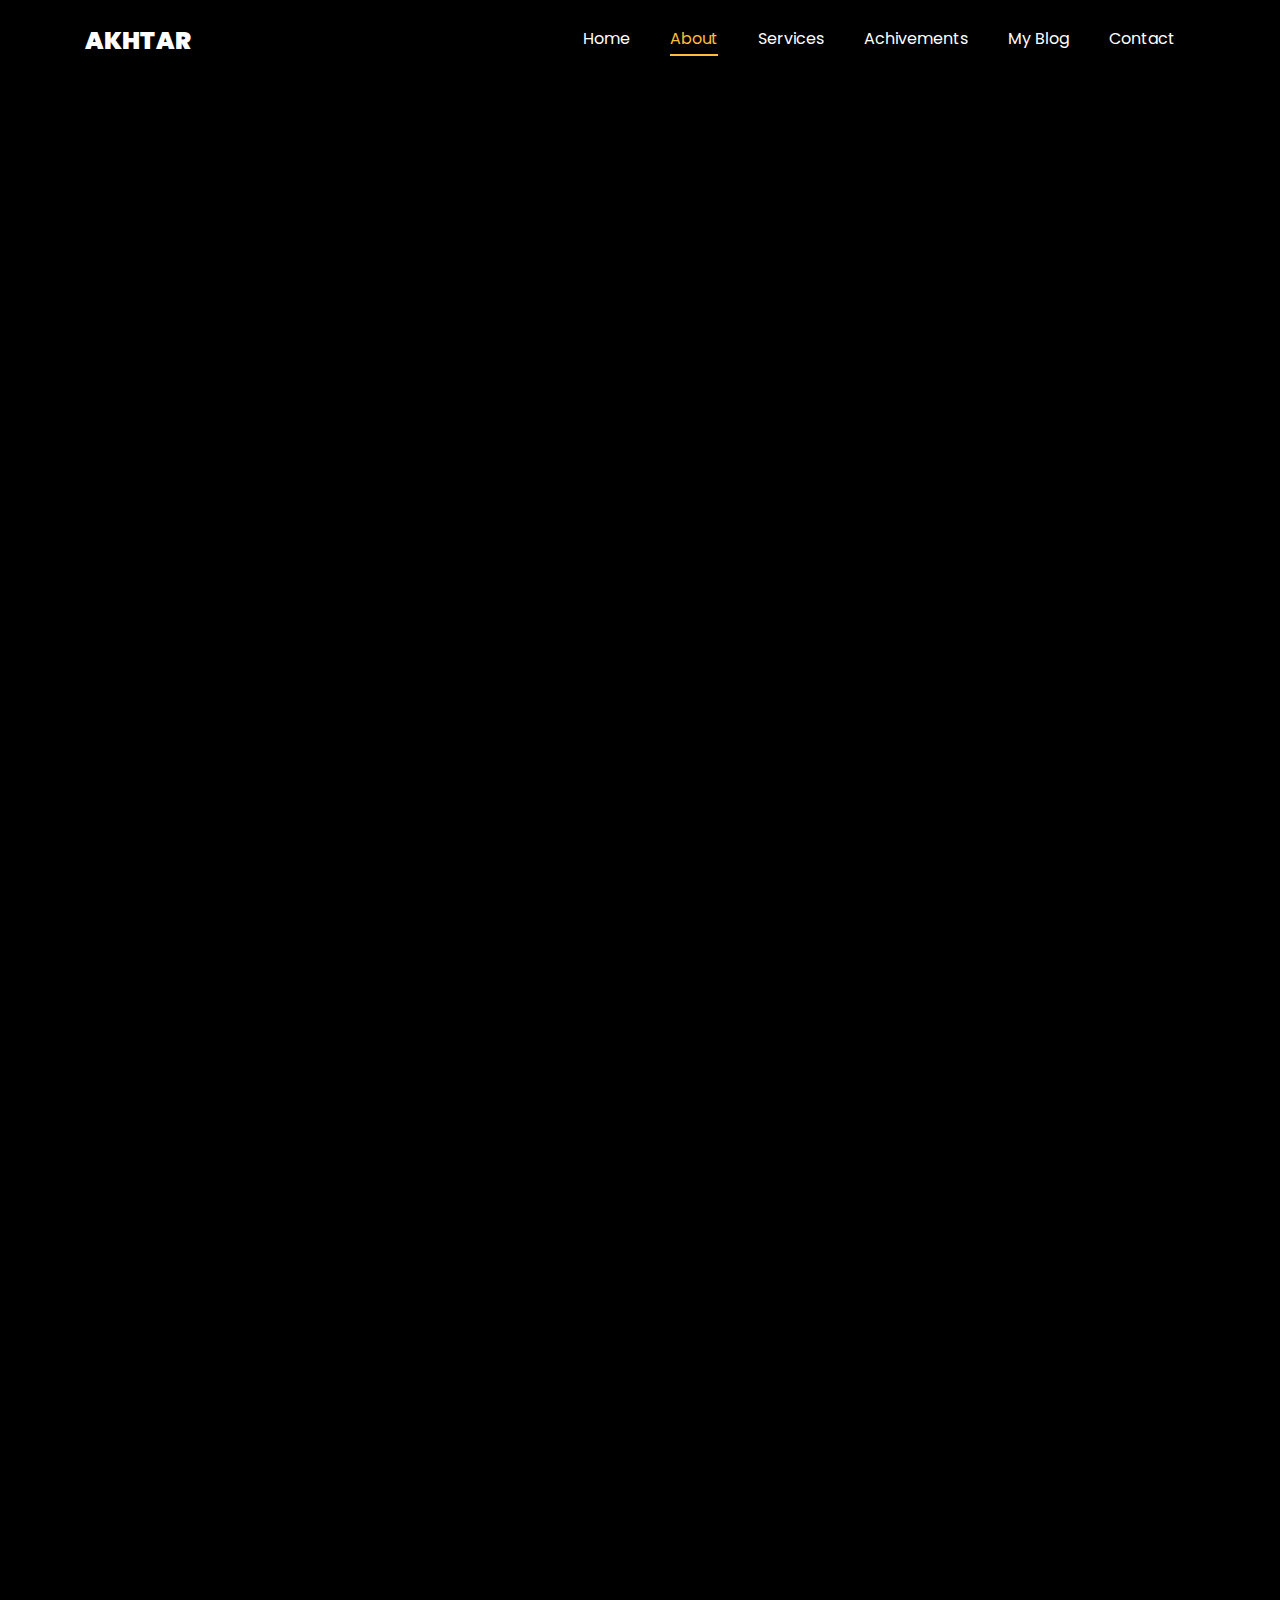
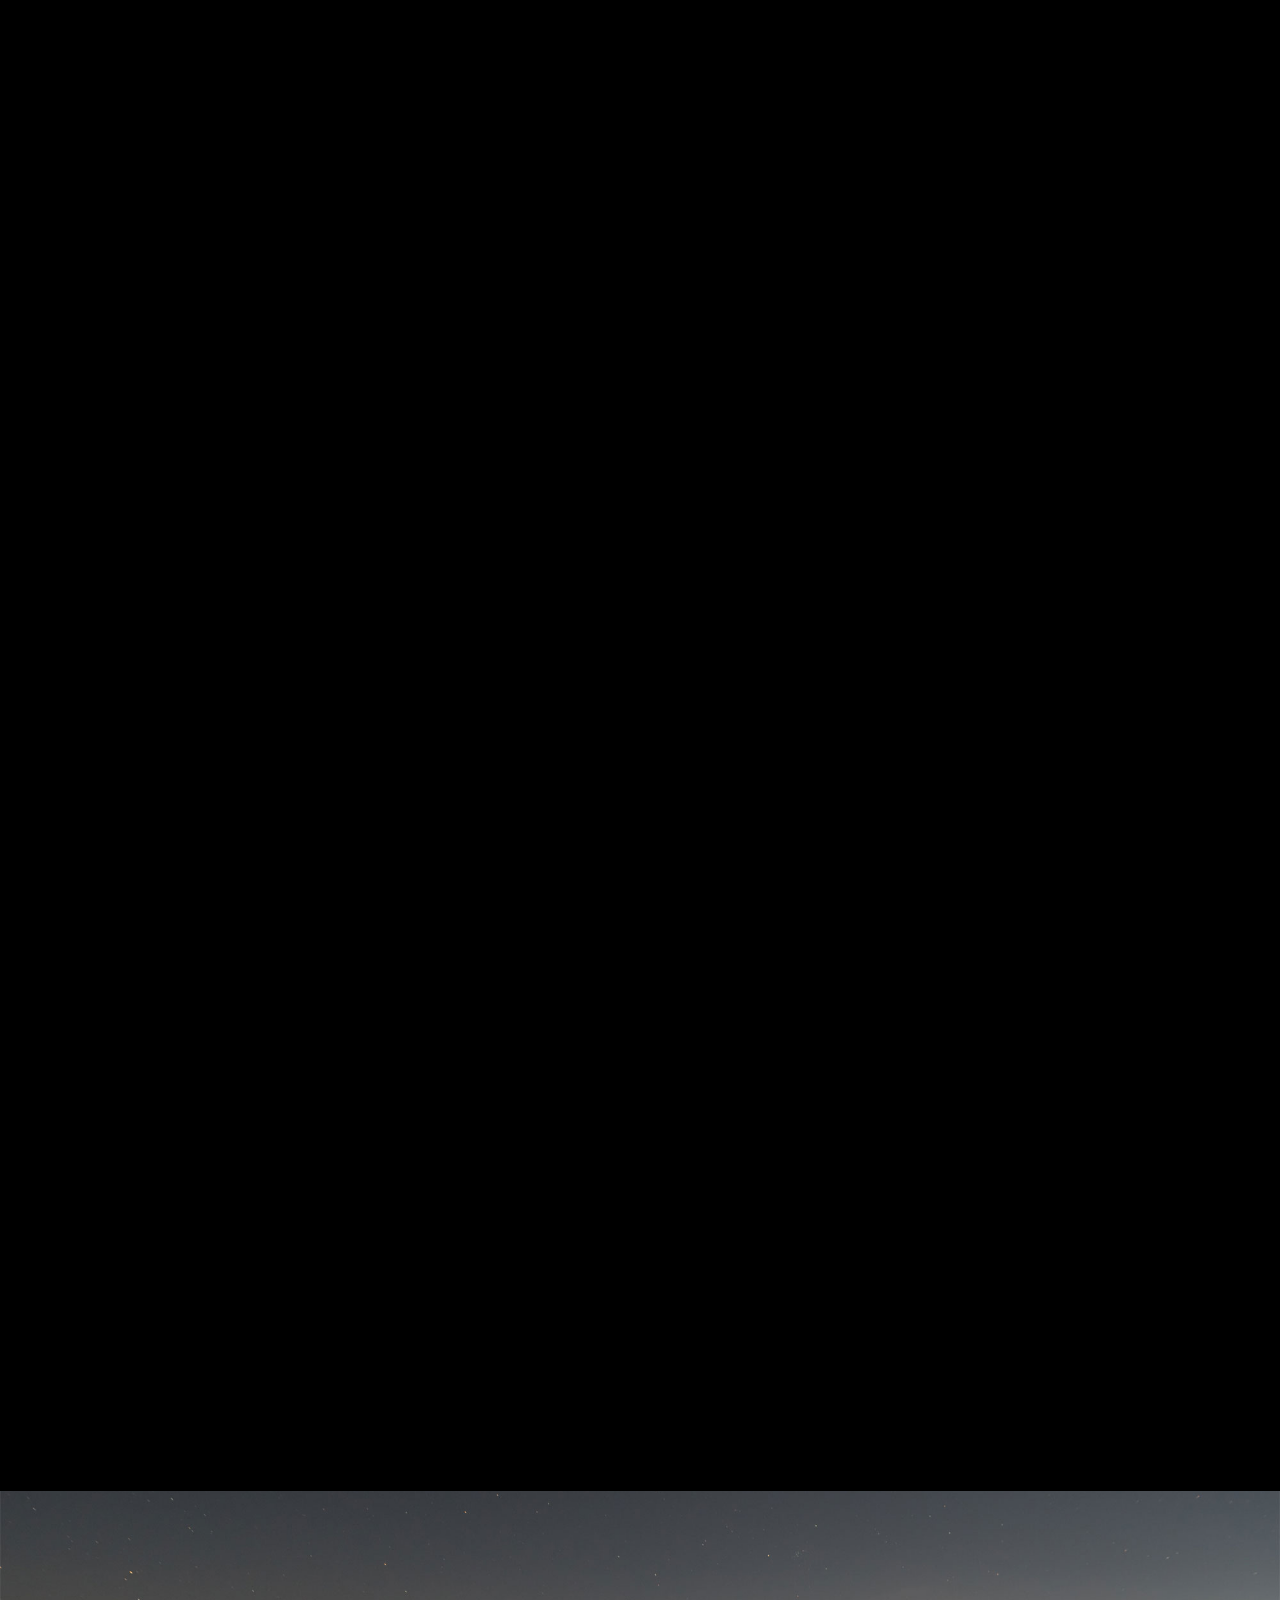
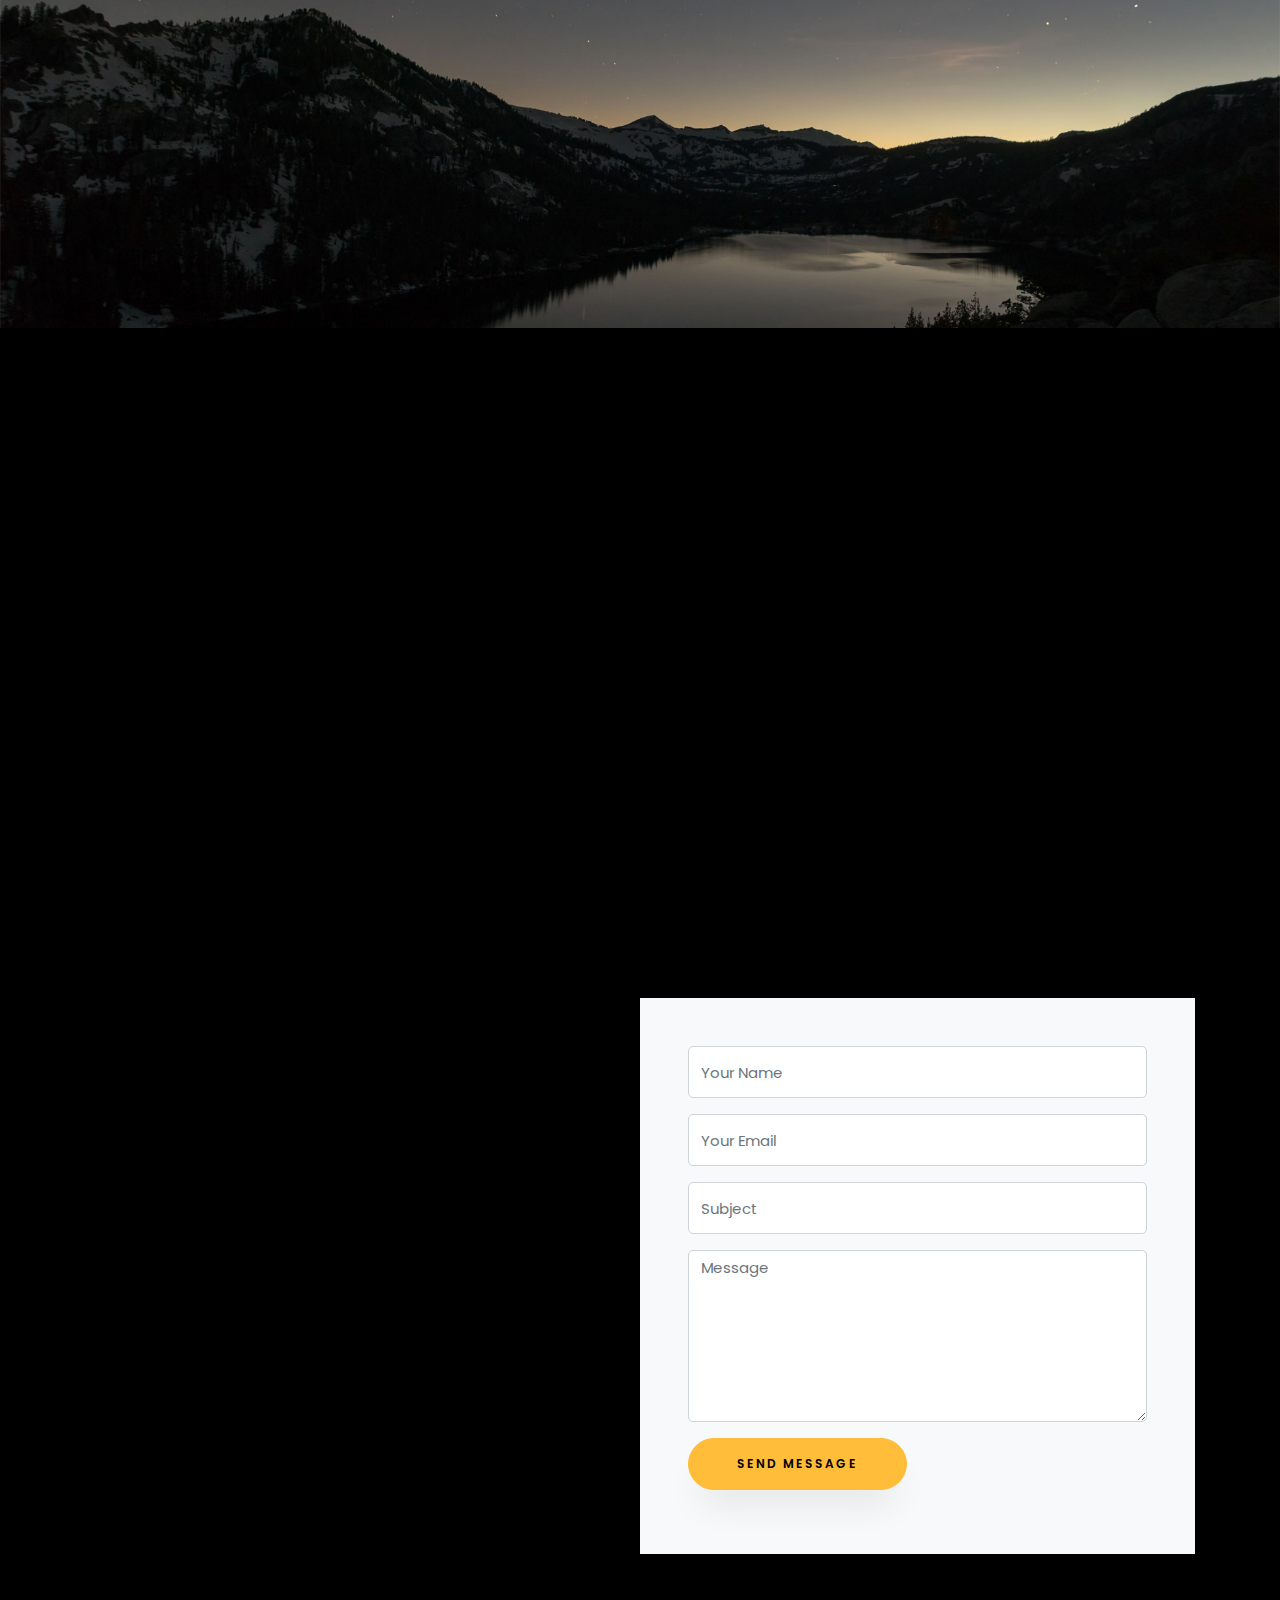
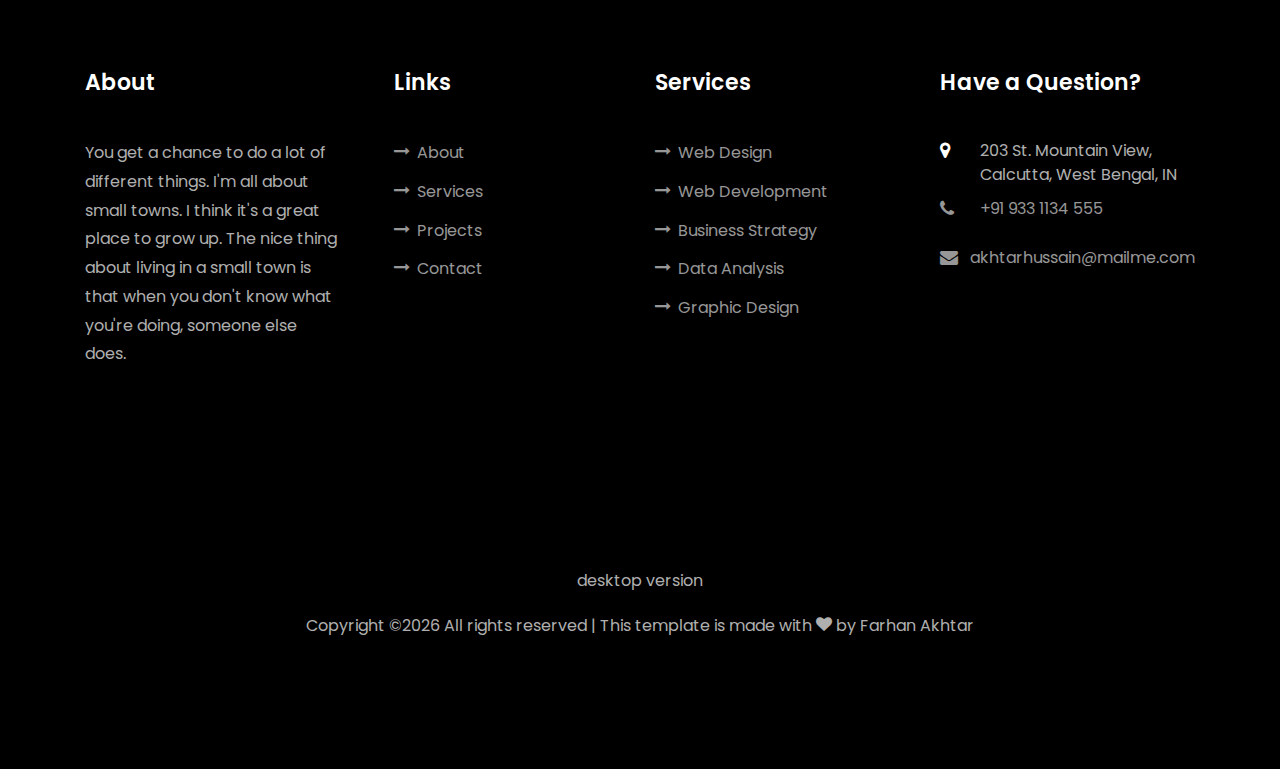
==== commit ee3464c2: "removed redirect in mobile.html cuz its dumb" ====
--- a/mobile.html
+++ b/mobile.html
@@ -659,10 +659,6 @@
   <!-- loader -->
   <div id="ftco-loader" class="show fullscreen"><svg class="circular" width="48px" height="48px"><circle class="path-bg" cx="24" cy="24" r="22" fill="none" stroke-width="4" stroke="#eeeeee"/><circle class="path" cx="24" cy="24" r="22" fill="none" stroke-width="4" stroke-miterlimit="10" stroke="#F96D00"/></svg></div>
 
-  <script type="text/javascript">
-  if (!(navigator.userAgent.match(/iPhone/i)) || !(navigator.userAgent.match(/iPod/i) || !(navigator.userAgent.match(/android/i)))) {
-     location.replace("iakhtarhussain.github.io/mobile");
-  }
   <script src="js/jquery.min.js"></script>
   <script src="js/jquery-migrate-3.0.1.min.js"></script>
   <script src="js/popper.min.js"></script>
